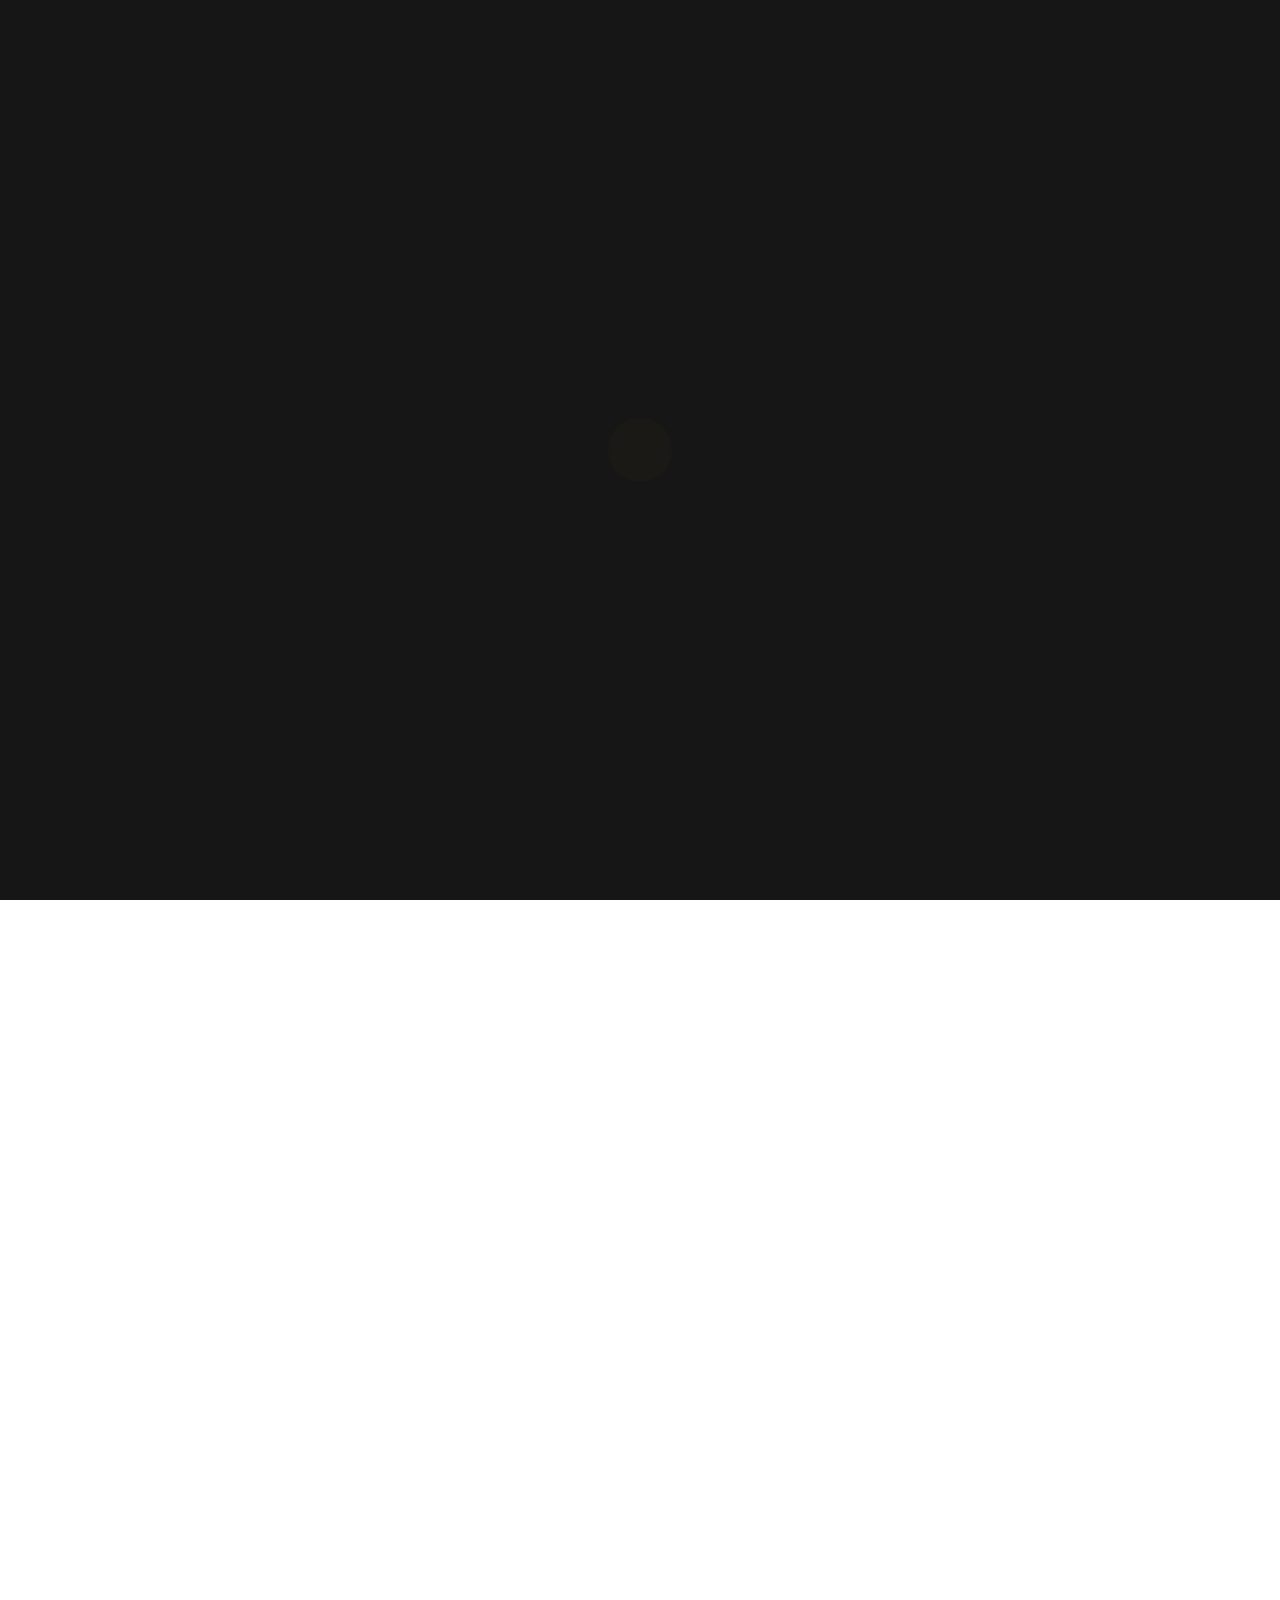
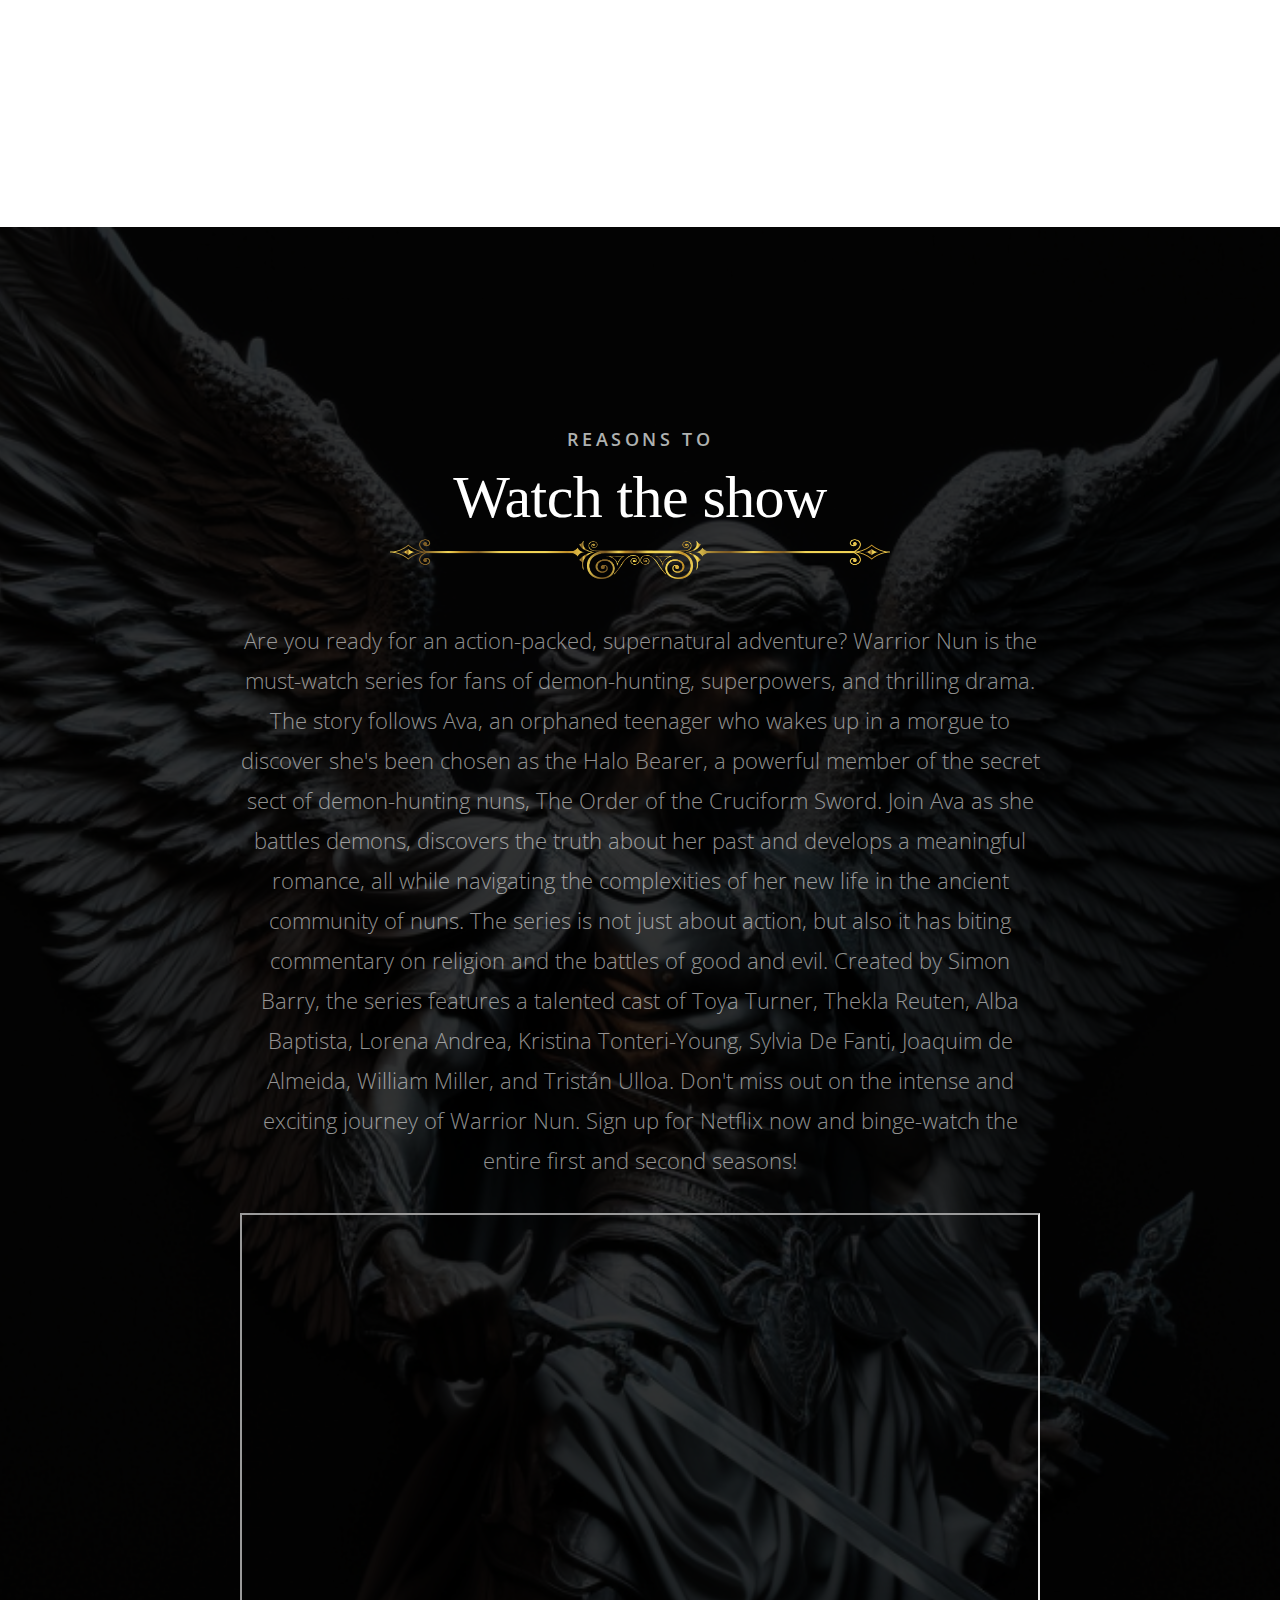
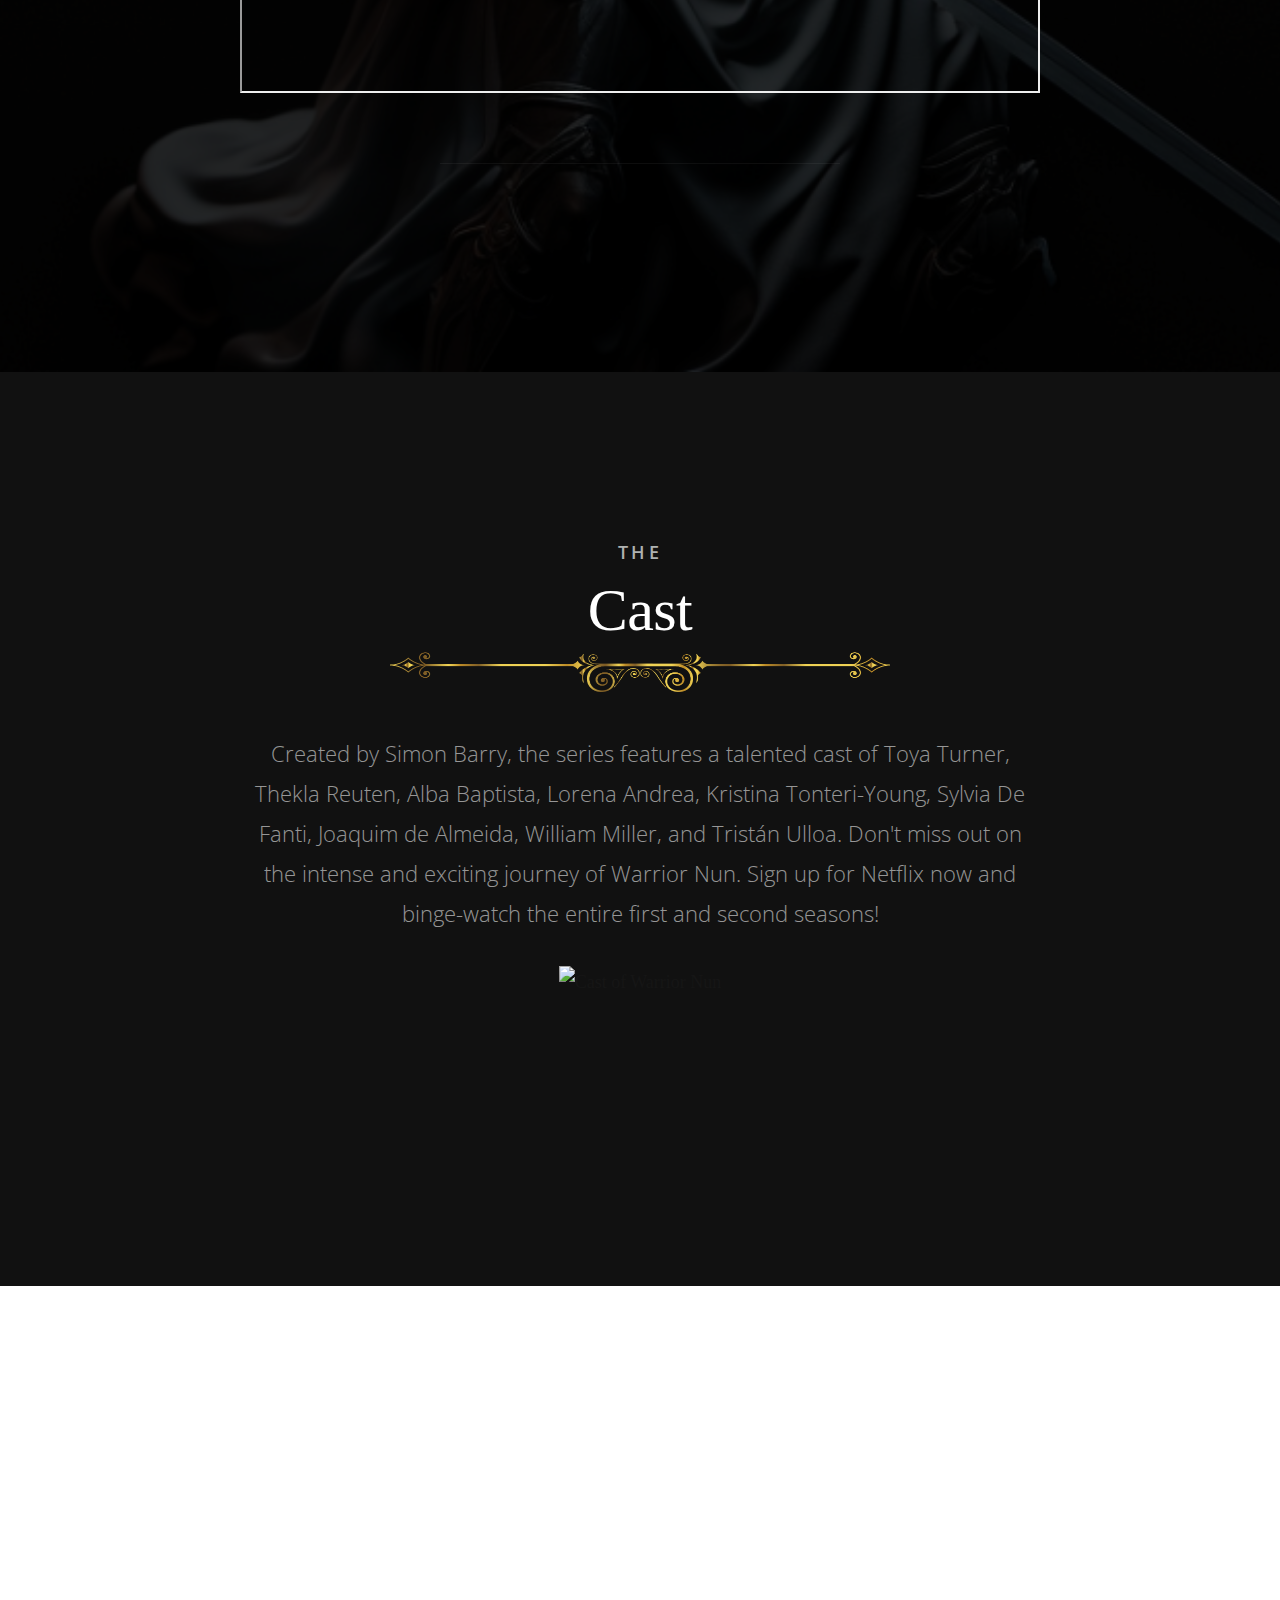
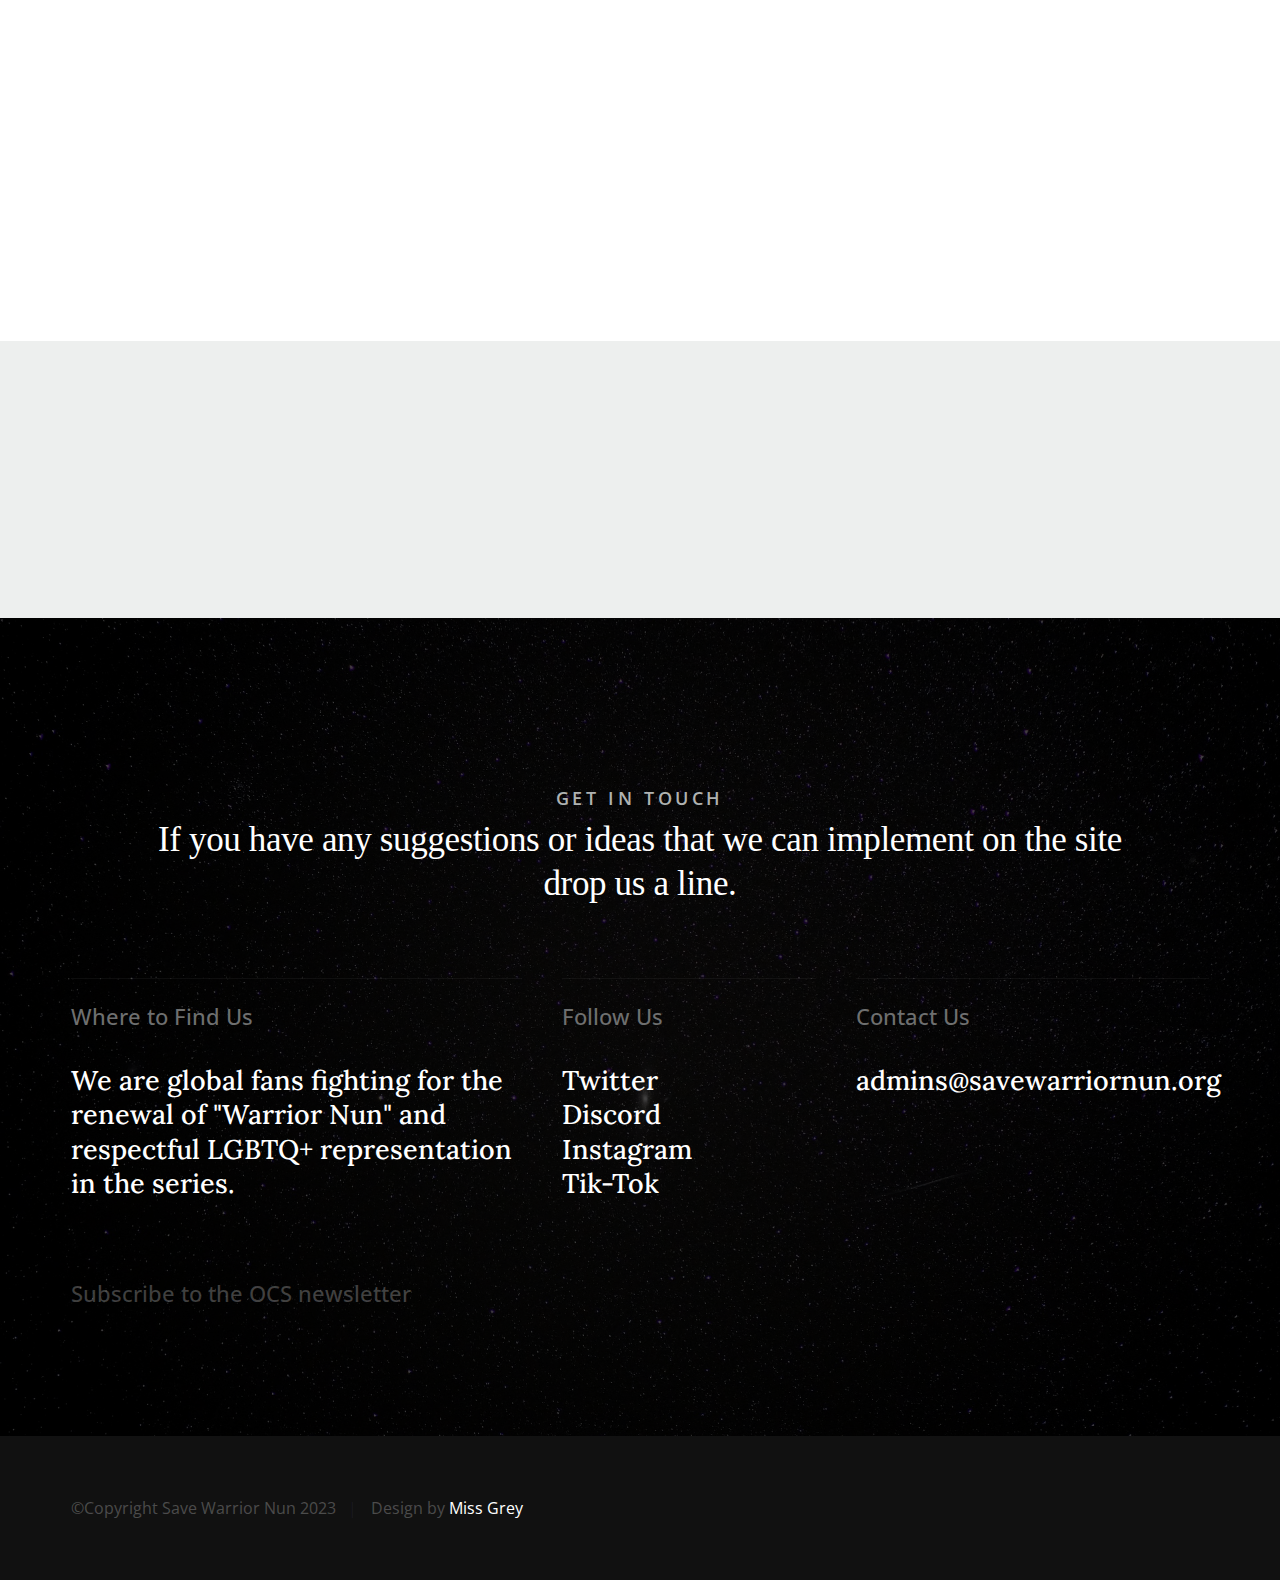
==== index.html @ 1316f58a "first commit" ====
<!DOCTYPE html>
<html lang="en" class="no-js">

<head>
    <meta charset="UTF-8">
    <meta http-equiv="X-UA-Compatible" content="IE=edge">
    <meta name="viewport" content="width=device-width, initial-scale=1.0">
    <title>Warrior Nun</title>

    <script>
        document.documentElement.classList.remove('no-js');
        document.documentElement.classList.add('js');
    </script>
    <!-- CSS======================================= -->
    <link rel="stylesheet" href="./css/vendor.css">
    <link rel="stylesheet" href="./css/style.css">
    <script src="https://kit.fontawesome.com/f96fc7d698.js" crossorigin="anonymous"></script>

    <!--favicon-->
    <link rel="icon" type="image/png" href="/assets/img/index/cruciform.png">

</head>

<body id="top">


    <!-- preloader=============================== -->
    <div id="preloader">
        <div id="loader"></div>
    </div>


    <!-- page wrap ============================== -->
    <div id="page" class="s-pagewrap">


        <!-- # site header ======================= -->
        <header class="s-header">

            <div class="s-header__logo">
                <a class="logo" href="index.html">
                    <img src="/assets/img/index/cruciform.png" width="50px" height="50px" alt="Homepage">
                </a>
            </div>

            <a class="s-header__menu-toggle" href="#0" class="">
                <span class="s-header__menu-text">Menu</span>
                <span class="s-header__menu-icon"></span>
            </a>

            <nav class="s-header__nav">

                <a href="/index.html" class="s-header__nav-close-btn" title="close">
                    <span>Close</span>
                </a>
                <h3>Warrior Nun</h3>

                <ul class="s-header__nav-list">
                    <li>
                        <a href="./index.html">Home</a>
                    </li>
                    <li>
                        <a href="./pages/campaign.html">Campaign</a>
                    </li>
                    <li>
                        <a href="./pages/help.html">How Can I Help?</a>
                    </li>
                    <li>
                        <a href="./pages/press.html">Press</a>
                    </li>
                    <li>
                        <a href="./pages/community.html">Community</a>
                    </li>
                </ul>
                <!--SIDEBAR-->
                <p>
                    In This Life or The Next...
                </p>

                <ul class="s-header__social">
                    <li>
                        <a href="https://twitter.com/sapphicinpain" target="_blank">
                            <i class="fa-brands fa-twitter" id="icons"></i>
                            <span class="u-screen-reader-text">Twitter</span>
                        </a>
                    </li>
                    <li>
                        <a href="https://discord.com/invite/swn" target="_blank">
                            <i class="fa-brands fa-discord" id="icons1"></i>
                            <span class="u-screen-reader-text">Discord</span>
                        </a>
                    </li>
                    <li>
                        <a href="https://www.tiktok.com/@sapphicsinpain" target="_blank">
                            <i class="fa-brands fa-tiktok" id="icons2"></i>
                            <span class="u-screen-reader-text">Tik-Tok</span>
                        </a>
                    </li>
                    <li>
                        <a href="https://www.instagram.com/sapphicsinpain/" target="_blank">
                            <i class="fa-brands fa-instagram" id="icons3"></i>
                            <span class="u-screen-reader-text">Instagram</span>
                        </a>
                    </li>
                </ul>
            </nav>
        </header>
        <!-- ends-header -->


        <!-- # site-content ====================== -->
        <section id="content" class="s-content">


            <!-- intro ----------------------------------------------- -->
            <section id="intro" class="s-intro target-section">

                <div class="s-intro__bg rellax" data-rellax-speed="-5"></div>

                <div class="row s-intro__content">

                    <div class="column lg-12 s-intro__content-inner">
                        <h1 class="s-intro__title">
                            #Save
                            <br>
                            Warrior Nun
                        </h1>

                        <div class="s-intro__more">
                            <a class="smoothscroll btn btn--stroke s-intro__more-btn" href="#about">
                                Learn More
                            </a>
                        </div>
                    </div>
                    <!-- s-intro__content-inner -->

                </div>
                <!-- s-intro__content -->

                <ul class="s-intro__social">
                    <li>
                        <a href="https://twitter.com/sapphicinpain" target="_blank">
                            <i class="fa-brands fa-twitter"></i>
                            <span class="u-screen-reader-text">Twitter</span>
                        </a>
                    </li>
                    <li>
                        <a href="https://discord.com/invite/swn" target="_blank">
                            <i class="fa-brands fa-discord"></i>
                            <span class="u-screen-reader-text">Discord</span>
                        </a>
                    </li>
                    <li>
                        <a href="https://www.instagram.com/sapphicsinpain/" target="_blank">
                            <i class="fa-brands fa-instagram"></i>
                            <span class="u-screen-reader-text">Instagram</span>
                        </a>
                    </li>
                    <li>
                        <a href="https://www.tiktok.com/@sapphicsinpain" target="_blank">
                            <i class="fa-brands fa-tiktok"></i>
                            <span class="u-screen-reader-text">Tik-Tok</span>
                        </a>
                    </li>
                </ul>
                <!-- s-intro__social -->

                <div class="s-intro__scroll">
                    <a href="#about" class="smoothscroll">
                        <span>Scroll Down</span>
                        <svg xmlns="http://www.w3.org/2000/svg" width="24" height="24" viewbox="0 0 24 24"
                            style="fill: rgba(0, 0, 0, 1);transform: rotate(180deg);msFilter:progid:DXImageTransform.Microsoft.BasicImage(rotation=2);">
                            <path
                                d="M21 11H6.414l5.293-5.293-1.414-1.414L2.586 12l7.707 7.707 1.414-1.414L6.414 13H21z">
                            </path>
                        </svg>
                    </a>
                </div>
                <!-- s-intro__scroll -->

            </section>
            <!-- end s-intro -->


            <!-- about ----------------------------------------------- -->
            <section id="about" class="s-about target-section">

                <div class="row s-about__content" data-animate-block>
                    <div class="column lg-12">
                        <h2 class="text-pretitle" data-animate-el>About Our Fight</h2>
                        <p class="s-about__desc" data-animate-el>
                            Despite receiving high ratings on Rotten Tomatoes and ticking all the boxes of a successful
                            show,
                            <span>Warrior Nun</span>
                            was still not renewed for a third season. This is a disappointing trend among shows led by
                            queer women, which have consistently been cancelled despite their quality. We are tired of
                            begging for representation and demand that our stories be given the same attention and
                            respect as any other. We are determined to save
                            <span>Warrior Nun</span>
                            and are calling on all fans to join us in making noise and pressuring Netflix and other
                            platforms to reconsider their approach to diverse representation. Will you join us in the
                            fight for representation?
                        </p>
                    </div>
                    <!-- end column  -->
                </div>
                <!-- end s-about__content  -->
            </section>
            <!-- end about -->


            <!-- reasons to watch the show  ----------------------------------------------- -->
            <section id="services" class="s-services">

                <div class="s-services__bg"></div>

                <div class="row narrow section-header section-header--dark has-bottom-sep">
                    <div class="column lg-12">

                        <h3 class="text-pretitle">Reasons To</h3>
                        <h1 class="text-display-title">Watch the show</h1>
                        <div><img class="decoration-line" src="/assets/img/index/lineDeco.png" alt="Deco">
                        </div>

                        <p class="lead">Are you ready for an action-packed, supernatural adventure? Warrior Nun is the
                            must-watch series for fans of demon-hunting, superpowers, and thrilling drama. The story
                            follows Ava, an orphaned teenager who wakes up in a morgue to discover she's been chosen as
                            the Halo Bearer, a powerful member of the secret sect of demon-hunting nuns, The Order of
                            the Cruciform Sword. Join Ava as she battles demons, discovers the truth about her past and
                            develops a meaningful romance, all while navigating the complexities of her new life in the
                            ancient community of nuns. The series is not just about action, but also it has biting
                            commentary on religion and the battles of good and evil. Created by Simon Barry, the series
                            features a talented cast of Toya Turner, Thekla Reuten, Alba Baptista, Lorena Andrea,
                            Kristina Tonteri-Young, Sylvia De Fanti, Joaquim de Almeida, William Miller, and Tristán
                            Ulloa. Don't miss out on the intense and exciting journey of Warrior Nun. Sign up for
                            Netflix now and binge-watch the entire first and second seasons!</p>
                        <div class="video-container">
                            <iframe width="860" height="415" src="https://www.youtube.com/embed/qBdSfbljde4"
                                title="YouTube video player"
                                allow="accelerometer; autoplay; clipboard-write; encrypted-media; gyroscope; picture-in-picture; web-share"
                                allowfullscreen>
                            </iframe>
                        </div>
                    </div>
                    <!-- end column -->
                </div>
                <!-- end section header -->
            </section>
            <!-- end services -->


            <!-- cast ----------------------------------------------- -->
            <section id="portfolio" class="s-portfolio">
                <div class="s-portfolio__header">
                    <div class="row section-header section-header--dark">
                        <div class="column lg-12">
                            <h3 class="text-pretitle">The</h3>
                            <h1 class="text-display-title">Cast</h1>
                            <div><img class="decoration-line" src="/assets/img/index/lineDeco.png" alt="Deco">
                            </div>

                            <p class="lead">
                                Created by Simon Barry, the series features a talented cast of Toya Turner, Thekla
                                Reuten, Alba Baptista, Lorena Andrea, Kristina Tonteri-Young, Sylvia De Fanti, Joaquim
                                de Almeida, William Miller, and Tristán Ulloa. Don't miss out on the intense and
                                exciting journey of Warrior Nun. Sign up for Netflix now and binge-watch the entire
                                first and second seasons!
                            </p>

                            <img class="castImg" src="/assets/img/index/cast.png" alt="Cast of Warrior Nun">

                        </div>
                        <!-- end column -->
                    </div>
                    <!-- end section header -->
                </div>
                <!-- end cast__header -->

                <div class="row testimonials">
                    <div class="column lg-12" data-animate-block>
                        <h2 class="text-pretitle" data-animate-el>Media is talking about the show</h2>

                        <div class="swiper-container testimonial-slider" data-animate-el>

                            <div class="swiper-wrapper">

                                <div class="testimonial-slider__slide swiper-slide">
                                    <p>
                                        There are plenty of reasons why it would behoove any streaming service out there
                                        to pick up "Warrior Nun" for Season 3 and beyond. It's a fantastic
                                        female-centric series that combines romance, fantasy, and action in a way few
                                        shows have managed as of late.
                                    </p>
                                    <div class="testimonial-slider__author">
                                        <cite class="testimonial-slider__cite">
                                            <strong>Mike Bedard</strong>
                                            <span>Looper</span>
                                        </cite>
                                    </div>
                                </div>
                                <!-- end testimonial-slider__slide -->

                                <div class="testimonial-slider__slide swiper-slide">
                                    <p>
                                        Netflix needs to reconsider what it views as a “success,” and at times, it has
                                        to be driven by more than just viewing hours and other data metrics. Warrior
                                        Nun, for instance, was a good show. It has a fanbase passionate enough to give
                                        the second season 99% audience scores.
                                    </p>
                                    <div class="testimonial-slider__author">
                                        <cite class="testimonial-slider__cite">
                                            <strong>Paul Tassi</strong>
                                            <span>Forbes</span>
                                        </cite>
                                    </div>
                                </div>
                                <!-- end testimonial-slider__slide -->

                                <div class="testimonial-slider__slide swiper-slide">
                                    <p>
                                        Warrior Nun not only should the show be renewed, but shows with similar premises
                                        should follow in its footsteps. The creative forces behind the show proved
                                        they're unafraid to trust their audiences' capacity to embrace the story they
                                        want to tell by having Ava and Beatrice to be their own characters instead of
                                        two halves a whole.
                                    </p>
                                    <div class="testimonial-slider__author">
                                        <cite class="testimonial-slider__cite">
                                            <strong>Jenna Post</strong>
                                            <span>Collider</span>
                                        </cite>
                                    </div>
                                </div>
                                <!-- end testimonial-slider__slide -->

                                <div class="testimonial-slider__slide swiper-slide">
                                    <p>
                                        The second season scored 100% from critics and 99% from audiences on Rotten
                                        Tomatoes, a record-setting high for a Netflix original series. It also landed in
                                        the New York Times’ “50 Best TV Shows on Netflix Right Now” and the Washington
                                        Post’s “10 Hidden TV Gems You May Have Missed”—all with “$0 spent on promotion,”
                                        according to the showrunner.
                                    </p>
                                    <div class="testimonial-slider__author">
                                        <cite class="testimonial-slider__cite">
                                            <strong>Laura Zornosa</strong>
                                            <span>Time Magazine</span>
                                        </cite>
                                    </div>
                                </div>
                                <!-- end testimonial-slider__slide -->
                            </div>
                            <!-- end swiper-wrapper -->
                            <div class="swiper-pagination"></div>

                        </div>
                        <!-- end swiper-container -->
                    </div>
                    <!-- end column -->
                </div>
                <!-- end row testimonials -->

                <div class="clients-block">
                    <div class="row">
                        <div class="column lg-12" data-animate-block>

                            <div class="swiper-container clients" data-animate-el>
                                <div class="swiper-wrapper clients__content">
                                    <a href="#0" title="" class="swiper-slide clients__slide">
                                        <img src="/assets/brands/rotten.svg.png" alt="Rotten Tomatoes" />
                                    </a>
                                    <a href="#0" title="" class="swiper-slide clients__slide">
                                        <img src="/assets/brands/time.svg.png" alt="Times Magazine" />
                                    </a>
                                    <a href="#0" title="" class="swiper-slide clients__slide">
                                        <img src="/assets/brands/Nyt.svg" alt="New York Times" />
                                    </a>
                                    <a href="#0" title="" class="swiper-slide clients__slide">
                                        <img src="/assets/brands/stv.png" alt="Spoiler TV" />
                                    </a>
                                    <a href="#0" title="" class="swiper-slide clients__slide">
                                        <img src="/assets/brands/looper.svg" alt="Looper" />
                                    </a>
                                    <a href="#0" title="" class="swiper-slide clients__slide">
                                        <img src="/assets/brands/collider.png" alt="Collider" />
                                    </a>
                                </div>

                                <div class="swiper-pagination"></div>
                            </div>

                        </div>

                    </div>

                </div>


            </section>


            <!-- contact
                        ----------------------------------------------- -->
            <section id="contact" class="s-contact target-section">

                <div class="row section-header section-header--dark">
                    <div class="column lg-12">

                        <h3 class="text-pretitle">Get In Touch</h3>
                        <h1 class="text-display-contact">
                            If you have any suggestions or ideas that we can implement on the site drop us a line.
                        </h1>

                    </div>
                    <!-- end column -->
                </div>
                <!-- end section header -->

                <div class="row s-contact__infos">

                    <div class="column lg-5 md-6 stack-on-900 s-contact__block-address">
                        <h5 class="with-top-line">Where to Find Us</h5>

                        <p>
                            We are global fans fighting for the renewal of "Warrior Nun" and respectful LGBTQ+
                            representation in the series.
                        </p>
                    </div>

                    <div class="column lg-3 md-6 stack-on-900 s-contact__block-social">
                        <h5 class="with-top-line">Follow Us</h5>

                        <ul class="s-contact__list">
                            <li>
                                <a href="https://twitter.com/sapphicinpain" target="_blank">Twitter</a>
                            </li>
                            <li>
                                <a href="https://discord.com/invite/swn" target="_blank">Discord</a>
                            </li>
                            <li>
                                <a href="https://www.instagram.com/sapphicsinpain/" target="_blank">Instagram</a>
                            </li>
                            <li>
                                <a href="https://www.tiktok.com/@sapphicsinpain" target="_blank">Tik-Tok</a>
                            </li>
                        </ul>
                    </div>

                    <div class="column lg-4 md-12 stack-on-900 s-contact__block-number">
                        <h5 class="with-top-line">Contact Us</h5>

                        <ul class="s-contact__list">
                            <li>
                                <a href="mailto:admins@savewarriornun.org">admins@savewarriornun.org</a>
                            </li>
                        </ul>
                    </div>

                </div>
                <!-- end s-contact__infos -->

                <div class="row s-contact__bottom">

                    <div class="column lg-7 tab-12 s-contact__subscribe">
                        <h5>Subscribe to the OCS newsletter</h5>

                        <div class="subscribe-form">
                            <div id="custom-substack-embed"></div>


<script>
  window.CustomSubstackWidget = {
    substackUrl: "savewarriornun.substack.com",
    placeholder: "example@gmail.com",
    buttonText: "Subscribe",
    theme: "purple"
  };
</script>
<script src="https://substackapi.com/widget.js" async></script>
                        </div>
                    </div>

                </div>
                <!-- end s-contact__button -->


            </section>
            <!-- end contact -->

        </section>
        <!-- end s-content -->


        <!-- footer
                ================================================== -->
        <footer id="colophon" class="s-footer">
            <div class="row">
                <div class="column lg-12 ss-copyright">
                    <span>©Copyright Save Warrior Nun 2023</span>
                    <span>Design by
                        <a href="https://github.com/LuzmaGrey" target="_blank">Miss Grey</a>
                    </span>
                </div>
            </div>

            <div class="ss-go-top">
                <a class="smoothscroll" title="Back to Top" href="#top">
                    <svg xmlns="http://www.w3.org/2000/svg" width="24" height="24" viewbox="0 0 24 24"
                        style="fill: rgba(0, 0, 0, 1);transform: ;msFilter:;">
                        <path d="M6 4h12v2H6zm5 10v6h2v-6h5l-6-6-6 6z"></path>
                    </svg>
                </a>
            </div>
            <!-- end ss-go-top -->
        </footer>
        <!-- end s-footer -->
</body>

</html>
</div><!-- end s-pagewrap --><!-- photoswipe background
        ================================================== -->
<div aria-hidden="true" class="pswp" role="dialog" tabindex="-1">

    <div class="pswp__bg"></div>
    <div class="pswp__scroll-wrap">

        <div class="pswp__container">
            <div class="pswp__item"></div>
            <div class="pswp__item"></div>
            <div class="pswp__item"></div>
        </div>

        <div class="pswp__ui pswp__ui--hidden">
            <div class="pswp__top-bar">
                <div class="pswp__counter"></div>
                <button class="pswp__button pswp__button--close" title="Close (Esc)"></button>
                <button class="pswp__button pswp__button--share" title="Share"></button>
                <button class="pswp__button pswp__button--fs" title="Toggle fullscreen"></button>
                <button class="pswp__button pswp__button--zoom" title="Zoom in/out"></button>
                <div class="pswp__preloader">
                    <div class="pswp__preloader__icn">
                        <div class="pswp__preloader__cut">
                            <div class="pswp__preloader__donut"></div>
                        </div>
                    </div>
                </div>
            </div>
            <div class="pswp__share-modal pswp__share-modal--hidden pswp__single-tap">
                <div class="pswp__share-tooltip"></div>
            </div>
            <button class="pswp__button pswp__button--arrow--left" title="Previous (arrow left)"></button>
            <button class="pswp__button pswp__button--arrow--right" title="Next (arrow right)"></button>
            <div class="pswp__caption">
                <div class="pswp__caption__center"></div>
            </div>
        </div>

    </div>
</div><!-- end photoSwipe background --><!-- Java Script
        ================================================== -->
<script src="js/plugins.js"></script>
<script src="js/main.js"></script>
</body>

</html>
---- css/vendor.css ----
code[class*="language-"],
 pre[class*="language-"] {
     color           : #ccc;
     background      : none;
     font-family     : var(--font-mono);
     font-size       : calc(var(--text-size) * 0.9444);
     text-align      : left;
     white-space     : pre;
     word-spacing    : normal;
     word-break      : normal;
     word-wrap       : normal;
     line-height     : var(--vspace-1);
     -moz-tab-size   : 4;
     -o-tab-size     : 4;
     tab-size        : 4;
     -webkit-hyphens : none;
     -moz-hyphens    : none;
     -ms-hyphens     : none;
     hyphens         : none;
 }
 
 /* Code blocks */
 pre[class*="language-"] {
     padding  : var(--vspace-0_5) 0 var(--vspace-1);
     margin   : 0;
     overflow : auto;
 }
 
 :not(pre)>code[class*="language-"],
 pre[class*="language-"] {
     background : #2d2d2d;
 }
 
 /* Inline code */
 :not(pre)>code[class*="language-"] {
     padding     : .1em;
     white-space : normal;
 }
 
 .token.comment,
 .token.block-comment,
 .token.prolog,
 .token.doctype,
 .token.cdata {
     color : #999;
 }
 
 .token.punctuation {
     color : #ccc;
 }
 
 .token.tag,
 .token.attr-name,
 .token.namespace,
 .token.deleted {
     color : #e2777a;
 }
 
 .token.function-name {
     color : #6196cc;
 }
 
 .token.boolean,
 .token.number,
 .token.function {
     color : #f08d49;
 }
 
 .token.property,
 .token.class-name,
 .token.constant,
 .token.symbol {
     color : #f8c555;
 }
 
 .token.selector,
 .token.important,
 .token.atrule,
 .token.keyword,
 .token.builtin {
     color : #cc99cd;
 }
 
 .token.string,
 .token.char,
 .token.attr-value,
 .token.regex,
 .token.variable {
     color : #7ec699;
 }
 
 .token.operator,
 .token.entity,
 .token.url {
     color : #67cdcc;
 }
 
 .token.important,
 .token.bold {
     font-weight : bold;
 }
 
 .token.italic {
     font-style : italic;
 }
 
 .token.entity {
     cursor : help;
 }
 
 .token.inserted {
     color : green;
 }
 
 
 /* ===================================================================
  * # Swiper 6.4.5
  *   Most modern mobile touch slider and framework with hardware accelerated transitions
  *   https://swiperjs.com
  *
  *   Copyright 2014-2020 Vladimir Kharlampidi
  *
  *   Released under the MIT License
  *
  *   Released on: December 18, 2020
  * ------------------------------------------------------------------- */
 @font-face {
     font-family : "swiper-icons";
     src         : url("data:application/font-woff;charset=utf-8;base64, [base64]//wADZ2x5ZgAAAywAAADMAAAD2MHtryVoZWFkAAABbAAAADAAAAA2E2+eoWhoZWEAAAGcAAAAHwAAACQC9gDzaG10eAAAAigAAAAZAAAArgJkABFsb2NhAAAC0AAAAFoAAABaFQAUGG1heHAAAAG8AAAAHwAAACAAcABAbmFtZQAAA/gAAAE5AAACXvFdBwlwb3N0AAAFNAAAAGIAAACE5s74hXjaY2BkYGAAYpf5Hu/j+W2+MnAzMYDAzaX6QjD6/4//Bxj5GA8AuRwMYGkAPywL13jaY2BkYGA88P8Agx4j+/8fQDYfA1AEBWgDAIB2BOoAeNpjYGRgYNBh4GdgYgABEMnIABJzYNADCQAACWgAsQB42mNgYfzCOIGBlYGB0YcxjYGBwR1Kf2WQZGhhYGBiYGVmgAFGBiQQkOaawtDAoMBQxXjg/wEGPcYDDA4wNUA2CCgwsAAAO4EL6gAAeNpj2M0gyAACqxgGNWBkZ2D4/wMA+xkDdgAAAHjaY2BgYGaAYBkGRgYQiAHyGMF8FgYHIM3DwMHABGQrMOgyWDLEM1T9/w8UBfEMgLzE////P/5//f/V/xv+r4eaAAeMbAxwIUYmIMHEgKYAYjUcsDAwsLKxc3BycfPw8jEQA/[base64]/uznmfPFBNODM2K7MTQ45YEAZqGP81AmGGcF3iPqOop0r1SPTaTbVkfUe4HXj97wYE+yNwWYxwWu4v1ugWHgo3S1XdZEVqWM7ET0cfnLGxWfkgR42o2PvWrDMBSFj/IHLaF0zKjRgdiVMwScNRAoWUoH78Y2icB/yIY09An6AH2Bdu/UB+yxopYshQiEvnvu0dURgDt8QeC8PDw7Fpji3fEA4z/PEJ6YOB5hKh4dj3EvXhxPqH/SKUY3rJ7srZ4FZnh1PMAtPhwP6fl2PMJMPDgeQ4rY8YT6Gzao0eAEA409DuggmTnFnOcSCiEiLMgxCiTI6Cq5DZUd3Qmp10vO0LaLTd2cjN4fOumlc7lUYbSQcZFkutRG7g6JKZKy0RmdLY680CDnEJ+UMkpFFe1RN7nxdVpXrC4aTtnaurOnYercZg2YVmLN/d/gczfEimrE/fs/bOuq29Zmn8tloORaXgZgGa78yO9/cnXm2BpaGvq25Dv9S4E9+5SIc9PqupJKhYFSSl47+Qcr1mYNAAAAeNptw0cKwkAAAMDZJA8Q7OUJvkLsPfZ6zFVERPy8qHh2YER+3i/BP83vIBLLySsoKimrqKqpa2hp6+jq6RsYGhmbmJqZSy0sraxtbO3sHRydnEMU4uR6yx7JJXveP7WrDycAAAAAAAH//wACeNpjYGRgYOABYhkgZgJCZgZNBkYGLQZtIJsFLMYAAAw3ALgAeNolizEKgDAQBCchRbC2sFER0YD6qVQiBCv/H9ezGI6Z5XBAw8CBK/m5iQQVauVbXLnOrMZv2oLdKFa8Pjuru2hJzGabmOSLzNMzvutpB3N42mNgZGBg4GKQYzBhYMxJLMlj4GBgAYow/P/PAJJhLM6sSoWKfWCAAwDAjgbRAAB42mNgYGBkAIIbCZo5IPrmUn0hGA0AO8EFTQAA") format("woff");
     font-weight : 400;
     font-style  : normal;
 }
 
 :root {
     --swiper-theme-color : #007aff;
 }
 
 .swiper-container {
     margin-left  : auto;
     margin-right : auto;
     position     : relative;
     overflow     : hidden;
     list-style   : none;
     padding      : 0;
     /* Fix of Webkit flickering */
     z-index      : 1;
 }
 
 .swiper-container-vertical>.swiper-wrapper {
     flex-direction : column;
 }
 
 .swiper-wrapper {
     position            : relative;
     width               : 100%;
     height              : 100%;
     z-index             : 1;
     display             : flex;
     transition-property : transform;
     box-sizing          : content-box;
 }
 
 .swiper-container-android .swiper-slide,
 .swiper-wrapper {
     transform : translate3d(0px, 0, 0);
 }
 
 .swiper-container-multirow>.swiper-wrapper {
     flex-wrap : wrap;
 }
 
 .swiper-container-multirow-column>.swiper-wrapper {
     flex-wrap      : wrap;
     flex-direction : column;
 }
 
 .swiper-container-free-mode>.swiper-wrapper {
     transition-timing-function : ease-out;
     margin                     : 0 auto;
 }
 
 .swiper-slide {
     flex-shrink         : 0;
     width               : 100%;
     height              : 100%;
     position            : relative;
     transition-property : transform;
 }
 
 .swiper-slide-invisible-blank {
     visibility : hidden;
 }
 
 /* Auto Height */
 .swiper-container-autoheight,
 .swiper-container-autoheight .swiper-slide {
     height : auto;
 }
 
 .swiper-container-autoheight .swiper-wrapper {
     align-items         : flex-start;
     transition-property : transform, height;
 }
 
 /* 3D Effects */
 .swiper-container-3d {
     perspective : 1200px;
 }
 
 .swiper-container-3d .swiper-wrapper,
 .swiper-container-3d .swiper-slide,
 .swiper-container-3d .swiper-slide-shadow-left,
 .swiper-container-3d .swiper-slide-shadow-right,
 .swiper-container-3d .swiper-slide-shadow-top,
 .swiper-container-3d .swiper-slide-shadow-bottom,
 .swiper-container-3d .swiper-cube-shadow {
     transform-style : preserve-3d;
 }
 
 .swiper-container-3d .swiper-slide-shadow-left,
 .swiper-container-3d .swiper-slide-shadow-right,
 .swiper-container-3d .swiper-slide-shadow-top,
 .swiper-container-3d .swiper-slide-shadow-bottom {
     position       : absolute;
     left           : 0;
     top            : 0;
     width          : 100%;
     height         : 100%;
     pointer-events : none;
     z-index        : 10;
 }
 
 .swiper-container-3d .swiper-slide-shadow-left {
     background-image : linear-gradient(to left, rgba(0, 0, 0, 0.5), rgba(0, 0, 0, 0));
 }
 
 .swiper-container-3d .swiper-slide-shadow-right {
     background-image : linear-gradient(to right, rgba(0, 0, 0, 0.5), rgba(0, 0, 0, 0));
 }
 
 .swiper-container-3d .swiper-slide-shadow-top {
     background-image : linear-gradient(to top, rgba(0, 0, 0, 0.5), rgba(0, 0, 0, 0));
 }
 
 .swiper-container-3d .swiper-slide-shadow-bottom {
     background-image : linear-gradient(to bottom, rgba(0, 0, 0, 0.5), rgba(0, 0, 0, 0));
 }
 
 /* CSS Mode */
 .swiper-container-css-mode>.swiper-wrapper {
     overflow           : auto;
     scrollbar-width    : none;
     /* For Firefox */
     -ms-overflow-style : none;
     /* For Internet Explorer and Edge */
 }
 
 .swiper-container-css-mode>.swiper-wrapper::-webkit-scrollbar {
     display : none;
 }
 
 .swiper-container-css-mode>.swiper-wrapper>.swiper-slide {
     scroll-snap-align : start start;
 }
 
 .swiper-container-horizontal.swiper-container-css-mode>.swiper-wrapper {
     scroll-snap-type : x mandatory;
 }
 
 .swiper-container-vertical.swiper-container-css-mode>.swiper-wrapper {
     scroll-snap-type : y mandatory;
 }
 
 :root {
     --swiper-navigation-size  : 44px;
     /*
     --swiper-navigation-color : var(--swiper-theme-color);
     */
 }
 
 .swiper-button-prev,
 .swiper-button-next {
     position        : absolute;
     top             : 50%;
     width           : calc(var(--swiper-navigation-size) / 44 * 27);
     height          : var(--swiper-navigation-size);
     margin-top      : calc(-1 * var(--swiper-navigation-size) / 2);
     z-index         : 10;
     cursor          : pointer;
     display         : flex;
     align-items     : center;
     justify-content : center;
     color           : var(--swiper-navigation-color, var(--swiper-theme-color));
 }
 
 .swiper-button-prev.swiper-button-disabled,
 .swiper-button-next.swiper-button-disabled {
     opacity        : 0.35;
     cursor         : auto;
     pointer-events : none;
 }
 
 .swiper-button-prev:after,
 .swiper-button-next:after {
     font-family    : swiper-icons;
     font-size      : var(--swiper-navigation-size);
     text-transform : none !important;
     letter-spacing : 0;
     text-transform : none;
     font-variant   : initial;
     line-height    : 1;
 }
 
 .swiper-button-prev,
 .swiper-container-rtl .swiper-button-next {
     left  : 10px;
     right : auto;
 }
 
 .swiper-button-prev:after,
 .swiper-container-rtl .swiper-button-next:after {
     content : "prev";
 }
 
 .swiper-button-next,
 .swiper-container-rtl .swiper-button-prev {
     right : 10px;
     left  : auto;
 }
 
 .swiper-button-next:after,
 .swiper-container-rtl .swiper-button-prev:after {
     content : "next";
 }
 
 .swiper-button-prev.swiper-button-white,
 .swiper-button-next.swiper-button-white {
     --swiper-navigation-color : #ffffff;
 }
 
 .swiper-button-prev.swiper-button-black,
 .swiper-button-next.swiper-button-black {
     --swiper-navigation-color : #000000;
 }
 
 .swiper-button-lock {
     display : none;
 }
 
 :root {
     /*
     --swiper-pagination-color: var(--swiper-theme-color);
     */
 }
 
 .swiper-pagination {
     position   : absolute;
     text-align : center;
     transition : 300ms opacity;
     transform  : translate3d(0, 0, 0);
     z-index    : 10;
 }
 
 .swiper-pagination.swiper-pagination-hidden {
     opacity : 0;
 }
 
 /* Common Styles */
 .swiper-pagination-fraction,
 .swiper-pagination-custom,
 .swiper-container-horizontal>.swiper-pagination-bullets {
     bottom : 10px;
     left   : 0;
     width  : 100%;
 }
 
 /* Bullets */
 .swiper-pagination-bullets-dynamic {
     overflow  : hidden;
     font-size : 0;
 }
 
 .swiper-pagination-bullets-dynamic .swiper-pagination-bullet {
     transform : scale(0.33);
     position  : relative;
 }
 
 .swiper-pagination-bullets-dynamic .swiper-pagination-bullet-active {
     transform : scale(1);
 }
 
 .swiper-pagination-bullets-dynamic .swiper-pagination-bullet-active-main {
     transform : scale(1);
 }
 
 .swiper-pagination-bullets-dynamic .swiper-pagination-bullet-active-prev {
     transform : scale(0.66);
 }
 
 .swiper-pagination-bullets-dynamic .swiper-pagination-bullet-active-prev-prev {
     transform : scale(0.33);
 }
 
 .swiper-pagination-bullets-dynamic .swiper-pagination-bullet-active-next {
     transform : scale(0.66);
 }
 
 .swiper-pagination-bullets-dynamic .swiper-pagination-bullet-active-next-next {
     transform : scale(0.33);
 }
 
 .swiper-pagination-bullet {
     width         : 8px;
     height        : 8px;
     display       : inline-block;
     border-radius : 100%;
     background    : #000;
     opacity       : 0.2;
 }
 
 button.swiper-pagination-bullet {
     border             : none;
     margin             : 0;
     padding            : 0;
     box-shadow         : none;
     -webkit-appearance : none;
     -moz-appearance    : none;
     appearance         : none;
 }
 
 .swiper-pagination-clickable .swiper-pagination-bullet {
     cursor : pointer;
 }
 
 .swiper-pagination-bullet-active {
     opacity    : 1;
     background : var(--swiper-pagination-color, var(--swiper-theme-color));
 }
 
 .swiper-container-vertical>.swiper-pagination-bullets {
     right     : 10px;
     top       : 50%;
     transform : translate3d(0px, -50%, 0);
 }
 
 .swiper-container-vertical>.swiper-pagination-bullets .swiper-pagination-bullet {
     margin  : 6px 0;
     display : block;
 }
 
 .swiper-container-vertical>.swiper-pagination-bullets.swiper-pagination-bullets-dynamic {
     top       : 50%;
     transform : translateY(-50%);
     width     : 8px;
 }
 
 .swiper-container-vertical>.swiper-pagination-bullets.swiper-pagination-bullets-dynamic .swiper-pagination-bullet {
     display    : inline-block;
     transition : 200ms transform, 200ms top;
 }
 
 .swiper-container-horizontal>.swiper-pagination-bullets .swiper-pagination-bullet {
     margin : 0 4px;
 }
 
 .swiper-container-horizontal>.swiper-pagination-bullets.swiper-pagination-bullets-dynamic {
     left        : 50%;
     transform   : translateX(-50%);
     white-space : nowrap;
 }
 
 .swiper-container-horizontal>.swiper-pagination-bullets.swiper-pagination-bullets-dynamic .swiper-pagination-bullet {
     transition : 200ms transform, 200ms left;
 }
 
 .swiper-container-horizontal.swiper-container-rtl>.swiper-pagination-bullets-dynamic .swiper-pagination-bullet {
     transition : 200ms transform, 200ms right;
 }
 
 /* Progress */
 .swiper-pagination-progressbar {
     background : rgba(0, 0, 0, 0.25);
     position   : absolute;
 }
 
 .swiper-pagination-progressbar .swiper-pagination-progressbar-fill {
     background       : var(--swiper-pagination-color, var(--swiper-theme-color));
     position         : absolute;
     left             : 0;
     top              : 0;
     width            : 100%;
     height           : 100%;
     transform        : scale(0);
     transform-origin : left top;
 }
 
 .swiper-container-rtl .swiper-pagination-progressbar .swiper-pagination-progressbar-fill {
     transform-origin : right top;
 }
 
 .swiper-container-horizontal>.swiper-pagination-progressbar,
 .swiper-container-vertical>.swiper-pagination-progressbar.swiper-pagination-progressbar-opposite {
     width  : 100%;
     height : 4px;
     left   : 0;
     top    : 0;
 }
 
 .swiper-container-vertical>.swiper-pagination-progressbar,
 .swiper-container-horizontal>.swiper-pagination-progressbar.swiper-pagination-progressbar-opposite {
     width  : 4px;
     height : 100%;
     left   : 0;
     top    : 0;
 }
 
 .swiper-pagination-white {
     --swiper-pagination-color : #ffffff;
 }
 
 .swiper-pagination-black {
     --swiper-pagination-color : #000000;
 }
 
 .swiper-pagination-lock {
     display : none;
 }
 
 /* Scrollbar */
 .swiper-scrollbar {
     border-radius    : 10px;
     position         : relative;
     -ms-touch-action : none;
     background       : rgba(0, 0, 0, 0.1);
 }
 
 .swiper-container-horizontal>.swiper-scrollbar {
     position : absolute;
     left     : 1%;
     bottom   : 3px;
     z-index  : 50;
     height   : 5px;
     width    : 98%;
 }
 
 .swiper-container-vertical>.swiper-scrollbar {
     position : absolute;
     right    : 3px;
     top      : 1%;
     z-index  : 50;
     width    : 5px;
     height   : 98%;
 }
 
 .swiper-scrollbar-drag {
     height        : 100%;
     width         : 100%;
     position      : relative;
     background    : rgba(0, 0, 0, 0.5);
     border-radius : 10px;
     left          : 0;
     top           : 0;
 }
 
 .swiper-scrollbar-cursor-drag {
     cursor : move;
 }
 
 .swiper-scrollbar-lock {
     display : none;
 }
 
 .swiper-zoom-container {
     width           : 100%;
     height          : 100%;
     display         : flex;
     justify-content : center;
     align-items     : center;
     text-align      : center;
 }
 
 .swiper-zoom-container>img,
 .swiper-zoom-container>svg,
 .swiper-zoom-container>canvas {
     max-width  : 100%;
     max-height : 100%;
     object-fit : contain;
 }
 
 .swiper-slide-zoomed {
     cursor : move;
 }
 
 /* Preloader */
 :root {
     /*
     --swiper-preloader-color: var(--swiper-theme-color);
     */
 }
 
 .swiper-lazy-preloader {
     width            : 42px;
     height           : 42px;
     position         : absolute;
     left             : 50%;
     top              : 50%;
     margin-left      : -21px;
     margin-top       : -21px;
     z-index          : 10;
     transform-origin : 50%;
     animation        : swiper-preloader-spin 1s infinite linear;
     box-sizing       : border-box;
     border           : 4px solid var(--swiper-preloader-color, var(--swiper-theme-color));
     border-radius    : 50%;
     border-top-color : transparent;
 }
 
 .swiper-lazy-preloader-white {
     --swiper-preloader-color : #fff;
 }
 
 .swiper-lazy-preloader-black {
     --swiper-preloader-color : #000;
 }
 
 @keyframes swiper-preloader-spin {
     100% {
         transform : rotate(360deg);
     }
 }
 
 /* a11y */
 .swiper-container .swiper-notification {
     position       : absolute;
     left           : 0;
     top            : 0;
     pointer-events : none;
     opacity        : 0;
     z-index        : -1000;
 }
 
 .swiper-container-fade.swiper-container-free-mode .swiper-slide {
     transition-timing-function : ease-out;
 }
 
 .swiper-container-fade .swiper-slide {
     pointer-events      : none;
     transition-property : opacity;
 }
 
 .swiper-container-fade .swiper-slide .swiper-slide {
     pointer-events : none;
 }
 
 .swiper-container-fade .swiper-slide-active,
 .swiper-container-fade .swiper-slide-active .swiper-slide-active {
     pointer-events : auto;
 }
 
 .swiper-container-cube {
     overflow : visible;
 }
 
 .swiper-container-cube .swiper-slide {
     pointer-events              : none;
     -webkit-backface-visibility : hidden;
     backface-visibility         : hidden;
     z-index                     : 1;
     visibility                  : hidden;
     transform-origin            : 0 0;
     width                       : 100%;
     height                      : 100%;
 }
 
 .swiper-container-cube .swiper-slide .swiper-slide {
     pointer-events : none;
 }
 
 .swiper-container-cube.swiper-container-rtl .swiper-slide {
     transform-origin : 100% 0;
 }
 
 .swiper-container-cube .swiper-slide-active,
 .swiper-container-cube .swiper-slide-active .swiper-slide-active {
     pointer-events : auto;
 }
 
 .swiper-container-cube .swiper-slide-active,
 .swiper-container-cube .swiper-slide-next,
 .swiper-container-cube .swiper-slide-prev,
 .swiper-container-cube .swiper-slide-next+.swiper-slide {
     pointer-events : auto;
     visibility     : visible;
 }
 
 .swiper-container-cube .swiper-slide-shadow-top,
 .swiper-container-cube .swiper-slide-shadow-bottom,
 .swiper-container-cube .swiper-slide-shadow-left,
 .swiper-container-cube .swiper-slide-shadow-right {
     z-index                     : 0;
     -webkit-backface-visibility : hidden;
     backface-visibility         : hidden;
 }
 
 .swiper-container-cube .swiper-cube-shadow {
     position       : absolute;
     left           : 0;
     bottom         : 0px;
     width          : 100%;
     height         : 100%;
     background     : #000;
     opacity        : 0.6;
     -webkit-filter : blur(50px);
     filter         : blur(50px);
     z-index        : 0;
 }
 
 .swiper-container-flip {
     overflow : visible;
 }
 
 .swiper-container-flip .swiper-slide {
     pointer-events              : none;
     -webkit-backface-visibility : hidden;
     backface-visibility         : hidden;
     z-index                     : 1;
 }
 
 .swiper-container-flip .swiper-slide .swiper-slide {
     pointer-events : none;
 }
 
 .swiper-container-flip .swiper-slide-active,
 .swiper-container-flip .swiper-slide-active .swiper-slide-active {
     pointer-events : auto;
 }
 
 .swiper-container-flip .swiper-slide-shadow-top,
 .swiper-container-flip .swiper-slide-shadow-bottom,
 .swiper-container-flip .swiper-slide-shadow-left,
 .swiper-container-flip .swiper-slide-shadow-right {
     z-index                     : 0;
     -webkit-backface-visibility : hidden;
     backface-visibility         : hidden;
 }
 
 
 /* ===================================================================
  * # PhotoSwipe main CSS by Dmitry Semenov
  *   photoswipe.com | MIT license 
  *
  * ------------------------------------------------------------------- */
 /*
     Styles for basic PhotoSwipe functionality (sliding area, open/close transitions)
 */
 /* pswp = photoswipe */
 .pswp {
     display                     : none;
     position                    : absolute;
     width                       : 100%;
     height                      : 100%;
     left                        : 0;
     top                         : 0;
     overflow                    : hidden;
     -ms-touch-action            : none;
     touch-action                : none;
     z-index                     : 1500;
     -webkit-text-size-adjust    : 100%;
     /* create separate layer, to avoid paint on window.onscroll in webkit/blink */
     -webkit-backface-visibility : hidden;
     outline                     : none;
 }
 
 .pswp * {
     -webkit-box-sizing : border-box;
     box-sizing         : border-box;
 }
 
 .pswp img {
     max-width : none;
 }
 
 /* style is added when JS option showHideOpacity is set to true */
 .pswp--animate_opacity {
     /* 0.001, because opacity:0 doesn't trigger Paint action, which causes lag at start of transition */
     opacity            : 0.001;
     will-change        : opacity;
     /* for open/close transition */
     -webkit-transition : opacity 333ms cubic-bezier(0.4, 0, 0.22, 1);
     transition         : opacity 333ms cubic-bezier(0.4, 0, 0.22, 1);
 }
 
 .pswp--open {
     display : block;
 }
 
 .pswp--zoom-allowed .pswp__img {
     /* autoprefixer: off */
     cursor : -webkit-zoom-in;
     cursor : -moz-zoom-in;
     cursor : zoom-in;
 }
 
 .pswp--zoomed-in .pswp__img {
     /* autoprefixer: off */
     cursor : -webkit-grab;
     cursor : -moz-grab;
     cursor : grab;
 }
 
 .pswp--dragging .pswp__img {
     /* autoprefixer: off */
     cursor : -webkit-grabbing;
     cursor : -moz-grabbing;
     cursor : grabbing;
 }
 
 /*
     Background is added as a separate element.
     As animating opacity is much faster than animating rgba() background-color.
 */
 .pswp__bg {
     position                    : absolute;
     left                        : 0;
     top                         : 0;
     width                       : 100%;
     height                      : 100%;
     background                  : #000;
     opacity                     : 0;
     -webkit-transform           : translateZ(0);
     transform                   : translateZ(0);
     -webkit-backface-visibility : hidden;
     will-change                 : opacity;
 }
 
 .pswp__scroll-wrap {
     position : absolute;
     left     : 0;
     top      : 0;
     width    : 100%;
     height   : 100%;
     overflow : hidden;
 }
 
 .pswp__container,
 .pswp__zoom-wrap {
     -ms-touch-action : none;
     touch-action     : none;
     position         : absolute;
     left             : 0;
     right            : 0;
     top              : 0;
     bottom           : 0;
 }
 
 /* Prevent selection and tap highlights */
 .pswp__container,
 .pswp__img {
     -webkit-user-select         : none;
     -moz-user-select            : none;
     -ms-user-select             : none;
     user-select                 : none;
     -webkit-tap-highlight-color : transparent;
     -webkit-touch-callout       : none;
 }
 
 .pswp__zoom-wrap {
     position                 : absolute;
     width                    : 100%;
     -webkit-transform-origin : left top;
     -ms-transform-origin     : left top;
     transform-origin         : left top;
     /* for open/close transition */
     -webkit-transition       : -webkit-transform 333ms cubic-bezier(0.4, 0, 0.22, 1);
     transition               : transform 333ms cubic-bezier(0.4, 0, 0.22, 1);
 }
 
 .pswp__bg {
     will-change        : opacity;
     /* for open/close transition */
     -webkit-transition : opacity 333ms cubic-bezier(0.4, 0, 0.22, 1);
     transition         : opacity 333ms cubic-bezier(0.4, 0, 0.22, 1);
 }
 
 .pswp--animated-in .pswp__bg,
 .pswp--animated-in .pswp__zoom-wrap {
     -webkit-transition : none;
     transition         : none;
 }
 
 .pswp__container,
 .pswp__zoom-wrap {
     -webkit-backface-visibility : hidden;
 }
 
 .pswp__item {
     position : absolute;
     left     : 0;
     right    : 0;
     top      : 0;
     bottom   : 0;
     overflow : hidden;
 }
 
 .pswp__img {
     position : absolute;
     width    : auto;
     height   : auto;
     top      : 0;
     left     : 0;
 }
 
 /*
     stretched thumbnail or div placeholder element (see below)
     style is added to avoid flickering in webkit/blink when layers overlap
 */
 .pswp__img--placeholder {
     -webkit-backface-visibility : hidden;
 }
 
 /*
     div element that matches size of large image
     large image loads on top of it
 */
 .pswp__img--placeholder--blank {
     background : #222;
 }
 
 .pswp--ie .pswp__img {
     width  : 100% !important;
     height : auto !important;
     left   : 0;
     top    : 0;
 }
 
 /*
     Error message appears when image is not loaded
     (JS option errorMsg controls markup)
 */
 .pswp__error-msg {
     position    : absolute;
     left        : 0;
     top         : 50%;
     width       : 100%;
     text-align  : center;
     font-size   : 14px;
     line-height : 16px;
     margin-top  : -8px;
     color       : #CCC;
 }
 
 .pswp__error-msg a {
     color           : #CCC;
     text-decoration : underline;
 }
 
 
 /* ===================================================================
  * # PhotoSwipe Skin
  *
  *
  * ------------------------------------------------------------------- */
 /*
     Contents:
 
     1. Buttons
     2. Share modal and links
     3. Index indicator ("1 of X" counter)
     4. Caption
     5. Loading indicator
     6. Additional styles (root element, top bar, idle state, hidden state, etc.)
 */
 /* -------------------------------------------------------------------
  * ## 1. buttons
  * ------------------------------------------------------------------- */
 /* <button> css reset */
 .pswp__button {
     width              : 44px;
     height             : 44px;
     line-height        : 1;
     position           : relative;
     background         : none;
     cursor             : pointer;
     overflow           : visible;
     -webkit-appearance : none;
     display            : block;
     border             : 0;
     padding            : 0;
     margin             : 0;
     float              : right;
     opacity            : 0.6;
     -webkit-transition : opacity 0.2s;
     transition         : opacity 0.2s;
     -webkit-box-shadow : none;
     box-shadow         : none;
 }
 
 .pswp__button:focus,
 .pswp__button:hover {
     opacity          : 1;
     background-color : transparent;
 }
 
 .pswp__button:active {
     outline : none;
     opacity : 0.9;
 }
 
 .pswp__button::-moz-focus-inner {
     padding : 0;
     border  : 0;
 }
 
 /* 
 pswp__ui--over-close class it added when mouse is 
 over element that should close gallery 
 */
 .pswp__ui--over-close .pswp__button--close {
     opacity : 1;
 }
 
 .pswp__button,
 .pswp__button--arrow--left:before,
 .pswp__button--arrow--right:before {
     background      : url(../images/photoswipe/default-skin.png) 0 0 no-repeat;
     background-size : 264px 88px;
     width           : 44px;
     height          : 44px;
 }
 
 @media (-webkit-min-device-pixel-ratio: 1.1),
 (-webkit-min-device-pixel-ratio: 1.09375),
 (min-resolution: 105dpi),
 (min-resolution: 1.1dppx) {
 
     /* Serve SVG sprite if browser supports SVG and resolution is more than 105dpi */
     .pswp--svg .pswp__button,
     .pswp--svg .pswp__button--arrow--left:before,
     .pswp--svg .pswp__button--arrow--right:before {
         background-image : url(images/photoswipe/default-skin.svg);
     }
 
     .pswp--svg .pswp__button--arrow--left,
     .pswp--svg .pswp__button--arrow--right {
         background : none;
     }
 }
 
 .pswp__button--close {
     background-position : 0 -44px;
 }
 
 .pswp__button--share {
     background-position : -44px -44px;
 }
 
 .pswp__button--fs {
     display : none;
 }
 
 .pswp--supports-fs .pswp__button--fs {
     display : block;
 }
 
 .pswp--fs .pswp__button--fs {
     background-position : -44px 0;
 }
 
 .pswp__button--zoom {
     display             : none;
     background-position : -88px 0;
 }
 
 .pswp--zoom-allowed .pswp__button--zoom {
     display : block;
 }
 
 .pswp--zoomed-in .pswp__button--zoom {
     background-position : -132px 0;
 }
 
 /* no arrows on touch screens */
 .pswp--touch .pswp__button--arrow--left,
 .pswp--touch .pswp__button--arrow--right {
     visibility : hidden;
 }
 
 /*
 Arrow buttons hit area
 (icon is added to :before pseudo-element)
 */
 .pswp__button--arrow--left,
 .pswp__button--arrow--right {
     background : none;
     top        : 50%;
     margin-top : -22px;
     width      : 30px;
     height     : 32px;
     position   : absolute;
 }
 
 .pswp__button--arrow--left {
     left : 12px;
 }
 
 .pswp__button--arrow--right {
     right : 12px;
 }
 
 .pswp__button--arrow--left:before,
 .pswp__button--arrow--right:before {
     content          : '';
     top              : 0;
     background-color : rgba(0, 0, 0, 0.3);
     height           : 30px;
     width            : 32px;
     position         : absolute;
     border-radius    : 3px;
 }
 
 .pswp__button--arrow--left:before {
     left                : 6px;
     background-position : -138px -44px;
 }
 
 .pswp__button--arrow--right:before {
     right               : 6px;
     background-position : -94px -44px;
 }
 
 /* -------------------------------------------------------------------
  * ## 2. Share modal/popup and links
  * ------------------------------------------------------------------- */
 .pswp__counter,
 .pswp__share-modal {
     -webkit-user-select : none;
     -moz-user-select    : none;
     -ms-user-select     : none;
     user-select         : none;
 }
 
 .pswp__share-modal {
     display                     : block;
     background                  : rgba(0, 0, 0, 0.5);
     width                       : 100%;
     height                      : 100%;
     top                         : 0;
     left                        : 0;
     padding                     : 10px;
     position                    : absolute;
     z-index                     : 1600;
     opacity                     : 0;
     -webkit-transition          : opacity 0.25s ease-out;
     transition                  : opacity 0.25s ease-out;
     -webkit-backface-visibility : hidden;
     will-change                 : opacity;
 }
 
 .pswp__share-modal--hidden {
     display : none;
 }
 
 .pswp__share-tooltip {
     z-index                     : 1620;
     position                    : absolute;
     background                  : #FFF;
     top                         : 56px;
     border-radius               : 3px;
     display                     : block;
     width                       : auto;
     right                       : 44px;
     -webkit-box-shadow          : 0 2px 5px rgba(0, 0, 0, 0.25);
     box-shadow                  : 0 2px 5px rgba(0, 0, 0, 0.25);
     -webkit-transform           : translateY(6px);
     -ms-transform               : translateY(6px);
     transform                   : translateY(6px);
     -webkit-transition          : -webkit-transform 0.25s;
     transition                  : transform 0.25s;
     -webkit-backface-visibility : hidden;
     will-change                 : transform;
 }
 
 .pswp__share-tooltip a {
     display         : block;
     padding         : 9px 15px;
     color           : #000;
     text-decoration : none;
     font-size       : 13px;
     line-height     : 18px;
 }
 
 .pswp__share-tooltip a:hover {
     text-decoration : none;
     color           : #000;
 }
 
 .pswp__share-tooltip a:first-child {
     /* round corners on the first/last list item */
     border-radius : 3px 3px 0 0;
 }
 
 .pswp__share-tooltip a:last-child {
     border-radius : 0 0 3px 3px;
 }
 
 .pswp__share-modal--fade-in {
     opacity : 1;
 }
 
 .pswp__share-modal--fade-in .pswp__share-tooltip {
     -webkit-transform : translateY(0);
     -ms-transform     : translateY(0);
     transform         : translateY(0);
 }
 
 /* increase size of share links on touch devices */
 .pswp--touch .pswp__share-tooltip a {
     padding : 16px 12px;
 }
 
 a.pswp__share--facebook:before {
     content                : '';
     display                : block;
     width                  : 0;
     height                 : 0;
     position               : absolute;
     top                    : -12px;
     right                  : 15px;
     border                 : 6px solid transparent;
     border-bottom-color    : #FFF;
     -webkit-pointer-events : none;
     -moz-pointer-events    : none;
     pointer-events         : none;
 }
 
 a.pswp__share--facebook:hover {
     background : #3E5C9A;
     color      : #FFF;
 }
 
 a.pswp__share--facebook:hover:before {
     border-bottom-color : #3E5C9A;
 }
 
 a.pswp__share--twitter:hover {
     background : #55ACEE;
     color      : #FFF;
 }
 
 a.pswp__share--pinterest:hover {
     background : #CCC;
     color      : #CE272D;
 }
 
 a.pswp__share--download:hover {
     background : #DDD;
 }
 
 /* -------------------------------------------------------------------
  * ## 3. Index indicator ("1 of X" counter)
  * ------------------------------------------------------------------- */
 .pswp__counter {
     position    : absolute;
     left        : 6px;
     top         : 0;
     height      : 44px;
     font-size   : 13px;
     line-height : 44px;
     color       : #FFF;
     opacity     : 0.75;
     padding     : 0 10px;
 }
 
 /* -------------------------------------------------------------------
  * ## 4. Caption
  * ------------------------------------------------------------------- */
 .pswp__caption {
     position   : absolute;
     left       : 0;
     bottom     : 0;
     width      : 100%;
     min-height : 45px;
 }
 
 .pswp__caption h4 {
     font-size   : 1.6rem;
     line-height : 1.5;
     margin      : 0 0 .6rem;
     color       : white;
 }
 
 .pswp__caption small {
     font-size : 12px;
     color     : rgba(255, 255, 255, 0.5);
 }
 
 .pswp__caption__center {
     text-align  : center;
     max-width   : 900px;
     margin      : 0 auto;
     font-size   : 14px;
     padding     : 10px;
     line-height : 20px;
     color       : rgba(255, 255, 255, 0.5);
 }
 
 .pswp__caption--empty {
     display : none;
 }
 
 /* Fake caption element, used to calculate height of next/prev image */
 .pswp__caption--fake {
     visibility : hidden;
 }
 
 /* -------------------------------------------------------------------
  * ## 5. Loading indicator (preloader)
  * You can play with it here - http://codepen.io/dimsemenov/pen/yyBWoR
  * ------------------------------------------------------------------- */
 .pswp__preloader {
     width              : 44px;
     height             : 44px;
     position           : absolute;
     top                : 0;
     left               : 50%;
     margin-left        : -22px;
     opacity            : 0;
     -webkit-transition : opacity 0.25s ease-out;
     transition         : opacity 0.25s ease-out;
     will-change        : opacity;
     direction          : ltr;
 }
 
 .pswp__preloader__icn {
     width  : 20px;
     height : 20px;
     margin : 12px;
 }
 
 .pswp__preloader--active {
     opacity : 1;
 }
 
 .pswp__preloader--active .pswp__preloader__icn {
     /* We use .gif in browsers that don't support CSS animation */
     background : url(..images/photoswipe/preloader.gif) 0 0 no-repeat;
 }
 
 .pswp--css_animation .pswp__preloader--active {
     opacity : 1;
 }
 
 .pswp--css_animation .pswp__preloader--active .pswp__preloader__icn {
     -webkit-animation : clockwise 500ms linear infinite;
     animation         : clockwise 500ms linear infinite;
 }
 
 .pswp--css_animation .pswp__preloader--active .pswp__preloader__donut {
     -webkit-animation : donut-rotate 1000ms cubic-bezier(0.4, 0, 0.22, 1) infinite;
     animation         : donut-rotate 1000ms cubic-bezier(0.4, 0, 0.22, 1) infinite;
 }
 
 .pswp--css_animation .pswp__preloader__icn {
     background : none;
     opacity    : 0.75;
     width      : 14px;
     height     : 14px;
     position   : absolute;
     left       : 15px;
     top        : 15px;
     margin     : 0;
 }
 
 .pswp--css_animation .pswp__preloader__cut {
     /* 
             The idea of animating inner circle is based on Polymer ("material") loading indicator 
              by Keanu Lee https://blog.keanulee.com/2014/10/20/the-tale-of-three-spinners.html
         */
     position : relative;
     width    : 7px;
     height   : 14px;
     overflow : hidden;
 }
 
 .pswp--css_animation .pswp__preloader__donut {
     -webkit-box-sizing  : border-box;
     box-sizing          : border-box;
     width               : 14px;
     height              : 14px;
     border              : 2px solid #FFF;
     border-radius       : 50%;
     border-left-color   : transparent;
     border-bottom-color : transparent;
     position            : absolute;
     top                 : 0;
     left                : 0;
     background          : none;
     margin              : 0;
 }
 
 @media screen and (max-width: 1024px) {
     .pswp__preloader {
         position : relative;
         left     : auto;
         top      : auto;
         margin   : 0;
         float    : right;
     }
 }
 
 @-webkit-keyframes clockwise {
     0% {
         -webkit-transform : rotate(0deg);
         transform         : rotate(0deg);
     }
 
     100% {
         -webkit-transform : rotate(360deg);
         transform         : rotate(360deg);
     }
 }
 
 @keyframes clockwise {
     0% {
         -webkit-transform : rotate(0deg);
         transform         : rotate(0deg);
     }
 
     100% {
         -webkit-transform : rotate(360deg);
         transform         : rotate(360deg);
     }
 }
 
 @-webkit-keyframes donut-rotate {
     0% {
         -webkit-transform : rotate(0);
         transform         : rotate(0);
     }
 
     50% {
         -webkit-transform : rotate(-140deg);
         transform         : rotate(-140deg);
     }
 
     100% {
         -webkit-transform : rotate(0);
         transform         : rotate(0);
     }
 }
 
 @keyframes donut-rotate {
     0% {
         -webkit-transform : rotate(0);
         transform         : rotate(0);
     }
 
     50% {
         -webkit-transform : rotate(-140deg);
         transform         : rotate(-140deg);
     }
 
     100% {
         -webkit-transform : rotate(0);
         transform         : rotate(0);
     }
 }
 
 /* -------------------------------------------------------------------
  * ## 6. additional styles
  * ------------------------------------------------------------------- */
 /* root element of UI */
 .pswp {
     font-family : var(--font-2);
 }
 
 .pswp__ui {
     -webkit-font-smoothing : auto;
     visibility             : visible;
     opacity                : 1;
     z-index                : 1550;
 }
 
 /* top black bar with buttons and "1 of X" indicator */
 .pswp__top-bar {
     position : absolute;
     left     : 0;
     top      : 0;
     height   : 44px;
     width    : 100%;
     padding  : 0 6px;
 }
 
 .pswp__caption,
 .pswp__top-bar,
 .pswp--has_mouse .pswp__button--arrow--left,
 .pswp--has_mouse .pswp__button--arrow--right {
     -webkit-backface-visibility : hidden;
     will-change                 : opacity;
     -webkit-transition          : opacity 333ms cubic-bezier(0.4, 0, 0.22, 1);
     transition                  : opacity 333ms cubic-bezier(0.4, 0, 0.22, 1);
 }
 
 /* pswp--has_mouse class is added only when two subsequent mousemove events occur */
 .pswp--has_mouse .pswp__button--arrow--left,
 .pswp--has_mouse .pswp__button--arrow--right {
     visibility : visible;
 }
 
 .pswp__top-bar,
 .pswp__caption {
     background-color : rgba(0, 0, 0, 0.5);
 }
 
 /* pswp__ui--fit class is added when main image "fits" between top bar and bottom bar (caption) */
 .pswp__ui--fit .pswp__top-bar,
 .pswp__ui--fit .pswp__caption {
     background-color : rgba(0, 0, 0, 0.3);
 }
 
 /* pswp__ui--idle class is added when mouse isn't moving for several seconds (JS option timeToIdle) */
 .pswp__ui--idle .pswp__top-bar {
     opacity : 0;
 }
 
 .pswp__ui--idle .pswp__button--arrow--left,
 .pswp__ui--idle .pswp__button--arrow--right {
     opacity : 0;
 }
 
 /*
     pswp__ui--hidden class is added when controls are hidden
     e.g. when user taps to toggle visibility of controls
 */
 .pswp__ui--hidden .pswp__top-bar,
 .pswp__ui--hidden .pswp__caption,
 .pswp__ui--hidden .pswp__button--arrow--left,
 .pswp__ui--hidden .pswp__button--arrow--right {
     /* Force paint & create composition layer for controls. */
     opacity : 0.001;
 }
 
 /* pswp__ui--one-slide class is added when there is just one item in gallery */
 .pswp__ui--one-slide .pswp__button--arrow--left,
 .pswp__ui--one-slide .pswp__button--arrow--right,
 .pswp__ui--one-slide .pswp__counter {
     display : none;
 }
 
 .pswp__element--disabled {
     display : none !important;
 }
 
 .pswp--minimal--dark .pswp__top-bar {
     background : none;
 }
---- css/style.css ----
@import url(//db.onlinewebfonts.com/c/0fae720df3abdaacbf175156c66bed01?family=Beclave+Bold+DEMO);
/*font-family: "Beclave Bold DEMO"; ---- SUITS FOR Headings*/
@import url('https://fonts.googleapis.com/css2?family=Open+Sans:wght@550&display=swap');
/*font-family: 'Open Sans', sans-serif;  ----  SUITS FOR Subheadings*/
@import url('https://fonts.googleapis.com/css2?family=Lora:wght@400;530&display=swap');

/*font-family: 'Lora', serif;  ---- SUITS FOR Text*/
:root {
    --font-1: "Beclave Bold DEMO";
    --font-2: 'Open Sans', sans-serif;
    --font-3: 'Lora', serif;
}

/* ------------------------------------------------------------------- 
 * ## colors
 * ------------------------------------------------------------------- */
:root {

    /* color-1(#F9A828)
     * color-2(#07617D)
     */
    --color-1 : hsla(37, 95%, 57%, 1);
    --color-2 : hsla(194, 89%, 26%, 1);

    /* theme color variations
     */
    --color-1-lighter : hsla(37, 95%, 77%, 1);
    --color-1-light   : hsla(37, 95%, 67%, 1);
    --color-1-dark    : hsla(37, 95%, 47%, 1);
    --color-1-darker  : hsla(37, 95%, 37%, 1);
    --color-2-lighter : hsla(194, 89%, 46%, 1);
    --color-2-light   : hsla(194, 89%, 36%, 1);
    --color-2-dark    : hsla(194, 89%, 16%, 1);
    --color-2-darker  : hsla(194, 89%, 10%, 1);
    
    /* shades 
     * generated using 
     * Tint & Shade Generator 
     * (https://maketintsandshades.com/)
     */
    --color-black                  : #000000;
    --color-gray-19                : #161616;
    --color-gray-18                : #2c2c2c;
    --color-gray-17                : #424342;
    --color-gray-16                : #585958;
    --color-gray-15                : #6e6f6f;
    --color-gray-14                : #838585;
    --color-gray-13                : #999b9b;
    --color-gray-12                : #afb2b1;
    --color-gray-11                : #c5c8c7;
    --color-gray-10                : #dbdedd;
    --color-gray-9                 : #dfe1e0;
    --color-gray-8                 : #e2e5e4;
    --color-gray-7                 : #e6e8e7;
    --color-gray-6                 : #e9ebeb;
    --color-gray-5                 : #edefee;
    --color-gray-4                 : #f1f2f1;
    --color-gray-3                 : #f4f5f5;
    --color-gray-2                 : #f8f8f8;
    --color-gray-1                 : #fbfcfc;
    --color-white                  : #ffffff;

    /* text
     */
    --color-text                   : var(--color-gray-19);
    --color-text-dark              : var(--color-black);
    --color-text-light             : var(--color-gray-9);
    --color-placeholder            : var(--color-gray-9);

    /* buttons
     */
    --color-btn                    : var(--color-gray-9);
    --color-btn-text               : var(--color-black);
    --color-btn-hover              : var(--color-gray-11);
    --color-btn-hover-text         : var(--color-black);
    --color-btn-primary            : var(--color-1);
    --color-btn-primary-text       : var(--color-black);
    --color-btn-primary-hover      : var(--color-1-dark);
    --color-btn-primary-hover-text : var(--color-black);
    --color-btn-stroke             : var(--color-black);
    --color-btn-stroke-text        : var(--color-black);
    --color-btn-stroke-hover       : var(--color-black);
    --color-btn-stroke-hover-text  : var(--color-white);

    /* preloader
     */
    --color-preloader-bg           : var(--color-gray-19);
    --color-loader                 : var(--color-1);
    --color-loader-light           : rgba(255, 255, 255, 0.1);

    /* others
     */
    --color-body                   : white;
    --color-border                 : rgba(0, 0, 0, .08);
    --border-radius                : 3px;
}

/* ------------------------------------------------------------------- 
 * ## spacing and typescale
 * ------------------------------------------------------------------- */
:root {

    /* spacing
     * base font size: 18px 
     * vertical space unit : 32px
     */
    --base-size        : 62.5%;
    --multiplier       : 1;
    --base-font-size   : calc(1.8rem * var(--multiplier));
    --space            : calc(3.2rem * var(--multiplier));

    /* vertical spacing 
     */
    --vspace-0_125     : calc(0.125 * var(--space));
    --vspace-0_25      : calc(0.25 * var(--space));
    --vspace-0_375     : calc(0.375 * var(--space));
    --vspace-0_5       : calc(0.5 * var(--space));
    --vspace-0_625     : calc(0.625 * var(--space));
    --vspace-0_75      : calc(0.75 * var(--space));
    --vspace-0_875     : calc(0.875 * var(--space));
    --vspace-1         : calc(var(--space));
    --vspace-1_25      : calc(1.25 * var(--space));
    --vspace-1_5       : calc(1.5 * var(--space));
    --vspace-1_75      : calc(1.75 * var(--space));
    --vspace-2         : calc(2 * var(--space));
    --vspace-2_5       : calc(2.5 * var(--space));
    --vspace-3         : calc(3 * var(--space));
    --vspace-3_5       : calc(3.5 * var(--space));
    --vspace-4         : calc(4 * var(--space));
    --vspace-4_5       : calc(4.5 * var(--space));
    --vspace-5         : calc(5 * var(--space));
    --vspace-5_5       : calc(5.5 * var(--space));
    --vspace-6         : calc(6 * var(--space));

    /* type scale
     * ratio 1         :2 | base: 18px
     * -------------------------------------------------------
     *
     * --text-display-3 = (77.40px)
     * --text-display-2 = (64.50px)
     * --text-display-1 = (53.75px)
     * --text-xxxl      = (44.79px)
     * --text-xxl       = (37.32px)
     * --text-xl        = (31.10px)
     * --text-lg        = (25.92px)
     * --text-md        = (21.60px)
     * --text-size      = (18.00px) BASE
     * --text-sm        = (15.00px)
     * --text-xs        = (12.50px)
     *
     * ---------------------------------------------------------
     */
    --text-scale-ratio : 1.2;
    --text-size        : var(--base-font-size);
    --text-xs          : calc((var(--text-size) / var(--text-scale-ratio)) / var(--text-scale-ratio));
    --text-sm          : calc(var(--text-xs) * var(--text-scale-ratio));
    --text-md          : calc(var(--text-sm) * var(--text-scale-ratio) * var(--text-scale-ratio));
    --text-lg          : calc(var(--text-md) * var(--text-scale-ratio));
    --text-xl          : calc(var(--text-lg) * var(--text-scale-ratio));
    --text-xxl         : calc(var(--text-xl) * var(--text-scale-ratio));
    --text-xxxl        : calc(var(--text-xxl) * var(--text-scale-ratio));
    --text-display-1   : calc(var(--text-xxxl) * var(--text-scale-ratio));
    --text-display-2   : calc(var(--text-display-1) * var(--text-scale-ratio));
    --text-display-3   : calc(var(--text-display-2) * var(--text-scale-ratio));

    /* default button height
     */
    --vspace-btn       : var(--vspace-2);
}

/* on mobile devices below 600px, change the value of '--multiplier' 
 * to adjust the values of base font size and vertical space unit.
 */
@media screen and (max-width: 600px) {
    :root {
        --multiplier : .875;
    }
}

/* ------------------------------------------------------------------- 
 * ## grid variables
 * ------------------------------------------------------------------- */
:root {
    /* widths for rows and containers
     */
    --width-full     : 100%;
    --width-max      : 1200px;
    --width-wide     : 1400px;
    --width-wider    : 1600px;
    --width-widest   : 1800px;
    --width-narrow   : 1000px;
    --width-narrower : 800px;
    --width-grid-max : var(--width-max);

    /* gutter
     */
    --gutter         : 2rem;
}

/* on medium screen devices
 */
@media screen and (max-width: 1200px) {
    :root {
        --gutter : 1.8rem;
    }
}

/* on mobile devices
 */
@media screen and (max-width: 600px) {
    :root {
        --gutter : 1rem;
    }
}


/* ====================================================================
 * # NORMALIZE
 *
 *
 * --------------------------------------------------------------------
 * normalize.css v8.0.1 | MIT License |
 * github.com/necolas/normalize.css
 * -------------------------------------------------------------------- */
html {
    line-height              : 1.15;
    -webkit-text-size-adjust : 100%;
}

body {
    margin : 0;
}

main {
    display : block;
}

h1 {
    font-size : 2em;
    margin    : 0.67em 0;
}

hr {
    box-sizing : content-box;
    height     : 0;
    overflow   : visible;
}

a {
    background-color : transparent;
}

abbr[title] {
    border-bottom   : none;
    text-decoration : underline;
    text-decoration : underline dotted;
}

b,
strong {
    font-weight : bolder;
}


small {
    font-size : 80%;
}

img {
    border-style : none;
}

button,
input,
optgroup,
select,
textarea {
    font-family : inherit;
    font-size   : 100%;
    line-height : 1.15;
    margin      : 0;
}

button,
input {
    overflow : visible;
}

button,
select {
    text-transform : none;
}

button,
[type="button"],
[type="reset"],
[type="submit"] {
    -webkit-appearance : button;
}

button::-moz-focus-inner,
[type="button"]::-moz-focus-inner,
[type="reset"]::-moz-focus-inner,
[type="submit"]::-moz-focus-inner {
    border-style : none;
    padding      : 0;
}

button:-moz-focusring,
[type="button"]:-moz-focusring,
[type="reset"]:-moz-focusring,
[type="submit"]:-moz-focusring {
    outline : 1px dotted ButtonText;
}

fieldset {
    padding : 0.35em 0.75em 0.625em;
}

legend {
    box-sizing  : border-box;
    color       : inherit;
    display     : table;
    max-width   : 100%;
    padding     : 0;
    white-space : normal;
}

textarea {
    overflow : auto;
}

[type="checkbox"],
[type="radio"] {
    box-sizing : border-box;
    padding    : 0;
}

[type="number"]::-webkit-inner-spin-button,
[type="number"]::-webkit-outer-spin-button {
    height : auto;
}

[type="search"] {
    -webkit-appearance : textfield;
    outline-offset     : -2px;
}

[type="search"]::-webkit-search-decoration {
    -webkit-appearance : none;
}

::-webkit-file-upload-button {
    -webkit-appearance : button;
    font               : inherit;
}

details {
    display : block;
}

summary {
    display : list-item;
}

template {
    display : none;
}

[hidden] {
    display : none;
}


/* ===================================================================
 * # BASE SETUP
 *
 *
 * ------------------------------------------------------------------- */
html {
    font-size  : var(--base-size);
    box-sizing : border-box;
}

*,
*::before,
*::after {
    box-sizing : inherit;
}

html,
body {
    height : 100%;
}

body {
    background-color            : var(--color-body);
    -webkit-overflow-scrolling  : touch;
    -webkit-text-size-adjust    : 100%;
    -webkit-tap-highlight-color : rgba(0, 0, 0, 0);
    -webkit-font-smoothing      : antialiased;
    -moz-osx-font-smoothing     : grayscale;
}

p {
    font-size      : inherit;
    text-rendering : optimizeLegibility;
}

a {
    text-decoration : none;
}

svg,
img,
video {
    max-width : 100%;
    height    : auto;
}

pre {
    overflow : auto;
}

div,
dl,
dt,
dd,
ul,
ol,
li,
h1,
h2,
h3,
h4,
h5,
h6,
pre,
form,
p,
blockquote,
th,
td {
    margin  : 0;
    padding : 0;
}

input[type="email"],
input[type="number"],
input[type="search"],
input[type="text"],
input[type="tel"],
input[type="url"],
input[type="password"],
textarea {
    -webkit-appearance : none;
    -moz-appearance    : none;
    appearance         : none;
}


/* ===================================================================
 * # GRID v4.0.0
 *
 *
 *   -----------------------------------------------------------------
 * - Grid breakpoints are based on MAXIMUM WIDTH media queries, 
 *   meaning they apply to that one breakpoint and ALL THOSE BELOW IT.
 * - Grid columns without a specified width will automatically layout 
 *   as equal width columns.
 *
 * - BLOCK GRID columns(columns inside BLOCK GRID containers) are 
 *   equally-sized columns define at parent/row level. 
 *   A BLOCK GRID container's class attribute value begins with "block-".
 *
 * ------------------------------------------------------------------- */

/* row 
 */
.row {
    width     : 92%;
    max-width : var(--width-grid-max);
    margin    : 0 auto;
    display   : flex;
    flex-flow : row wrap;
}

.row .row {
    width        : auto;
    max-width    : none;
    margin-left  : calc(var(--gutter) * -1);
    margin-right : calc(var(--gutter) * -1);
}

/* column
 */
.column {
    display : block;
    flex    : 1 1 0%;
    padding : 0 var(--gutter);
}

.collapse>.column,
.column.collapse {
    padding : 0;
}

/* row utility classes
 */
.row.row-wrap {
    flex-wrap : wrap;
}

.row.row-nowrap {
    flex-wrap : nowrap;
}

.row.row-y-top {
    align-items : flex-start;
}

.row.row-y-bottom {
    align-items : flex-end;
}

.row.row-y-center {
    align-items : center;
}

.row.row-stretch {
    align-items : stretch;
}

.row.row-baseline {
    align-items : baseline;
}

.row.row-x-left {
    justify-content : flex-start;
}

.row.row-x-right {
    justify-content : flex-end;
}

.row.row-x-center {
    justify-content : center;
}

/* --------------------------------------------------------------------
 * ## large screen devices 
 * -------------------------------------------------------------------- */
.lg-1 {
    flex  : none;
    width : 8.33333%;
}

.lg-2 {
    flex  : none;
    width : 16.66667%;
}

.lg-3 {
    flex  : none;
    width : 25%;
}

.lg-4 {
    flex  : none;
    width : 33.33333%;
}

.lg-5 {
    flex  : none;
    width : 41.66667%;
}

.lg-6 {
    flex  : none;
    width : 50%;
}

.lg-7 {
    flex  : none;
    width : 58.33333%;
}

.lg-8 {
    flex  : none;
    width : 66.66667%;
}

.lg-9 {
    flex  : none;
    width : 75%;
}

.lg-10 {
    flex  : none;
    width : 83.33333%;
}

.lg-11 {
    flex  : none;
    width : 91.66667%;
}

.lg-12 {
    flex  : none;
    width : 100%;
}

.block-lg-one-eight>.column {
    flex  : none;
    width : 12.5%;
}

.block-lg-one-sixth>.column {
    flex  : none;
    width : 16.66667%;
}

.block-lg-one-fifth>.column {
    flex  : none;
    width : 20%;
}

.block-lg-one-fourth>.column {
    flex  : none;
    width : 25%;
}

.block-lg-one-third>.column {
    flex  : none;
    width : 33.33333%;
}

.block-lg-one-half>.column {
    flex  : none;
    width : 50%;
}

.block-lg-whole>.column {
    flex  : none;
    width : 100%;
}

/* --------------------------------------------------------------------
 * ## medium screen devices 
 * -------------------------------------------------------------------- */
@media screen and (max-width: 1200px) {
    .md-1 {
        flex  : none;
        width : 8.33333%;
    }

    .md-2 {
        flex  : none;
        width : 16.66667%;
    }

    .md-3 {
        flex  : none;
        width : 25%;
    }

    .md-4 {
        flex  : none;
        width : 33.33333%;
    }

    .md-5 {
        flex  : none;
        width : 41.66667%;
    }

    .md-6 {
        flex  : none;
        width : 50%;
    }

    .md-7 {
        flex  : none;
        width : 58.33333%;
    }

    .md-8 {
        flex  : none;
        width : 66.66667%;
    }

    .md-9 {
        flex  : none;
        width : 75%;
    }

    .md-10 {
        flex  : none;
        width : 83.33333%;
    }

    .md-11 {
        flex  : none;
        width : 91.66667%;
    }

    .md-12 {
        flex  : none;
        width : 100%;
    }

    .block-md-one-eight>.column {
        flex  : none;
        width : 12.5%;
    }

    .block-md-one-sixth>.column {
        flex  : none;
        width : 16.66667%;
    }

    .block-md-one-fifth>.column {
        flex  : none;
        width : 20%;
    }

    .block-md-one-fourth>.column {
        flex  : none;
        width : 25%;
    }

    .block-md-one-third>.column {
        flex  : none;
        width : 33.33333%;
    }

    .block-md-one-half>.column {
        flex  : none;
        width : 50%;
    }

    .block-md-whole>.column {
        flex  : none;
        width : 100%;
    }

    .hide-on-md {
        display : none;
    }
}

/* --------------------------------------------------------------------
 * ## tablet devices 
 * -------------------------------------------------------------------- */
@media screen and (max-width: 800px) {
    .tab-1 {
        flex  : none;
        width : 8.33333%;
    }

    .tab-2 {
        flex  : none;
        width : 16.66667%;
    }

    .tab-3 {
        flex  : none;
        width : 25%;
    }

    .tab-4 {
        flex  : none;
        width : 33.33333%;
    }

    .tab-5 {
        flex  : none;
        width : 41.66667%;
    }

    .tab-6 {
        flex  : none;
        width : 50%;
    }

    .tab-7 {
        flex  : none;
        width : 58.33333%;
    }

    .tab-8 {
        flex  : none;
        width : 66.66667%;
    }

    .tab-9 {
        flex  : none;
        width : 75%;
    }

    .tab-10 {
        flex  : none;
        width : 83.33333%;
    }

    .tab-11 {
        flex  : none;
        width : 91.66667%;
    }

    .tab-12 {
        flex  : none;
        width : 100%;
    }

    .block-tab-one-eight>.column {
        flex  : none;
        width : 12.5%;
    }

    .block-tab-one-sixth>.column {
        flex  : none;
        width : 16.66667%;
    }

    .block-tab-one-fifth>.column {
        flex  : none;
        width : 20%;
    }

    .block-tab-one-fourth>.column {
        flex  : none;
        width : 25%;
    }

    .block-tab-one-third>.column {
        flex  : none;
        width : 33.33333%;
    }

    .block-tab-one-half>.column {
        flex  : none;
        width : 50%;
    }

    .block-tab-whole>.column {
        flex  : none;
        width : 100%;
    }

    .hide-on-tab {
        display : none;
    }
}

/* --------------------------------------------------------------------
 * ## mobile devices 
 * -------------------------------------------------------------------- */
@media screen and (max-width: 600px) {
    .row {
        width         : 100%;
        padding-left  : 6vw;
        padding-right : 6vw;
    }

    .row .row {
        padding-left  : 0;
        padding-right : 0;
    }

    .mob-1 {
        flex  : none;
        width : 8.33333%;
    }

    .mob-2 {
        flex  : none;
        width : 16.66667%;
    }

    .mob-3 {
        flex  : none;
        width : 25%;
    }

    .mob-4 {
        flex  : none;
        width : 33.33333%;
    }

    .mob-5 {
        flex  : none;
        width : 41.66667%;
    }

    .mob-6 {
        flex  : none;
        width : 50%;
    }

    .mob-7 {
        flex  : none;
        width : 58.33333%;
    }

    .mob-8 {
        flex  : none;
        width : 66.66667%;
    }

    .mob-9 {
        flex  : none;
        width : 75%;
    }

    .mob-10 {
        flex  : none;
        width : 83.33333%;
    }

    .mob-11 {
        flex  : none;
        width : 91.66667%;
    }

    .mob-12 {
        flex  : none;
        width : 100%;
    }

    .block-mob-one-eight>.column {
        flex  : none;
        width : 12.5%;
    }

    .block-mob-one-sixth>.column {
        flex  : none;
        width : 16.66667%;
    }

    .block-mob-one-fifth>.column {
        flex  : none;
        width : 20%;
    }

    .block-mob-one-fourth>.column {
        flex  : none;
        width : 25%;
    }

    .block-mob-one-third>.column {
        flex  : none;
        width : 33.33333%;
    }

    .block-mob-one-half>.column {
        flex  : none;
        width : 50%;
    }

    .block-mob-whole>.column {
        flex  : none;
        width : 100%;
    }

    .hide-on-mob {
        display : none;
    }
}

/* --------------------------------------------------------------------
 * ## small screen devices 
 * --------------------------------------------------------------------*/

/* stack columns on small screen devices
 */
@media screen and (max-width: 400px) {
    .row .row {
        margin-left  : 0;
        margin-right : 0;
    }

    .block-stack>.column,
    .column {
        flex         : none;
        width        : 100%;
        margin-left  : 0;
        margin-right : 0;
        padding      : 0;
    }

    .hide-on-sm {
        display : none;
    }
}

/* --------------------------------------------------------------------
 * ## additional column stackpoints 
 * -------------------------------------------------------------------- */
@media screen and (max-width: 1000px) {

    .stack-on-1000,
    .block-stack-on-1000>.column {
        flex         : none;
        width        : 100%;
        margin-left  : 0;
        margin-right : 0;
    }
}

@media screen and (max-width: 900px) {

    .stack-on-900,
    .block-stack-on-900>.column {
        flex         : none;
        width        : 100%;
        margin-left  : 0;
        margin-right : 0;
    }
}

@media screen and (max-width: 700px) {

    .stack-on-700,
    .block-stack-on-700>.column {
        flex         : none;
        width        : 100%;
        margin-left  : 0;
        margin-right : 0;
    }
}

@media screen and (max-width: 550px) {

    .stack-on-550,
    .block-stack-on-550>.column {
        flex         : none;
        width        : 100%;
        margin-left  : 0;
        margin-right : 0;
    }
}


/* ===================================================================
 * # UTILITY CLASSES
 *
 *
 * ------------------------------------------------------------------- */

/* flex item alignment classes
 */
.u-flexitem-center {
    margin     : auto;
    align-self : center;
}

.u-flexitem-left {
    margin-right : auto;
    align-self   : center;
}

.u-flexitem-right {
    margin-left : auto;
    align-self  : center;
}

.u-flexitem-x-center {
    margin-right : auto;
    margin-left  : auto;
}

.u-flexitem-x-left {
    margin-right : auto;
}

.u-flexitem-x-right {
    margin-left : auto;
}

.u-flexitem-y-center {
    align-self : center;
}

.u-flexitem-y-top {
    align-self : flex-start;
}

.u-flexitem-y-bottom {
    align-self : flex-end;
}

/* misc helper classes
 */
.u-screen-reader-text {
    clip      : rect(1px, 1px, 1px, 1px);
    clip-path : inset(50%);
    height    : 1px;
    width     : 1px;
    margin    : -1px;
    overflow  : hidden;
    padding   : 0;
    border    : 0;
    position  : absolute;
    word-wrap : normal !important;
}

.u-clearfix:after {
    content : "";
    display : table;
    clear   : both;
}

.u-hidden {
    display : none;
}

.u-invisible {
    visibility : hidden;
}

.u-antialiased {
    -webkit-font-smoothing  : antialiased;
    -moz-osx-font-smoothing : grayscale;
}

.u-overflow-hidden {
    overflow : hidden;
}

.u-remove-top {
    margin-top : 0;
}

.u-remove-bottom {
    margin-bottom : 0;
}

.u-add-half-bottom {
    margin-bottom : var(--vspace-0_5);
}

.u-add-bottom {
    margin-bottom : var(--vspace-1);
}

.u-no-border {
    border : none;
}

.u-fullwidth {
    width : 100%;
}

.u-pull-left {
    float : left;
}

.u-pull-right {
    float : right;
}

/* ===================================================================
 * # TYPOGRAPHY 
 *
 *
 * ------------------------------------------------------------------- 
 * type scale - ratio 1:2 | base: 18px
 * -------------------------------------------------------------------
 *
 * --text-display-3 = (77.40px)
 * --text-display-2 = (64.50px)
 * --text-display-1 = (53.75px)
 * --text-xxxl      = (44.79px)
 * --text-xxl       = (37.32px)
 * --text-xl        = (31.10px)
 * --text-lg        = (25.92px)
 * --text-md        = (21.60px)
 * --text-size      = (18.00px) BASE
 * --text-sm        = (15.00px)
 * --text-xs        = (12.50px)
 *
 * -------------------------------------------------------------------- */

/* --------------------------------------------------------------------
 * ## base type styles
 * -------------------------------------------------------------------- */
body {
    font-family : var(--font-1);
    font-size   : var(--base-font-size);
    font-weight : 400;
    line-height : var(--vspace-1);
    color       : var(--color-text);
}

/* links
 */
a {
    color      : var(--color-2);
    transition : all 0.3s ease-in-out;
}

a:focus,
a:hover,
a:active {
    color : var(--color-1-dark);
}

a:hover,
a:active {
    outline : 0;
}

/* headings
 */
h1,
h2,
h3,
h4,
h5,
h6,
.h1,
.h2,
.h3,
.h4,
.h5,
.h6 {
    font-family            : var(--font-2);
    font-weight            : 500;
    color                  : var(--color-text-dark);
    font-variant-ligatures : common-ligatures;
    text-rendering         : optimizeLegibility;
}

h1,
.h1 {
    margin-top    : var(--vspace-2_5);
    margin-bottom : var(--vspace-0_75);
}

h2,
.h2,
h3,
.h3,
h4,
.h4 {
    margin-top    : var(--vspace-2);
    margin-bottom : var(--vspace-0_5);
}

h5,
.h5,
h6,
.h6 {
    margin-top    : var(--vspace-1_5);
    margin-bottom : var(--vspace-0_5);
}

h1,
.h1 {
    font-size      : var(--text-display-1);
    line-height    : var(--vspace-2);
    letter-spacing : -.01em;
}

@media screen and (max-width: 500px) {

    h1,
    .h1 {
        font-size   : var(--text-xxxl);
        line-height : calc(1.625 * var(--space));
    }
}

h2,
.h2 {
    font-size   : var(--text-xxl);
    line-height : var(--vspace-1_5);
}

h3,
.h3 {
    font-size   : var(--text-xl);
    line-height : var(--vspace-1_25);
}

h4,
.h4 {
    font-size   : var(--text-lg);
    line-height : var(--vspace-1);
}

h5,
.h5 {
    font-size   : var(--text-md);
    line-height : var(--vspace-0_875);
}

h6,
.h6 {
    font-weight    : 600;
    font-size      : var(--text-sm);
    line-height    : var(--vspace-0_75);
    text-transform : uppercase;
    letter-spacing : .3rem;
}

/* emphasis, italic,
 * strong, bold and small text
 */
em,
i,
strong,
b {
    font-size   : inherit;
    line-height : inherit;
}

em,
i {
    font-style : italic;
}

/* blockquotes
 */
blockquote {
    margin      : 0 0 var(--vspace-1) 0;
    padding     : var(--vspace-1) var(--vspace-1_5);
    border-left : 2px solid var(--color-text-light);
    position    : relative;
}

@media screen and (max-width: 400px) {
    blockquote {
        padding : var(--vspace-0_75) var(--vspace-0_75);
    }
}

blockquote p {
    font-family : var(--font-1);
    font-weight : 400;
    font-size   : var(--text-lg);
    font-style  : normal;
    line-height : var(--vspace-1_25);
    color       : var(--color-text-dark);
    padding     : 0;
}

blockquote cite {
    display     : block;
    font-family : var(--font-2);
    font-weight : 400;
    font-size   : var(--text-sm);
    line-height : var(--vspace-0_75);
    font-style  : normal;
}

blockquote cite:before {
    content : "\2014 \0020";
}

blockquote cite,
blockquote cite a,
blockquote cite a:visited {
    color  : var(--color-text-light);
    border : none;
}

/* figures
 */
figure img,
p img {
    margin         : 0;
    vertical-align : bottom;
}

figure {
    display      : block;
    margin-left  : 0;
    margin-right : 0;
}

figure img+figcaption {
    margin-top : var(--vspace-1);
}

figcaption {
    font-style    : italic;
    font-size     : var(--text-sm);
    text-align    : center;
    margin-bottom : 0;
}

/* horizontal rule
 */
hr {
    border       : solid var(--color-border);
    border-width : .1rem 0 0;
    clear        : both;
    margin       : var(--vspace-2) 0 calc(var(--vspace-2) - 1px);
    height       : 0;
}

hr.fancy {
    border     : none;
    margin     : var(--vspace-2) 0;
    height     : var(--vspace-1);
    text-align : center;
}

hr.fancy::before {
    content        : "*****";
    letter-spacing : .3em;
}

/* --------------------------------------------------------------------
 * ## additional typography & helper classes
 * -------------------------------------------------------------------- */
.lead,
.attention-getter {
    font-family : var(--font-2);
    font-weight : 300;
    font-size   : var(--text-md) !important;
    line-height : var(--vspace-1_25);
    color       : var(--color-text-light);
}

@media screen and (max-width: 500px) {

    .lead,
    .attention-getter {
        font-size   : calc(var(--text-size) * 1.0556);
        line-height : calc(1.125 * var(--space));
    }
}

.pull-quote {
    position   : relative;
    padding    : 0;
    margin-top : 0;
    text-align : center;
}

.pull-quote blockquote {
    border      : none;
    margin      : 0 auto;
    max-width   : 62rem;
    padding-top : var(--vspace-2_5);
    position    : relative;
}

.pull-quote blockquote p {
    font-weight : 400;
    color       : var(--color-text-dark);
}

.pull-quote blockquote:before {
    content           : "";
    display           : block;
    height            : var(--vspace-1);
    width             : var(--vspace-1);
    background-repeat : no-repeat;
    background        : center center;
    background-size   : contain;
    background-image  : url(../images/icons/icon-quote.svg);
    transform         : translate(-50%, 0, 0);
    position          : absolute;
    top               : var(--vspace-1);
    left              : 50%;
}

.drop-cap:first-letter {
    float          : left;
    font-family    : var(--font-2);
    font-weight    : 600;
    font-size      : calc(3 * var(--space));
    line-height    : 1;
    padding        : 0 0.125em 0 0;
    text-transform : uppercase;
    background     : transparent;
    color          : var(--color-text-dark);
}

.text-center {
    text-align : center;
}

.text-left {
    text-align : left;
}

.text-right {
    text-align : right;
}

/* --------------------------------------------------------------------
 * ## lists
 * -------------------------------------------------------------------- */

ul {
    list-style : disc;
}

li {
    display : list-item;
}

ul {
    margin-left : 1.6rem;
}

ul li {
    padding-left : .4rem;
}

ul ul,
ul ol,
ol ol,
ol ul {
    margin : 1.6rem 0 1.6rem 1.6rem;
}

ul.disc li {
    display    : list-item;
    list-style : none;
    padding    : 0 0 0 .8rem;
    position   : relative;
}

ul.disc li::before {
    content        : "";
    display        : inline-block;
    width          : 8px;
    height         : 8px;
    border-radius  : 50%;
    background     : var(--color-2);
    position       : absolute;
    left           : -.9em;
    top            : 11px;
    vertical-align : middle;
}

dt {
    margin : 0;
    color  : var(--color-2);
}

dd {
    margin : 0 0 0 2rem;
}

/* definition list line style 
 */
.lining dt,
.lining dd {
    display : inline;
    margin  : 0;
}

.lining dt+dt:before,
.lining dd+dt:before {
    content     : "\A";
    white-space : pre;
}

.lining dd+dd:before {
    content : ", ";
}

.lining dd+dd:before {
    content : ", ";
}

.lining dd:before {
    content     : ": ";
    margin-left : -0.2em;
}

/* definition list dictionary style 
 */
.dictionary-style dt {
    display       : inline;
    counter-reset : definitions;
}

.dictionary-style dt+dt:before {
    content     : ", ";
    margin-left : -0.2em;
}

.dictionary-style dd {
    display           : block;
    counter-increment : definitions;
}

.dictionary-style dd:before {
    content : counter(definitions, decimal) ". ";
}

/* --------------------------------------------------------------------
 * ## spacing
 * -------------------------------------------------------------------- */
fieldset,
button,
.btn {
    margin-bottom : var(--vspace-0_5);
}

input,
textarea,
select,
pre,
blockquote,
figure,
figcaption,
table,
p,
ul,
ol,
dl,
form,
img,
.video-container,
.ss-custom-select {
    margin-bottom : var(--vspace-1);
}


/* ===================================================================
 * # PRELOADER
 * 
 * 
 * -------------------------------------------------------------------
 * - markup:
 *
 * <div id="preloader">
 *    <div id="loader"></div>
 * </div>
 *
 * ------------------------------------------------------------------- */
#preloader {
    position        : fixed;
    display         : flex;
    flex-flow       : row wrap;
    justify-content : center;
    align-items     : center;
    background      : var(--color-preloader-bg);
    z-index         : 500;
    height          : 100vh;
    width           : 100%;
    opacity         : 1;
}

.no-js #preloader {
    display : none;
}

#loader {
    width             : var(--vspace-2);
    height            : var(--vspace-2);
    padding           : 0;
    background-color  : var(--color-loader);
    border-radius     : 100%;
    -webkit-animation : sk-scaleout 1.0s infinite ease-in-out;
    animation         : sk-scaleout 1.0s infinite ease-in-out;
}

@-webkit-keyframes sk-scaleout {
    0% {
        -webkit-transform : scale(0);
        transform         : scale(0);
    }

    100% {
        -webkit-transform : scale(1);
        transform         : scale(1);
        opacity           : 0;
    }
}

@keyframes sk-scaleout {
    0% {
        transform : scale(0);
    }

    100% {
        transform : scale(1);
        opacity   : 0;
    }
}


/* ===================================================================
 * # FORM
 *
 *
 * ------------------------------------------------------------------- */
fieldset {
    border : none;
}

input[type="email"],
input[type="number"],
input[type="search"],
input[type="text"],
input[type="tel"],
input[type="url"],
input[type="password"],
textarea,
select {
    --input-height      : var(--vspace-2);
    --input-line-height : var(--vspace-1);
    --input-vpadding    : calc((var(--input-height) - var(--input-line-height)) / 2);
    display             : block;
    height              : var(--input-height);
    padding             : var(--input-vpadding) 0 calc(var(--input-vpadding) - 1px);
    border              : 0;
    outline             : 0;
    color               : var(--color-text-light);
    font-family         : var(--font-2);
    font-size           : var(--text-sm);
    line-height         : var(--input-line-height);
    max-width           : 100%;
    background          : transparent;
    border-bottom       : 1px solid var(--color-border);
    transition          : all .3s ease-in-out;
}

.ss-custom-select {
    position : relative;
    padding  : 0;
}

.ss-custom-select select {
    -webkit-appearance : none;
    -moz-appearance    : none;
    appearance         : none;
    text-indent        : 0.01px;
    text-overflow      : '';
    margin             : 0;
    vertical-align     : middle;
    line-height        : var(--vspace-1);
}

.ss-custom-select select option {
    padding-left     : 2rem;
    padding-right    : 2rem;
    background-color : var(--color-body);
}

.ss-custom-select select::-ms-expand {
    display : none;
}

.ss-custom-select::after {
    border-bottom    : 1px solid white;
    border-right     : 1px solid white;
    content          : '';
    display          : block;
    height           : 8px;
    width            : 8px;
    margin-top       : -7px;
    pointer-events   : none;
    position         : absolute;
    right            : 2.4rem;
    top              : 50%;
    transition       : all 0.15s ease-in-out;
    transform-origin : 66% 66%;
    transform        : rotate(45deg);
}

textarea {
    min-height : calc(8 * var(--space));
}

input[type="email"]:focus,
input[type="number"]:focus,
input[type="search"]:focus,
input[type="text"]:focus,
input[type="tel"]:focus,
input[type="url"]:focus,
input[type="password"]:focus,
textarea:focus,
select:focus {
    color         : var(--color-text);
    border-bottom : 1px solid var(--color-2);
}

label,
legend {
    font-family   : var(--font-2);
    font-weight   : 700;
    font-size     : var(--text-sm);
    line-height   : var(--vspace-0_5);
    margin-bottom : var(--vspace-0_5);
    color         : var(--color-text-dark);
    display       : block;
}

input[type="checkbox"],
input[type="radio"] {
    display : inline;
}

label>.label-text {
    display     : inline-block;
    margin-left : 1rem;
    font-family : var(--font-2);
    line-height : inherit;
}

label>input[type="checkbox"],
label>input[type="radio"] {
    margin   : 0;
    position : relative;
    top      : 2px;
}

/* ------------------------------------------------------------------- 
 * ## style placeholder text
 * ------------------------------------------------------------------- */
::-webkit-input-placeholder {
    /* WebKit, Blink, Edge */
    color : var(--color-placeholder);
}

:-moz-placeholder {
    /* Mozilla Firefox 4 to 18 */
    color   : var(--color-placeholder);
    opacity : 1;
}

::-moz-placeholder {
    /* Mozilla Firefox 19+ */
    color   : var(--color-placeholder);
    opacity : 1;
}

:-ms-input-placeholder {
    /* Internet Explorer 10-11 */
    color : var(--color-placeholder);
}

::-ms-input-placeholder {
    /* Microsoft Edge */
    color : var(--color-placeholder);
}

::placeholder {
    /* Most modern browsers support this now. */
    color : var(--color-placeholder);
}

/* ------------------------------------------------------------------- 
 * ## change autocomplete styles in Chrome
 * ------------------------------------------------------------------- */
input:-webkit-autofill,
input:-webkit-autofill:hover,
input:-webkit-autofill:focus,
textarea:-webkit-autofill,
textarea:-webkit-autofill:hover,
textarea:-webkit-autofill:focus,
select:-webkit-autofill,
select:-webkit-autofill:hover,
select:-webkit-autofill:focus {
    -webkit-text-fill-color : var(--color-1);
    transition              : background-color 5000s ease-in-out 0s;
}


/* ===================================================================
 * # BUTTONS
 *
 *
 * ------------------------------------------------------------------- */
.btn,
button,
input[type="submit"],
input[type="reset"],
input[type="button"] {
    --btn-height            : var(--vspace-btn);
    display                 : inline-block;
    font-family             : var(--font-2);
    font-weight             : 500;
    font-size               : var(--text-xs);
    text-transform          : uppercase;
    letter-spacing          : .35em;
    height                  : var(--btn-height);
    line-height             : calc(var(--btn-height) - 4px);
    padding                 : 0 3.6rem;
    margin                  : 0 0.4rem var(--vspace-0_5) 0;
    color                   : var(--color-btn-text);
    text-decoration         : none;
    text-align              : center;
    white-space             : nowrap;
    cursor                  : pointer;
    transition              : all .3s;
    background-color        : var(--color-btn);
    border                  : 2px solid var(--color-btn);
    -webkit-font-smoothing  : antialiased;
    -moz-osx-font-smoothing : grayscale;
}

.btn:focus,
button:focus,
input[type="submit"]:focus,
input[type="reset"]:focus,
input[type="button"]:focus,
.btn:hover,
button:hover,
input[type="submit"]:hover,
input[type="reset"]:hover,
input[type="button"]:hover {
    background-color : var(--color-btn-hover);
    border-color     : var(--color-btn-hover);
    color            : var(--color-btn-hover-text);
    outline          : 0;
}

/* button primary
 */
.btn.btn--primary,
button.btn--primary,
input[type="submit"].btn--primary,
input[type="reset"].btn--primary,
input[type="button"].btn--primary {
    background   : var(--color-btn-primary);
    border-color : var(--color-btn-primary);
    color        : var(--color-btn-primary-text);
}

.btn.btn--primary:focus,
button.btn--primary:focus,
input[type="submit"].btn--primary:focus,
input[type="reset"].btn--primary:focus,
input[type="button"].btn--primary:focus,
.btn.btn--primary:hover,
button.btn--primary:hover,
input[type="submit"].btn--primary:hover,
input[type="reset"].btn--primary:hover,
input[type="button"].btn--primary:hover {
    background   : var(--color-btn-primary-hover);
    border-color : var(--color-btn-primary-hover);
    color        : var(--color-btn-primary-hover-text);
}

/* button modifiers
 */
.btn.u-fullwidth,
button.u-fullwidth {
    width        : 100%;
    margin-right : 0;
}

.btn--small,
button.btn--small {
    --btn-height : calc(var(--vspace-btn) - 1.6rem);
}

.btn--medium,
button.btn--medium {
    --btn-height : calc(var(--vspace-btn) + .8rem);
}

.btn--large,
button.btn--large {
    --btn-height : calc(var(--vspace-btn) + 1.6rem);
}

.btn--stroke,
button.btn--stroke {
    background : transparent !important;
    border     : 2px solid var(--color-btn-stroke);
    color      : var(--color-btn-stroke-text);
}

.btn--stroke:focus,
button.btn--stroke:focus,
.btn--stroke:hover,
button.btn--stroke:hover {
    background : var(--color-btn-stroke-hover) !important;
    border     : 2px solid var(--color-btn-stroke-hover);
    color      : var(--color-btn-stroke-hover-text);
}

.btn--pill,
button.btn--pill {
    padding-left  : 3.2rem !important;
    padding-right : 3.2rem !important;
    border-radius : 1000px !important;
}

#titleHelp, #titleHelp1{
    color: black;
}
/* ===================================================================
 * # COMPONENTS ------------------------------------------------------------------- */

/* ===================================================================
 * # PROJECT-WIDE SHARED STYLES ------------------------------------------------------------------- */
.wide {
    max-width : var(--width-wide);
}

.wider {
    max-width : var(--width-wider);
}

.narrow {
    max-width : var(--width-narrow);
}

.body-text-sm {
    font-size   : calc(var(--text-size) * 0.8889);
    line-height : calc(0.9375 * var(--space));
}

.screen-reader-text {
    clip      : rect(1px, 1px, 1px, 1px);
    clip-path : inset(50%);
    height    : 1px;
    width     : 1px;
    margin    : -1px;
    overflow  : hidden;
    padding   : 0;
    border    : 0;
    position  : absolute;
    word-wrap : normal !important;
}

[data-animate-el] {
    opacity : 0;
}

.basicLightbox iframe {
    width        : 880px;
    aspect-ratio : 16/9;
}

/* ------------------------------------------------------------------- 
 * ## media classes
 * ------------------------------------------------------------------- */

/* floated image
 */
img.u-pull-right {
    margin : var(--vspace-0_5) 0 var(--vspace-0_5) var(--vspace-0_875);
}

img.u-pull-left {
    margin : var(--vspace-0_5) var(--vspace-0_875) var(--vspace-0_5) 0;
}

/* responsive video container
 */
 .video-container {
    position: relative;
    padding-bottom: 56.25%;
    padding-top: 30px;
    height: 0;
    overflow: hidden;
  }
  
  .video-container iframe, .video-container object, .video-container embed {
    position: absolute;
    top: 0;
    left: 0;
    width: 100%;
    height: 100%;
  }
  .classImg{
    max-width: 100%;
    height: auto;
  }
  .decoration-line {
    margin-top: -40px;
    width: 100%;
    max-width: 500px;
    height: 60px;
 }
  

/* ------------------------------------------------------------------- 
 * ## swiper overrides
 * ------------------------------------------------------------------- */
.swiper-container .swiper-pagination-bullets .swiper-pagination-bullet {
    margin : 0 1.2rem;
}

.swiper-container .swiper-pagination-bullet {
    width      : 8px;
    height     : 8px;
    background : rgba(0, 0, 0, 0.3);
    opacity    : 1;
}

.swiper-container .swiper-pagination-bullet-active {
    background : black;
    opacity    : 1;
}

/* ------------------------------------------------------------------- 
 * ## section header
 * ------------------------------------------------------------------- */
.section-header {
    max-width     : 840px;
    margin-bottom : var(--vspace-1_5);
    text-align    : center;
    position      : relative;
}

.section-header .text-display-title {
    margin-bottom : var(--vspace-0_75);
}

.section-header.has-bottom-sep {
    padding-bottom : calc(var(--vspace-1_25) - 1px);
    position       : relative;
}

.section-header.has-bottom-sep::before {
    content          : "";
    display          : inline-block;
    height           : 1px;
    width            : 400px;
    background-color : var(--color-border);
    transform        : translateX(-50%);
    position         : absolute;
    bottom           : 0;
    left             : 50%;
}

.section-header--dark .text-pretitle {
    color : var(--color-gray-12);
}

.section-header--dark .lead {
    color : rgba(255, 255, 255, 0.566);
}

.section-header--dark.has-bottom-sep::before {
    background-color : rgba(255, 255, 255, 0.05);
}

/* ------------------------------------------------------------------- 
 * ## theme-specific typography classes
 * ------------------------------------------------------------------- */
.text-pretitle {
    font-family    : var(--font-2);
    font-size      : var(--text-size);
    font-weight    : 600;
    color          : var(--color-black);
    text-transform : uppercase;
    letter-spacing : .2em;
    margin-top     : 0;
    margin-bottom  : 0;
    position       : relative;
}
.text-pretitle-com {
    font-family    : var(--font-1);
    font-size      : var(--text-size);
    font-weight    : 600;
    color          : #ffff;
    text-transform : uppercase;
    letter-spacing : .2em;
    margin-top     : 0;
    margin-bottom  : 0;
    position       : relative;
}

.text-display-title {
    --text-display-title-size : 6rem;
    --text-multiplier         : 1;
    font-family               : var(--font-1);
    font-size                 : calc(var(--text-display-title-size) * var(--text-multiplier));
    font-weight               : 500;
    line-height               : 1.2667;
    color                     : white;
    margin-top                : 0;
}
.text-display-contact{
    --text-display-title-size: 3.5rem;
    --text-multiplier: 1;
    font-family: var(--font-1);
    font-size: calc(var(--text-display-title-size) * var(--text-multiplier));
    font-weight: 500;
    line-height: 1.2667;
    color: white;
    margin-top: 0;
}

/* ------------------------------------------------------------------- 
 * responsive:
 * project-wide shared styles
 * ------------------------------------------------------------------- */
@media screen and (max-width: 1000px) {
    .text-pretitle {
        font-size : calc(var(--text-size) * 0.8889);
    }
}

@media screen and (max-width: 700px) {
    .text-display-title {
        --text-multiplier : .9;
    }
}

@media screen and (max-width: 600px) {
    .text-display-title {
        --text-multiplier : .8;
    }
}

@media screen and (max-width: 500px) {
    .text-display-title {
        --text-multiplier : .7;
    }
}

@media screen and (max-width: 400px) {
    .section-header.has-bottom-sep::before {
        width : 240px;
    }

    .text-display-title {
        font-size : 4rem;
    }
}


/* ===================================================================
 * # PAGE WRAP
 *
 *
 * ------------------------------------------------------------------- */
.s-pagewrap {
    --header-height : 7.4rem;

    display         : flex;
    flex-direction  : column;
    min-height      : 100%;
    overflow        : hidden;
    position        : relative;
}


/* ===================================================================
 * # SITE HEADER
 *
 *
 * ------------------------------------------------------------------- */

/* --------------------------------------------------------------------
 * ## logo
 * -------------------------------------------------------------------- */
.s-header__logo {
    z-index  : 102;
    position : absolute;
    top      : 3.2rem;
    left     : 2.8rem;
}

.s-header__logo a {
    display : block;
    margin  : 0;
    padding : 0;
    outline : 0;
    border  : none;
}

.s-header__logo img {
    width          : 40px;
    margin         : 0;
    vertical-align : bottom;
}

/* ------------------------------------------------------------------- 
 * ## menu toggle
 * ------------------------------------------------------------------- */
.s-header__menu-toggle {
    --menu-toggle-height : 4.2rem;

    z-index              : 102;
    padding-right        : calc(var(--menu-toggle-height) + .2rem);
    padding-left         : 1.2rem;
    transition           : all 0.3s ease-in-out;
    position             : fixed;
    top                  : 2.8rem;
    right                : 2.8rem;
}

.s-header__menu-toggle.opaque {
    background-color : black;
}

.s-header__menu-text {
    display        : block;
    font-family    : var(--font-2);
    font-weight    : 400;
    font-size      : 1.3rem;
    line-height    : var(--menu-toggle-height);
    text-transform : uppercase;
    letter-spacing : 0.3em;
    color          : white;
}

.s-header__menu-icon {
    display          : block;
    height           : 2px;
    width            : 2.4rem;
    background-color : white;
    position         : absolute;
    top              : 50%;
    right            : .9rem;
    margin-top       : -1px;
}

.s-header__menu-icon::before,
.s-header__menu-icon::after {
    content          : '';
    width            : 100%;
    height           : 100%;
    background-color : inherit;
    position         : absolute;
    left             : 0;
}

.s-header__menu-icon::before {
    top : -0.8rem;
}

.s-header__menu-icon::after {
    bottom : -0.8rem;
}

/* --------------------------------------------------------------------
 * ## off-canvas menu
 * -------------------------------------------------------------------- */
.s-header__nav {
    z-index                    : 200;
    background                 : #0C0C0C;
    color                      : rgba(255, 255, 255, 0.17);
    font-family                : var(--font-2);
    font-size                  : 1.5rem;
    line-height                : 2.8rem;
    padding                    : var(--vspace-1_25) var(--vspace-1);
    height                     : 100%;
    width                      : 300px;
    transform                  : translateX(100%);
    overflow-y                 : auto;
    transition-property        : transform;
    transition-duration        : 0.4s;
    transition-timing-function : cubic-bezier(0.215, 0.61, 0.355, 1);
    position                   : fixed;
    right                      : 0;
    top                        : 0;
}

.s-header__nav a,
.s-header__nav .text-highlight {
    color : rgba(255, 255, 255, 0.5);
}

.s-header__nav a:focus,
.s-header__nav a:hover {
    color : white;
}

.s-header__nav h3 {
    margin-top    : 0;
    font-weight   : 600;
    font-size     : var(--text-md);
    line-height   : 3rem;
    color         : white;
    margin-bottom : var(--vspace-1_5);
}

.s-header__nav-list {
    list-style    : none;
    margin-left   : 0;
    margin-bottom : var(--vspace-1_5);
    font-family   : var(--font-2);
    font-size     : 1.5rem;
    line-height   : 1;
}

.s-header__nav-list li {
    padding-left : 0;
    border-top   : 1px solid rgba(255, 255, 255, 0.025);
}

.s-header__nav-list li:last-child {
    border-bottom : 1px solid rgba(255, 255, 255, 0.025);
}

.s-header__nav-list li a {
    display : block;
    padding : var(--vspace-0_5) 0;
}

.s-header__nav-close-btn {
    display          : block;
    height           : 3rem;
    width            : 3rem;
    border-radius    : 3px;
    background-color : rgba(255, 255, 255, 0.05);
    border-radius    : 50%;
    font             : 0/0 a;
    text-shadow      : none;
    color            : transparent;
    position         : absolute;
    top              : var(--vspace-1_25);
    right            : var(--vspace-1);
}

.s-header__nav-close-btn span::before,
.s-header__nav-close-btn span::after {
    content          : "";
    display          : block;
    height           : 2px;
    width            : 12px;
    background-color : white;
    margin-top       : -1px;
    position         : absolute;
    top              : 50%;
    left             : 9px;
}

.s-header__nav-close-btn span::before {
    transform : rotate(-45deg);
}

.s-header__nav-close-btn span::after {
    transform : rotate(45deg);
}

/* menu is open 
 */
.menu-is-open .s-header__nav {
    transform                  : translateX(0);
    visibility                 : visible;
    -webkit-overflow-scrolling : touch;
}

/* --------------------------------------------------------------------
 * ## header social
 * -------------------------------------------------------------------- */
.s-header__social {
    list-style : none;
    display    : flex;
    margin     : 0;
}

.s-header__social li {
    padding-left : 0;
    margin-right : 1rem;
    line-height  : 1;
}

.s-header__social li:last-child {
    margin-right : 0;
}


/* ------------------------------------------------------------------- 
 * responsive:
 * site-header
 * ------------------------------------------------------------------- */
@media screen and (max-width: 600px) {
    .s-header__menu-toggle {
        right : 2.4rem;
    }
}

@media screen and (max-width: 400px) {
    .s-header__logo {
        left : 2.4rem;
    }

    .s-header__nav {
        width : 90vw;
    }
}


/* ===================================================================
 * # INTRO
 *
 *
 * ------------------------------------------------------------------- */
.s-intro {
    background-color : var(--color-preloader-bg);
    width            : 100%;
    height           : 100vh;
    min-height       : calc(25.5 * var(--space));
    overflow         : hidden;
    position         : relative;
}

/* --------------------------------------------------------------------
 * ## intro background
 * -------------------------------------------------------------------- */
.s-intro__bg {
    display             : block;
    position            : absolute;
    top                 : 0;
    left                : 0;
    right               : 0;
    bottom              : 0;
    width               : 100%;
    height              : 100%;
    background-image    : url(/assets/img/index/hero.png);
    background-repeat   : no-repeat;
    background-position : center 30%;
    background-size     : cover;
}

.s-intro__bg::before {
    display        : block;
    content        : "";
    position       : absolute;
    top            : 0;
    left           : 0;
    right          : 0;
    bottom         : 0;
    width          : 100%;
    height         : 100%;
    background     : var(--color-gray-15);
    pointer-events : none;
    opacity        : .1;
}

.s-intro__bg::after {
    display        : block;
    content        : "";
    position       : absolute;
    top            : 0;
    left           : 0;
    right          : 0;
    bottom         : 0;
    width          : 100%;
    height         : 100%;
    background     : linear-gradient(0deg, black 15%, rgba(0, 0, 0, 0) 100%);
    pointer-events : none;
    opacity        : .1;
}

/* --------------------------------------------------------------------
 * ## intro content
 * -------------------------------------------------------------------- */
.s-intro__content {
    z-index         : 1;
    height          : 100%;
    align-items     : center;
    justify-content : center;
    color           : white;
    padding-top     : 18vh;
    padding-bottom  : 12rem;
    text-align      : center;
    position        : relative;
}

.s-intro__pretitle {
    font-weight    : 500;
    font-size      : var(--text-md);
    text-transform : uppercase;
    letter-spacing : .2em;
    color          : white;
    margin-top     : 0;
}

.s-intro__title {
    --text-title-size : 10.4rem;
    --text-multiplier : 1;
    font-weight       : 700;
    font-size         : calc(var(--text-title-size) * var(--text-multiplier));
    font-family: var(--font-1);
    line-height       : 1.1154;
    color             : white;
    margin-top        : 0;
    margin-bottom     : var(--vspace-2_5);
}

.s-intro__more {
    --vspace-btn : var(--vspace-1_5);
}

.s-intro__more-btn {
    border : 2px solid white;
    border-radius: 10px;
    color  : white;
    margin : 0;
}

.s-intro__more-btn:focus,
.s-intro__more-btn:hover {
    background-color : white !important;
    border           : 2px solid white;
    color            : black;
}

/* --------------------------------------------------------------------
 * ## intro social
 * -------------------------------------------------------------------- */
.s-intro__social {
    z-index     : 2;
    list-style  : none;
    display     : block;
    margin      : 0;
    padding-top : var(--vspace-1_25);
    position    : absolute;
    left        : 4.4rem;
    bottom      : var(--vspace-1_25);
}

.s-intro__social::before {
    content          : "";
    display          : block;
    height           : var(--vspace-0_875);
    width            : 1px;
    background-color : rgba(255, 255, 255, 0.5);
    position         : absolute;
    top              : 0;
    left             : 50%;
}

.s-intro__social li {
    padding-left  : 0;
    line-height   : 1;
    margin-bottom : 1rem;
}

.s-intro__social i {
    height : var(--vspace-0_625);
    width  : var(--vspace-0_625);
    color: #ffffff;
}

.listSocial{
    list-style: none;
}
/* --------------------------------------------------------------------
 * ## intro scroll
 * -------------------------------------------------------------------- */
.s-intro__scroll {
    z-index          : 2;
    transform        : rotate(90deg);
    transform-origin : right bottom;
    position         : absolute;
    right            : 6.2rem;
    bottom           : var(--vspace-1_5);
}

.s-intro__scroll a {
    display     : flex;
    align-items : center;
}

.s-intro__scroll span {
    font-family    : var(--font-1);
    font-weight    : 400;
    font-size      : calc(var(--text-size) * 0.6667);
    line-height    : 1;
    text-transform : uppercase;
    letter-spacing : .3em;
    color          : white;
    margin-right   : 1.6rem;
}

.s-intro__scroll svg {
    height : var(--vspace-0_625);
    width  : var(--vspace-0_625);
}

.s-intro__scroll svg path {
    fill : white;
}

/* ------------------------------------------------------------------- 
 * responsive:
 * intro
 * ------------------------------------------------------------------- */
@media screen and (max-width: 1400px) {
    .s-intro__title {
        --text-multiplier : .9;
    }
}

@media screen and (max-width: 1200px) {
    .s-intro__title {
        --text-multiplier : .8;
    }
}

@media screen and (max-width: 1080px) {
    .s-intro__pretitle {
        font-size : var(--text-size);
    }

    .s-intro__title {
        --text-multiplier : .7;
    }
}

@media screen and (max-width: 900px) {
    .s-intro__title {
        --text-multiplier : .6;
    }
}

@media screen and (max-width: 800px) {
    .s-intro__title br {
        display : none;
    }
}

@media screen and (max-width: 700px) {
    .s-intro__title {
        --text-multiplier : .55;
    }
}

@media screen and (max-width: 600px) {
    .s-intro__title {
        --text-multiplier : .5;
    }

    .s-intro__social {
        left : 3.6rem;
    }

    .s-intro__scroll {
        right : 5.4rem;
    }
}

@media screen and (max-width: 500px) {
    .s-intro__pretitle {
        font-size : calc(var(--text-size) * 0.8889);
    }

    .s-intro__title {
        --text-multiplier : .45;
    }
}

@media screen and (max-width: 400px) {
    .s-intro__title {
        --text-multiplier : .38;
    }

    .s-intro__social {
        left : 2.8rem;
    }

    .s-intro__scroll {
        right : 4.6rem;
    }
}


/* ===================================================================
 * # ABOUT
 *
 *
 * ------------------------------------------------------------------- */
.s-about {
    --text-desc-size  : 5.2rem;
    --text-multiplier : 1;

    background-color  : white;
    padding-top       : var(--vspace-2);
    padding-bottom    : var(--vspace-6);
}

.s-about .text-pretitle::before {
    content          : "";
    display          : block;
    background-color : var(--color-text-light);
    width            : 2px;
    height           : var(--vspace-3_5);
    margin           : 0 auto var(--vspace-0_5);
}

.s-about__content {
    max-width  : 1000px;
    text-align : center;
}

.s-about__desc {
    --text-desc-size: 2.7rem;
    --text-multiplier: 1;
    font-weight : 500;
    font-family: var(--font-3);
    font-size   : calc(var(--text-desc-size) * var(--text-multiplier));
    line-height : 1.5385;
    margin-top  : var(--vspace-1_5);
}

.s-about__desc span {
    color : var(--color-2);
    font-weight: 550;
}

/* ------------------------------------------------------------------- 
 * responsive:
 * about
 * ------------------------------------------------------------------- */
@media screen and (max-width: 1400px) {
    .s-about {
        --text-multiplier : 0.9;
    }

    .s-about__content {
        max-width : 900px;
    }
}

@media screen and (max-width: 1000px) {
    .s-about {
        --text-multiplier : 0.8;
    }

    .s-about__content {
        max-width : 800px;
    }
}

@media screen and (max-width: 800px) {
    .s-about {
        --text-multiplier : 0.7;
    }
}

@media screen and (max-width: 700px) {
    .s-about {
        --text-multiplier : 0.65;
    }
}

@media screen and (max-width: 600px) {
    .s-about {
        --text-multiplier : 0.6;
    }
}

@media screen and (max-width: 400px) {
    .s-about {
        --text-multiplier : 0.55;
    }
}

@media screen and (max-width: 360px) {
    .s-about__desc {
        font-size : var(--text-xl);
    }
}


/* ===================================================================
 * # SERVICES
 *
 *
 * ------------------------------------------------------------------- */
.s-services {
    background-color : black;
    padding-top      : var(--vspace-6);
    padding-bottom   : var(--vspace-5);
    color            : rgba(255, 255, 255, 0.35);
    position         : relative;
}

/* --------------------------------------------------------------------
 * ## services background
 * -------------------------------------------------------------------- */

 /*main*/
.s-services__bg {
    display             : block;
    position            : absolute;
    top                 : 0;
    left                : 0;
    right               : 0;
    bottom              : 0;
    width               : 100%;
    height              : 100%;
    background-image    : url(/assets/img/index/michaelBlack.png);
    background-repeat   : no-repeat;
    background-position : center;
    background-size     : cover;
}

.s-services__bg::before {
    display        : block;
    content        : "";
    position       : absolute;
    top            : 0;
    left           : 0;
    right          : 0;
    bottom         : 0;
    width          : 100%;
    height         : 100%;
    background     : black;
    pointer-events : none;
    opacity        : .8;
}
 /*campaign*/
 .fight{
    background-image    : url(/assets/img/index/church-g0eeaba7ac_1920.jpg) !important;
    background-repeat   : no-repeat;
    background-position : center;
    background-size:cover;
 }
 /*how can i help*/
 .help{
    background-image    : url(/assets/img/index/michaelColor.png) !important;
    background-repeat   : no-repeat;
    background-position : center;
    background-size:cover;
 }

 .dos-donts{
    background-image: url(/assets/img/index/haloVariations.png);
    background-repeat   : no-repeat;
    background-position : center;
    background-size:cover;
 }
 /*campaign*/
 .press{
    background-image    : url(/assets/img/index/vitral.png) !important;
    background-repeat   : no-repeat;
    background-position : center;
    background-size:cover;
 }
 /*campaign*/
 .quote{
    background-image    : url(/assets/img/index/curch.png) !important;
    background-repeat   : no-repeat;
    background-position : center;
    background-size:cover;
 }
 /*campaign*/
 .campaign{
    background-color: #fbfcfc !;
 }

#quote{
    font-size     : var(--text-xxl) !important;
    font-family: var(--font-3);
    color: #CC8836;
}
/* --------------------------------------------------------------------
 * ## services list
 * -------------------------------------------------------------------- */
.services-list {
    max-width  : 1020px;
    margin-top : var(--vspace-3);
    position   : relative;
}

.services-list .column:nth-child(2n + 1) {
    padding-right : 3.2rem;
}

.services-list .column:nth-child(2n + 2) {
    padding-left : 3.2rem;
}

.service-item {
    margin-bottom : var(--vspace-0_5);
}

.service-item h3 {
    margin-top    : 0;
    margin-bottom : var(--vspace-0_5);
    color         : white;
}

.service-icon-block {
    display       : block;
    margin-bottom : var(--vspace-0_25);
}

.service-icon-block svg {
    height : var(--vspace-1_5);
    width  : var(--vspace-1_5);
}

.service-icon-block svg path {
    fill : var(--color-1);
}




/* ------------------------------------------------------------------- 
 * responsive:
 * services
 * ------------------------------------------------------------------- */
@media screen and (max-width: 1200px) {
    .services-list .column:nth-child(2n + 1) {
        padding-right : var(--gutter);
    }

    .services-list .column:nth-child(2n + 2) {
        padding-left : var(--gutter);
    }
}

@media screen and (max-width: 600px) {
    .service-item {
        display : block;
    }

    .service-icon-block {
        margin-bottom : var(--vspace-0_5);
    }
}

@media screen and (max-width: 400px) {
    .services-list .column:nth-child(2n + 1) {
        padding-right : 0;
    }

    .services-list .column:nth-child(2n + 2) {
        padding-left : 0;
    }
}


/* ===================================================================
 * # PORTFOLIO
 *
 *
 * ------------------------------------------------------------------- */
.s-portfolio {
    background : white;
    min-height : 800px;
    padding    : 0;
    position   : relative;
}

.s-portfolio__header {
    background-color : #111111;
    padding-top      : var(--vspace-5);
    padding-bottom   : calc(6.5 * var(--space));
}

/* ------------------------------------------------------------------- 
 * ## portfolio list
 * ------------------------------------------------------------------- */
.folio-list {
    margin-top : calc(var(--vspace-1) * -5.5);
}

.folio-list .brick {
    float   : left;
    width   : 50%;
    padding : 0;
    margin  : 0;
}

.folio-item {
    overflow : hidden;
    position : relative;
}

.folio-item__caption {
    display : none;
}

/* thumbnail
 */
.folio-item__thumb a {
    display : block;
}

.folio-item__thumb a::before {
    z-index          : 1;
    content          : "";
    display          : block;
    background-color : rgba(0, 0, 0, 0.8);
    opacity          : 0;
    visibility       : hidden;
    position         : absolute;
    top              : 0;
    left             : 0;
    right            : 0;
    bottom           : 0;
    width            : 100%;
    height           : 100%;
    transition       : all, .5s;
}

.folio-item__thumb a::after {
    z-index     : 1;
    content     : "...";
    text-align  : center;
    font-family : var(--font-2);
    font-weight : 300;
    font-size   : 2.8rem;
    color       : white;
    display     : block;
    height      : 3.2rem;
    width       : 3.2rem;
    line-height : 3.2rem;
    margin-left : -1.6rem;
    margin-top  : -3rem;
    text-align  : center;
    opacity     : 0;
    visibility  : hidden;
    transform   : scale(0.5);
    transition  : all, 0.5s cubic-bezier(0.215, 0.61, 0.355, 1);
    position    : absolute;
    left        : 50%;
    top         : 50%;
}

.folio-item__thumb img {
    vertical-align : bottom;
    margin-bottom  : 0;
    transition     : all, 0.5s cubic-bezier(0.215, 0.61, 0.355, 1);
}

/* portfolio info
 */
.folio-item__info {
    z-index    : 2;
    padding    : 0 8rem 0 var(--vspace-1);
    transform  : translateY(100%);
    opacity    : 0;
    visibility : hidden;
    transition : all 0.5s cubic-bezier(0.215, 0.61, 0.355, 1);
    position   : absolute;
    left       : 0;
    top        : var(--vspace-1_25);
}

.folio-item__title {
    font-size   : var(--text-size);
    line-height : 1.25;
    margin      : 0;
    color       : white;
}

.folio-item__cat {
    font-family   : var(--font-2);
    font-size     : var(--text-sm);
    line-height   : 1.5;
    margin-bottom : 0.2rem;
    color         : rgba(255, 255, 255, 0.5);
}

.folio-item__project-link {
    z-index          : 2;
    display          : flex;
    align-items      : center;
    justify-content  : center;
    height           : var(--vspace-1_25);
    width            : var(--vspace-1_25);
    background-color : transparent;
    border           : 1px solid rgba(255, 255, 255, 0.3);
    border-radius    : 5px;
    opacity          : 0;
    visibility       : hidden;
    transform        : translateY(100%);
    transition       : all 0.5s cubic-bezier(0.215, 0.61, 0.355, 1);
    position         : absolute;
    top              : var(--vspace-1_25);
    right            : var(--vspace-1_25);
}

.folio-item__project-link svg {
    height : var(--vspace-0_625);
    width  : var(--vspace-0_625);
}

.folio-item__project-link svg path {
    fill       : white;
    transition : all 0.5s cubic-bezier(0.215, 0.61, 0.355, 1);
}

.folio-item__project-link:focus,
.folio-item__project-link:hover {
    background-color : white;
    border           : 1px solid white;
}

.folio-item__project-link:focus svg path,
.folio-item__project-link:hover svg path {
    fill : black;
}

/* on hover
 */
.folio-item:hover .folio-item__thumb img {
    transform : scale(1.05);
}

.folio-item:hover .folio-item__thumb a::before {
    opacity    : 1;
    visibility : visible;
}

.folio-item:hover .folio-item__thumb a::after {
    opacity    : 1;
    visibility : visible;
    transform  : scale(1);
}

.folio-item:hover .folio-item__info {
    opacity    : 1;
    visibility : visible;
    transform  : translateY(0);
}

.folio-item:hover .folio-item__project-link {
    opacity    : 1;
    visibility : visible;
    transform  : translateX(0);
}

/* ------------------------------------------------------------------- 
 * ## testimonials
 * ------------------------------------------------------------------- */
.testimonials {
    --text-slide-size : 2.6rem;
    --text-multiplier : 1;
    margin-top        : var(--vspace-3_5);
    margin-bottom     : var(--vspace-3);
    max-width         : 960px;
    text-align        : center;
}

.testimonials .text-pretitle {
    color : var(--color-2);
}

.testimonials .swiper-container {
    margin-top     : var(--vspace-1);
    padding-bottom : var(--vspace-1_5);
}

/* testimonial slider 
 */
.testimonial-slider__slide {
    position : relative;
}

.testimonial-slider__slide p {
    font-size   : calc(var(--text-slide-size) * var(--text-multiplier));
    font-family: var(--font-3);
    line-height : 1.5556;
}

.testimonial-slider__author {
    display       : inline-block;
    min-height    : var(--vspace-2);
    margin-bottom : var(--vspace-0_625);
    position      : relative;
}

.testimonial-slider__avatar {
    width          : var(--vspace-2);
    height         : var(--vspace-2);
    border-radius  : 100%;
    margin-bottom  : var(--vspace-0_125);
    vertical-align : bottom;
    outline        : none;
}

.testimonial-slider__cite {
    display : block;
}

.testimonial-slider__cite strong,
.testimonial-slider__cite span {
    font-style : normal;
    transition : all 0.3s ease-in-out;
}

.testimonial-slider__cite strong {
    line-height : var(--vspace-0_75);
    color       : black;
}

.testimonial-slider__cite span {
    display     : block;
    font-family : var(--font-2);
    font-size   : var(--text-sm);
    font-weight : 400;
    line-height : var(--vspace-0_5);
    color       : var(--color-text-light);
}

/* ------------------------------------------------------------------- 
 * ## clients
 * ------------------------------------------------------------------- */
.clients-block {
    padding-top      : var(--vspace-1_25);
    padding-bottom   : calc(2.25 * var(--space));
    background-color : var(--color-gray-5);
}

.clients {
    margin-top     : var(--vspace-1_5);
    padding-bottom : var(--vspace-1_75);
}

.clients__slide img {
    margin     : 0;
    opacity    : .4;
    transform  : scale(0.85);
    transition : all 0.5s cubic-bezier(0.215, 0.61, 0.355, 1);
}

.clients__slide:focus img,
.clients__slide:hover img {
    transform : scale(1);
    opacity   : 1;
}

/* ------------------------------------------------------------------- 
 * responsive:
 * works
 * ------------------------------------------------------------------- */
@media screen and (max-width: 800px) {
    .folio-item__title {
        font-size : calc(var(--text-size) * 0.8889);
    }

    .folio-item__cat {
        font-size : calc(var(--text-size) * 0.7778);
    }

    .testimonials {
        max-width : 600px;
    }
}

@media screen and (max-width: 700px) {
    .folio-list .brick {
        float : none;
        width : auto;
    }

    .folio-item__title {
        font-size : var(--text-size);
    }

    .folio-item__cat {
        font-size : 1.2rem;
    }

    .testimonials {
        --text-multiplier : .9;
    }
}

@media screen and (max-width: 600px) {
    .testimonials {
        --text-multiplier : .8;
    }
}

@media screen and (max-width: 500px) {
    .testimonials {
        --text-multiplier : .65;
    }
}

@media screen and (max-width: 400px) {
    .testimonial-slider__slide p {
        font-size : 2.1rem;
    }
}


/* ===================================================================
 * # CONTACT
 *
 *
 * ------------------------------------------------------------------- */
.s-contact {
    --color-border      : rgba(255, 255, 255, .05);

    background-color    : var(--color-gray-19);
    background-image    : url(/assets/img/index/stars.jpg);
    background-repeat   : no-repeat;
    background-position : center;
    background-size     : cover;
    padding-top         : var(--vspace-5);
    padding-bottom      : var(--vspace-3);
    position            : relative;
}

.s-contact h5 {
    margin-top    : 0;
    margin-bottom : var(--vspace-1);
    color         : rgba(255, 255, 255, 0.25);
}

.s-contact h5.with-top-line {
    padding-top : var(--vspace-0_75);
    border-top  : 1px solid var(--color-border);
}

.s-contact::before {
    content        : "";
    display        : block;
    background     : black;
    position       : absolute;
    top            : 0;
    left           : 0;
    right          : 0;
    bottom         : 0;
    width          : 100%;
    height         : 100%;
    pointer-events : none;
    opacity        : .75;
}

.s-contact .section-header {
    max-width : 1020px;
}

.s-contact .section-header a {
    color : var(--color-1);
}

/* ------------------------------------------------------------------- 
 * ## contact infos
 * ------------------------------------------------------------------- */
.s-contact__infos {
    margin-top  : var(--vspace-3_5);
    font-family : var(--font-2);
    font-weight : 400;
    font-size   : calc(var(--text-size) * 1.556);
    line-height : var(--vspace-1_5);
    color       : white;
    position    : relative;
}

.s-contact__infos [class*="s-contact__block"] {
    padding-bottom : var(--vspace-1);
}
.s-contact__infos{
    --text-display-title-size: 2.7rem;
    --text-multiplier: 1;
    font-family: var(--font-3);
    font-size: calc(var(--text-display-title-size) * var(--text-multiplier));
    font-weight: 500;
    line-height: 1.2667;
    color: white;
    margin-top: 0;
}
.s-contact__infos h5{
    color: var(--color-gray-15);
}
.s-contact__list {
    list-style  : none;
    margin-left : 0;
}

.s-contact__list a {
    color : white;
}

.s-contact__list a:focus,
.s-contact__list a:hover {
    color : var(--color-1);
}

.s-contact__list li {
    padding-left : 0;
}


/* ------------------------------------------------------------------- 
 * ## contact bottom
 * ------------------------------------------------------------------- */
.s-contact__bottom {
    --btn-input-height : var(--vspace-2);
    margin-top         : var(--vspace-0_5);
    position           : relative;
}

/* mail button block
 */
.s-contact__mail-block {
    padding-top : calc(var(--vspace-0_875) + var(--vspace-1));
    position    : relative;
}

.s-contact__mail-block::before {
    content          : "";
    display          : block;
    width            : 200px;
    height           : 1px;
    background-color : var(--color-border);
    position         : absolute;
    top              : calc(var(--vspace-0_875) / 2);
    left             : var(--gutter);
}

.btn--mail {
    --btn-height : var(--btn-input-height);
    border       : 2px solid var(--color-1);
    color        : white;
    margin       : 0;
}

.btn--mail:focus,
.btn--mail:hover {
    background-color : var(--color-1) !important;
    color            : black;
}

/* subscription form
 */
.s-contact__subscribe {
    --input-height : var(--btn-input-height);
    --btn-width    : 180px;
}

.s-contact__subscribe form {
    display       : flex;
    flex-flow     : row wrap;
    margin-bottom : 0;
}

.s-contact__subscribe input[type="email"],
.s-contact__subscribe input[type="submit"],
.s-contact__subscribe .ms-status {
    flex : none;
}

.s-contact__subscribe input[type="email"] {
    width            : calc(100% - var(--btn-width));
    background-color : rgba(255, 255, 255, 0.05);
    font-size        : var(--text-sm);
    color            : white;
    border           : none;
    padding          : var(--input-vpadding) calc(2.8rem - 1px);
    text-align       : left;
    margin           : 0;
}

.s-contact__subscribe input[type="submit"] {
    --btn-height     : var(--btn-input-height);
    background-color : var(--color-1);
    border           : 2px solid var(--color-1);
    color            : black;
    width            : var(--btn-width);
    margin           : 0;
}

.s-contact__subscribe .mc-status {
    width       : 100%;
    margin-top  : var(--vspace-0_75);
    font-family : var(--font-2);
    font-size   : var(--text-sm);
    color       : var(--color-1);
}

/* ------------------------------------------------------------------- 
 * responsive:
 * contact
 * ------------------------------------------------------------------- */
@media screen and (max-width: 800px) {
    .s-contact__mail-block {
        padding-top : 0;
    }

    .s-contact__mail-block::before {
        display : none;
    }

    .btn--mail {
        width         : 100%;
        margin-bottom : var(--vspace-2_5);
    }
}

@media screen and (max-width: 600px) {
    .s-contact .text-display-title {
        --text-multiplier : .6;
    }

    .s-contact__subscribe form {
        display : block;
    }

    .s-contact__subscribe input[type="email"],
    .s-contact__subscribe input[type="submit"],
    .s-contact__subscribe .mc-status {
        width : 100%;
    }

    .s-contact__subscribe input[type="email"] {
        text-align    : center;
        margin-bottom : var(--vspace-0_5);
    }

    .s-contact__subscribe .mc-status {
        text-align : center;
    }
}

@media screen and (max-width: 500px) {
    .s-contact .text-display-title {
        --text-multiplier : .55;
    }

    .s-contact h5 {
        font-size     : calc(var(--text-size) * 1.1111);
        margin-bottom : var(--vspace-0_375);
    }

    .s-contact__infos {
        font-size   : var(--text-lg);
        line-height : calc(1.375 * var(--space));
    }
}

@media screen and (max-width: 400px) {
    .s-contact .text-display-title {
        font-size : var(--text-xl);
    }
}


/* ===================================================================
 * # FOOTER
 *
 *
 * ------------------------------------------------------------------- */
.s-footer {
    background-color : #111111;
    padding-top      : var(--vspace-1_75);
    padding-bottom   : var(--vspace-1_75);
    font-family      : var(--font-2);
    font-size        : calc(var(--text-size) * 0.8889);
    line-height      : var(--vspace-1);
    color            : rgba(255, 255, 255, 0.25);
    position         : relative;
}

.s-footer a {
    color : white;
}

.s-footer a:focus,
.s-footer a:hover {
    color : var(--color-1);
}

/* ------------------------------------------------------------------- 
 * ## copyright
 * ------------------------------------------------------------------- */
.ss-copyright {
    padding-right : var(--vspace-2);
}

.ss-copyright span {
    display : inline-block;
}

.ss-copyright span::after {
    content : "|";
    display : inline-block;
    padding : 0 1rem 0 1.2rem;
    color   : rgba(255, 255, 255, 0.05);
}

.ss-copyright span:last-child::after {
    display : none;
}

/* ------------------------------------------------------------------- 
 * ## go top
 * ------------------------------------------------------------------- */
.ss-go-top {
    z-index    : 2;
    opacity    : 0;
    visibility : hidden;
    transform  : translate(0, 200%);
    transition : all 0.5s cubic-bezier(0.215, 0.61, 0.355, 1);
    position   : fixed;
    bottom     : 4.4rem;
    right      : 4rem;
}

.ss-go-top a {
    display          : flex;
    align-items      : center;
    justify-content  : center;
    text-decoration  : none;
    border           : none;
    height           : calc(1.875 * var(--space));
    width            : calc(1.875 * var(--space));
    border-radius    : 50%;
    background-color : black;
    transition       : all .3s;
    position         : relative;
}

.ss-go-top a:focus svg path,
.ss-go-top a:hover svg path {
    fill : white;
}

.ss-go-top svg {
    height : var(--vspace-0_75);
    width  : var(--vspace-0_75);
}

.ss-go-top svg path {
    fill : white;
}

.ss-go-top.link-is-visible {
    opacity    : 1;
    visibility : visible;
    transform  : translate(0, 0);
}

/* ------------------------------------------------------------------- 
 * responsive:
 * footer
 * ------------------------------------------------------------------- */
@media screen and (max-width: 800px) {
    .ss-go-top {
        right  : var(--vspace-1);
        bottom : var(--vspace-1_5);
    }

    .ss-go-top a {
        height : var(--vspace-1_75);
        width  : var(--vspace-1_75);
    }

    .ss-go-top svg {
        height : var(--vspace-0_625);
        width  : var(--vspace-0_625);
    }
}

@media screen and (max-width: 500px) {
    .ss-copyright span {
        display : block;
    }

    .ss-copyright span::after {
        display : none;
    }
}
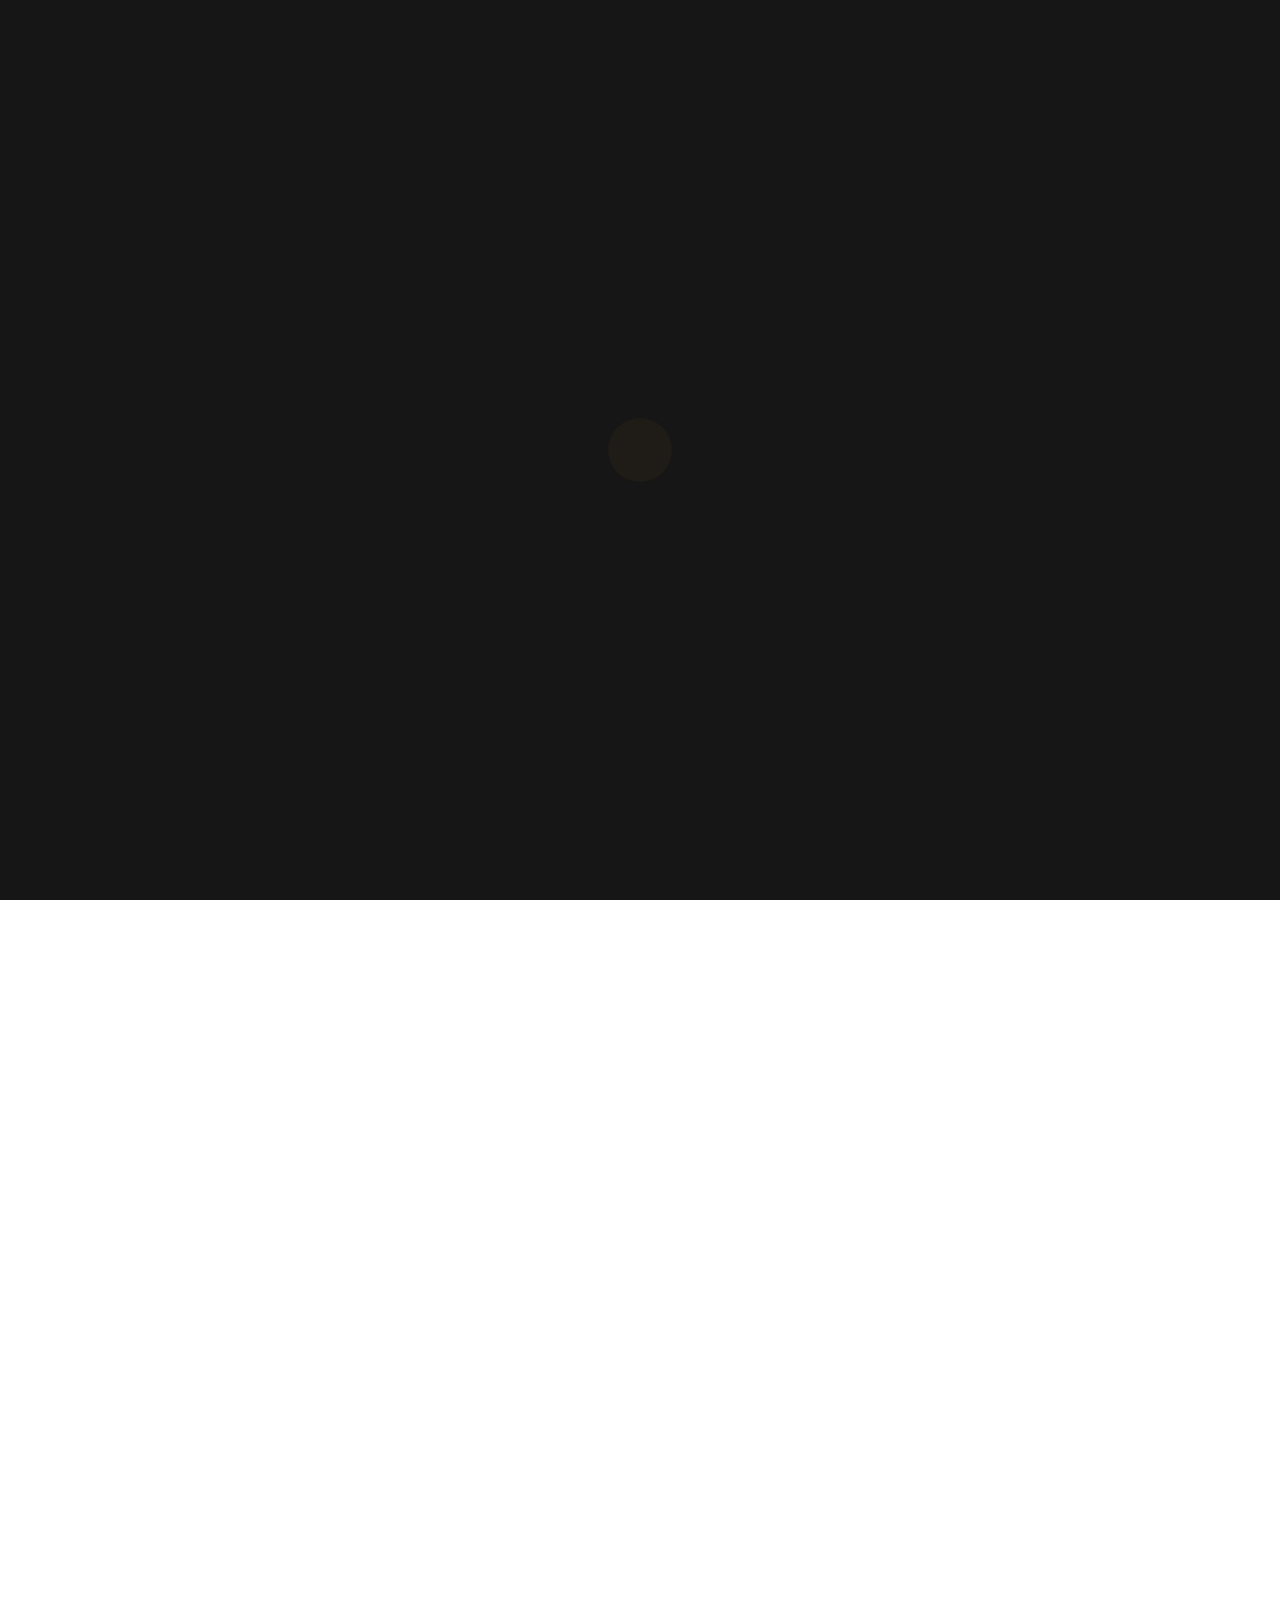
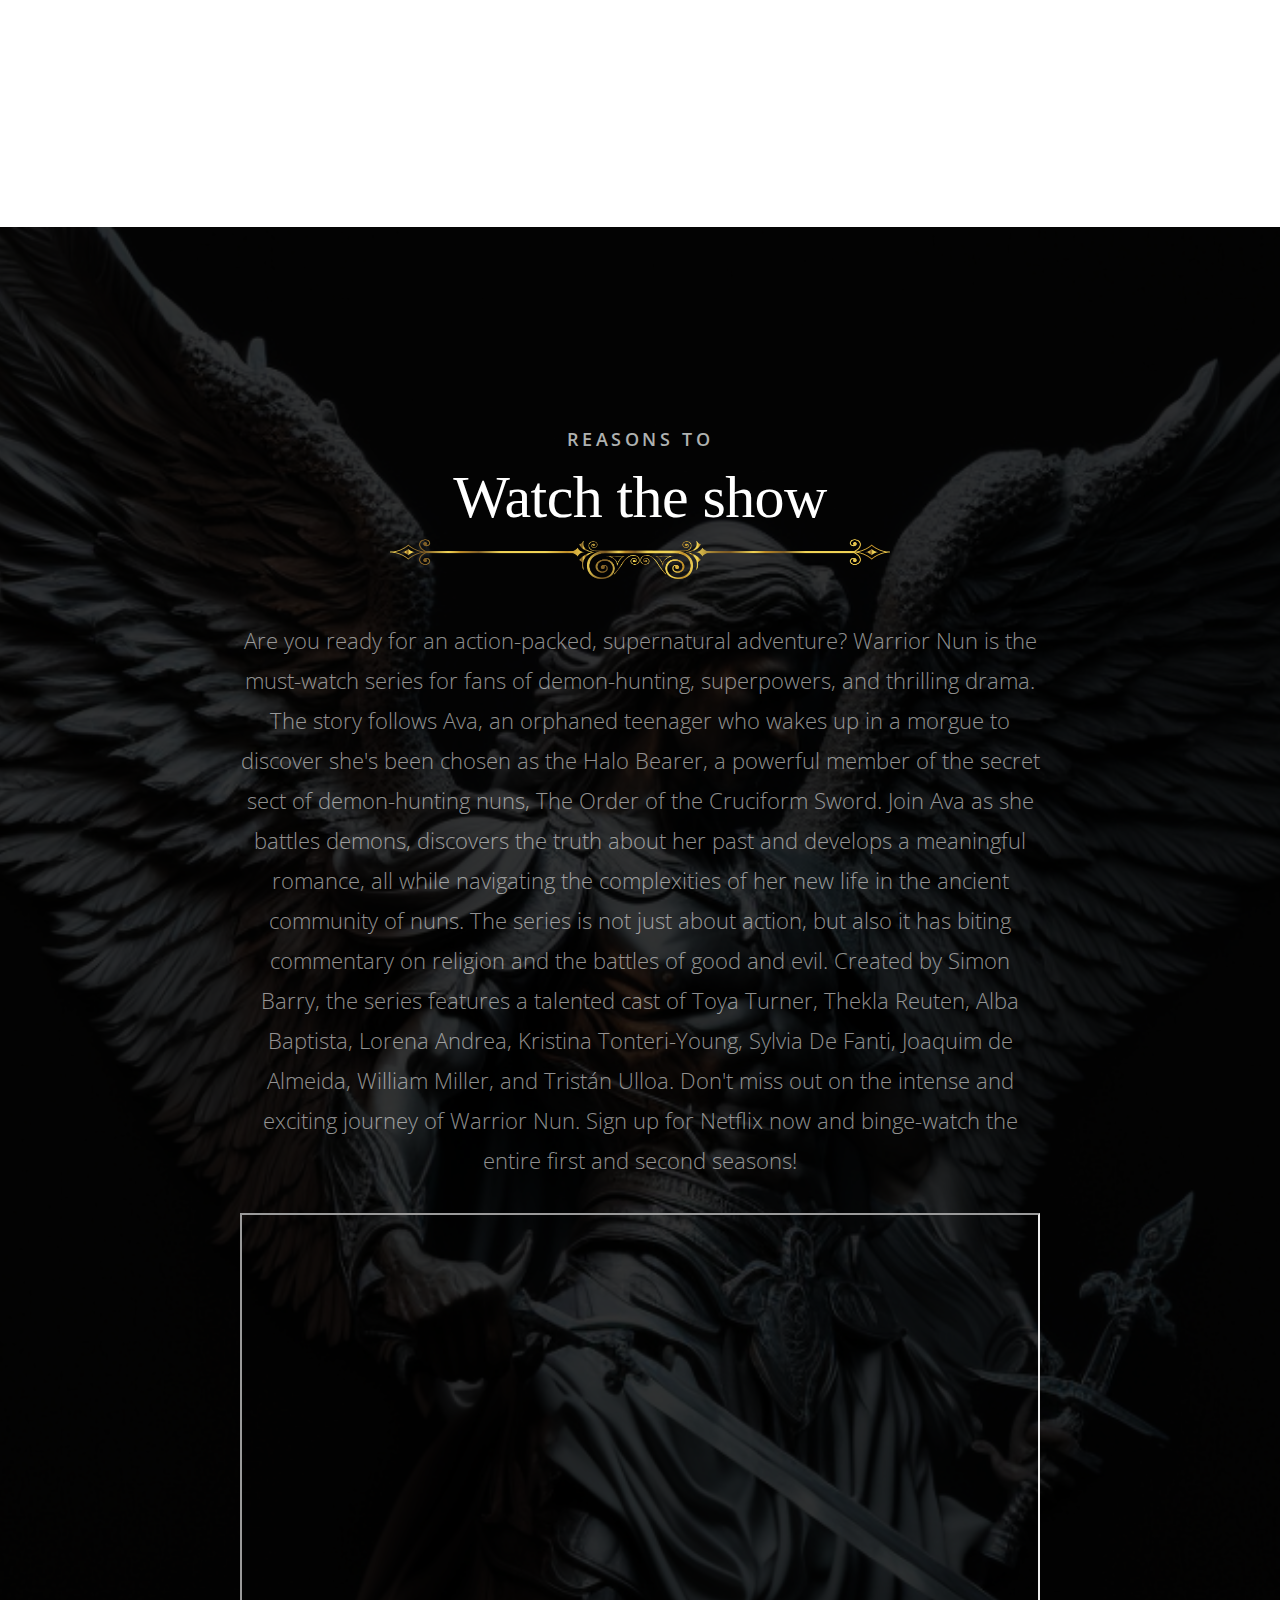
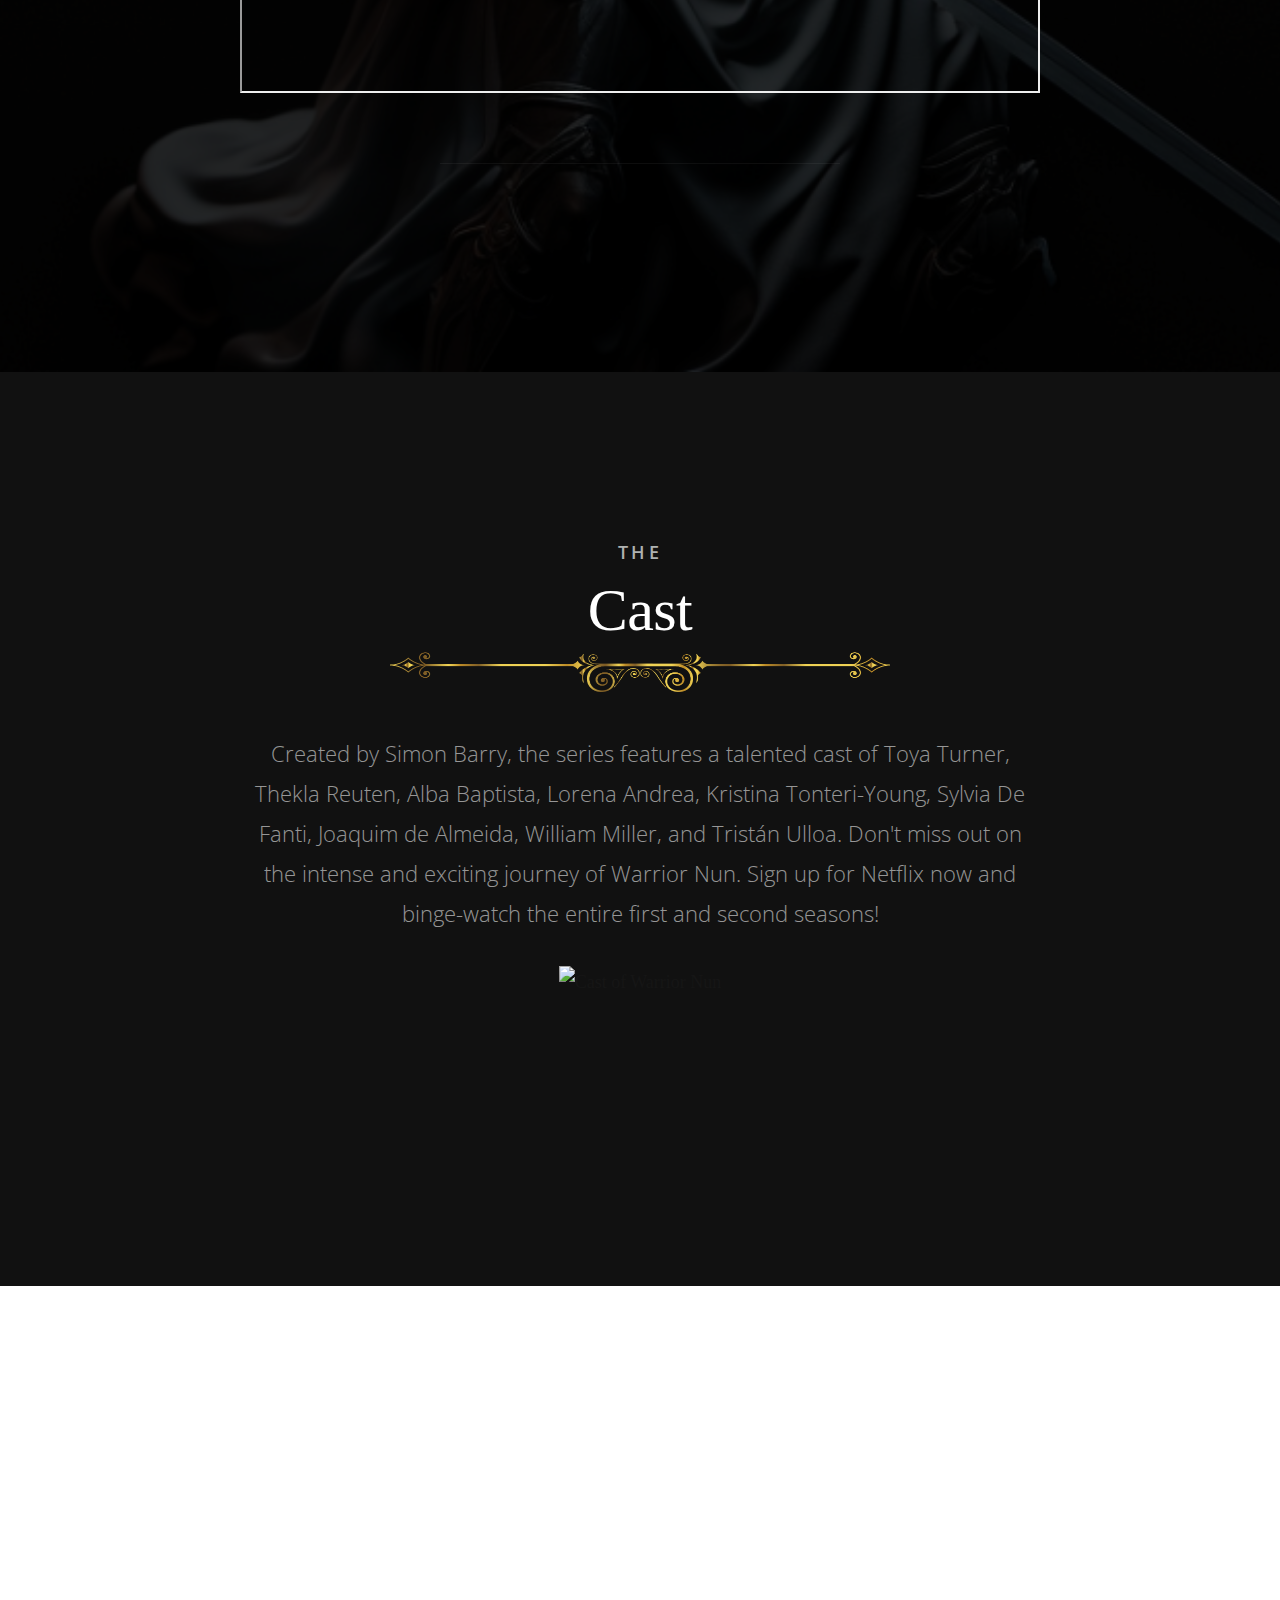
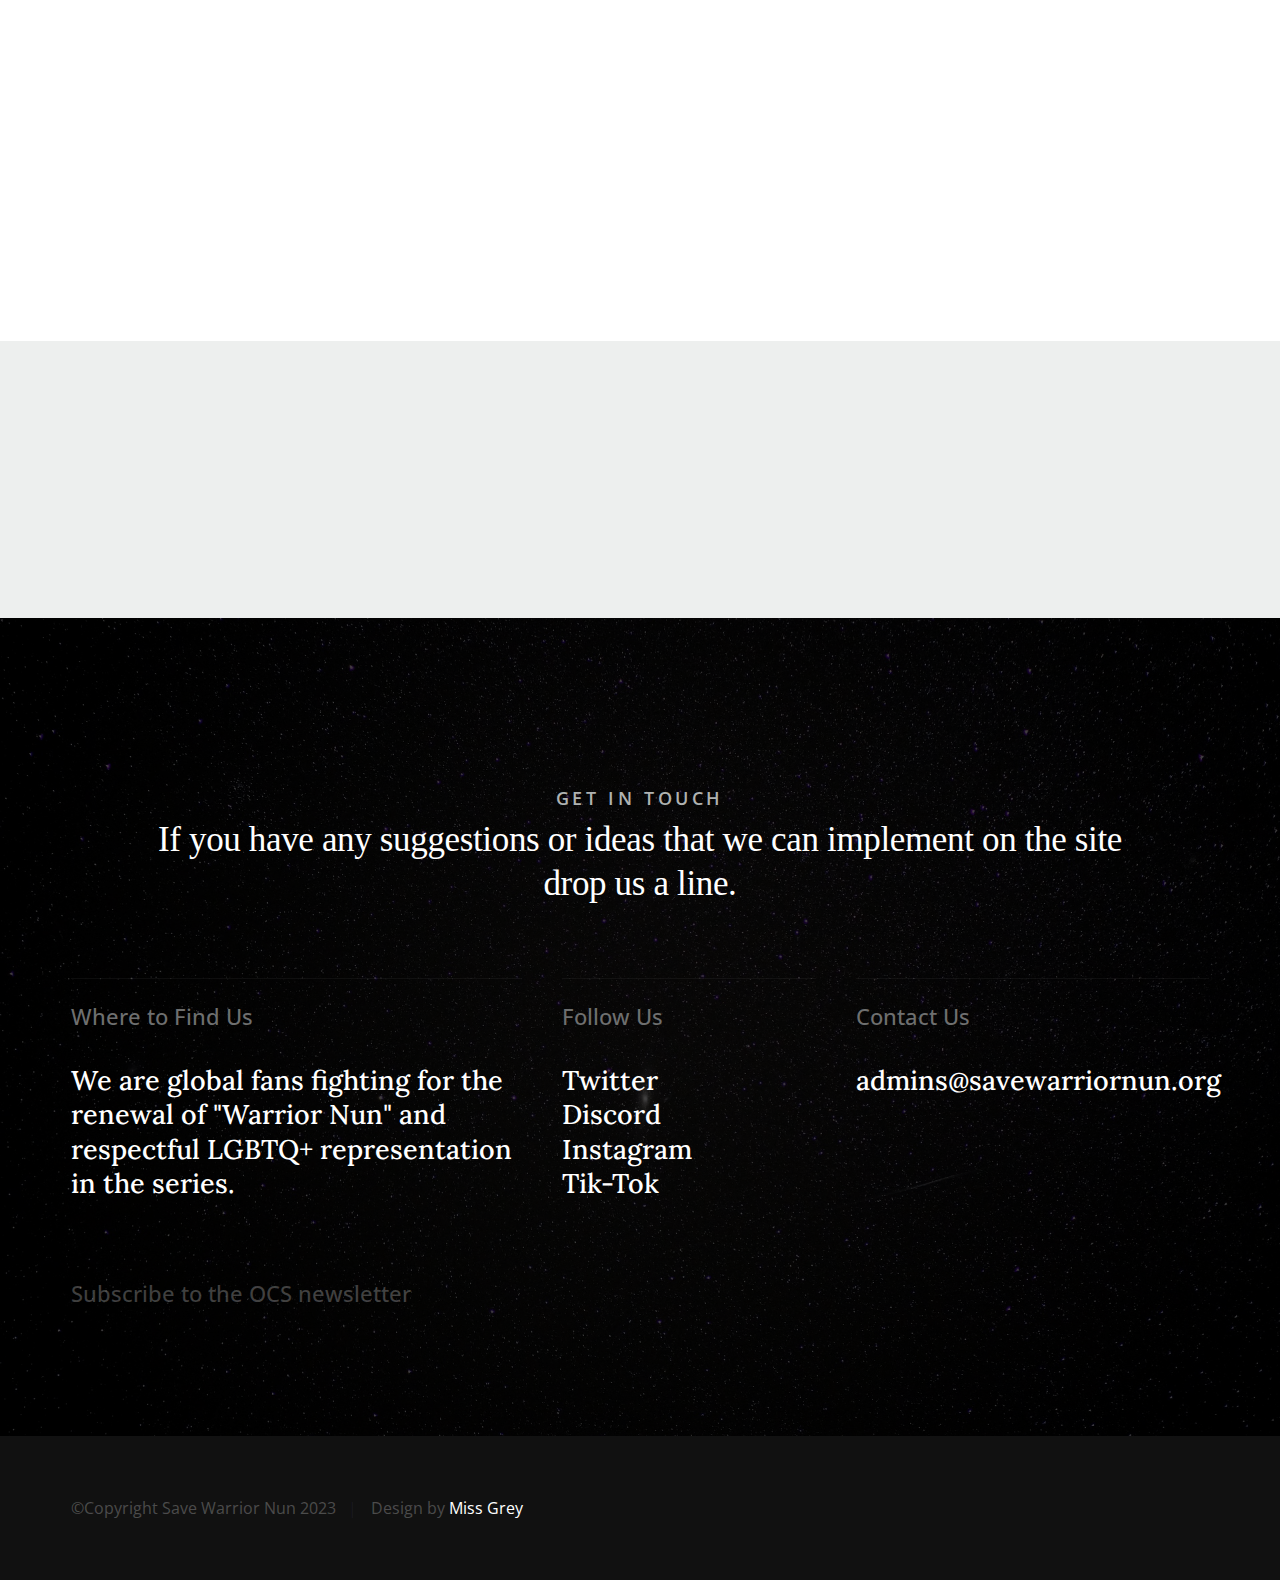
==== commit 98d881ea: "font" ====
--- a/index.html
+++ b/index.html
@@ -14,6 +14,7 @@
     <!-- CSS======================================= -->
     <link rel="stylesheet" href="./css/vendor.css">
     <link rel="stylesheet" href="./css/style.css">
+    <link href="//db.onlinewebfonts.com/c/0fae720df3abdaacbf175156c66bed01?family=Beclave+Bold+DEMO" rel="stylesheet" type="text/css"/>
     <script src="https://kit.fontawesome.com/f96fc7d698.js" crossorigin="anonymous"></script>
 
     <!--favicon-->
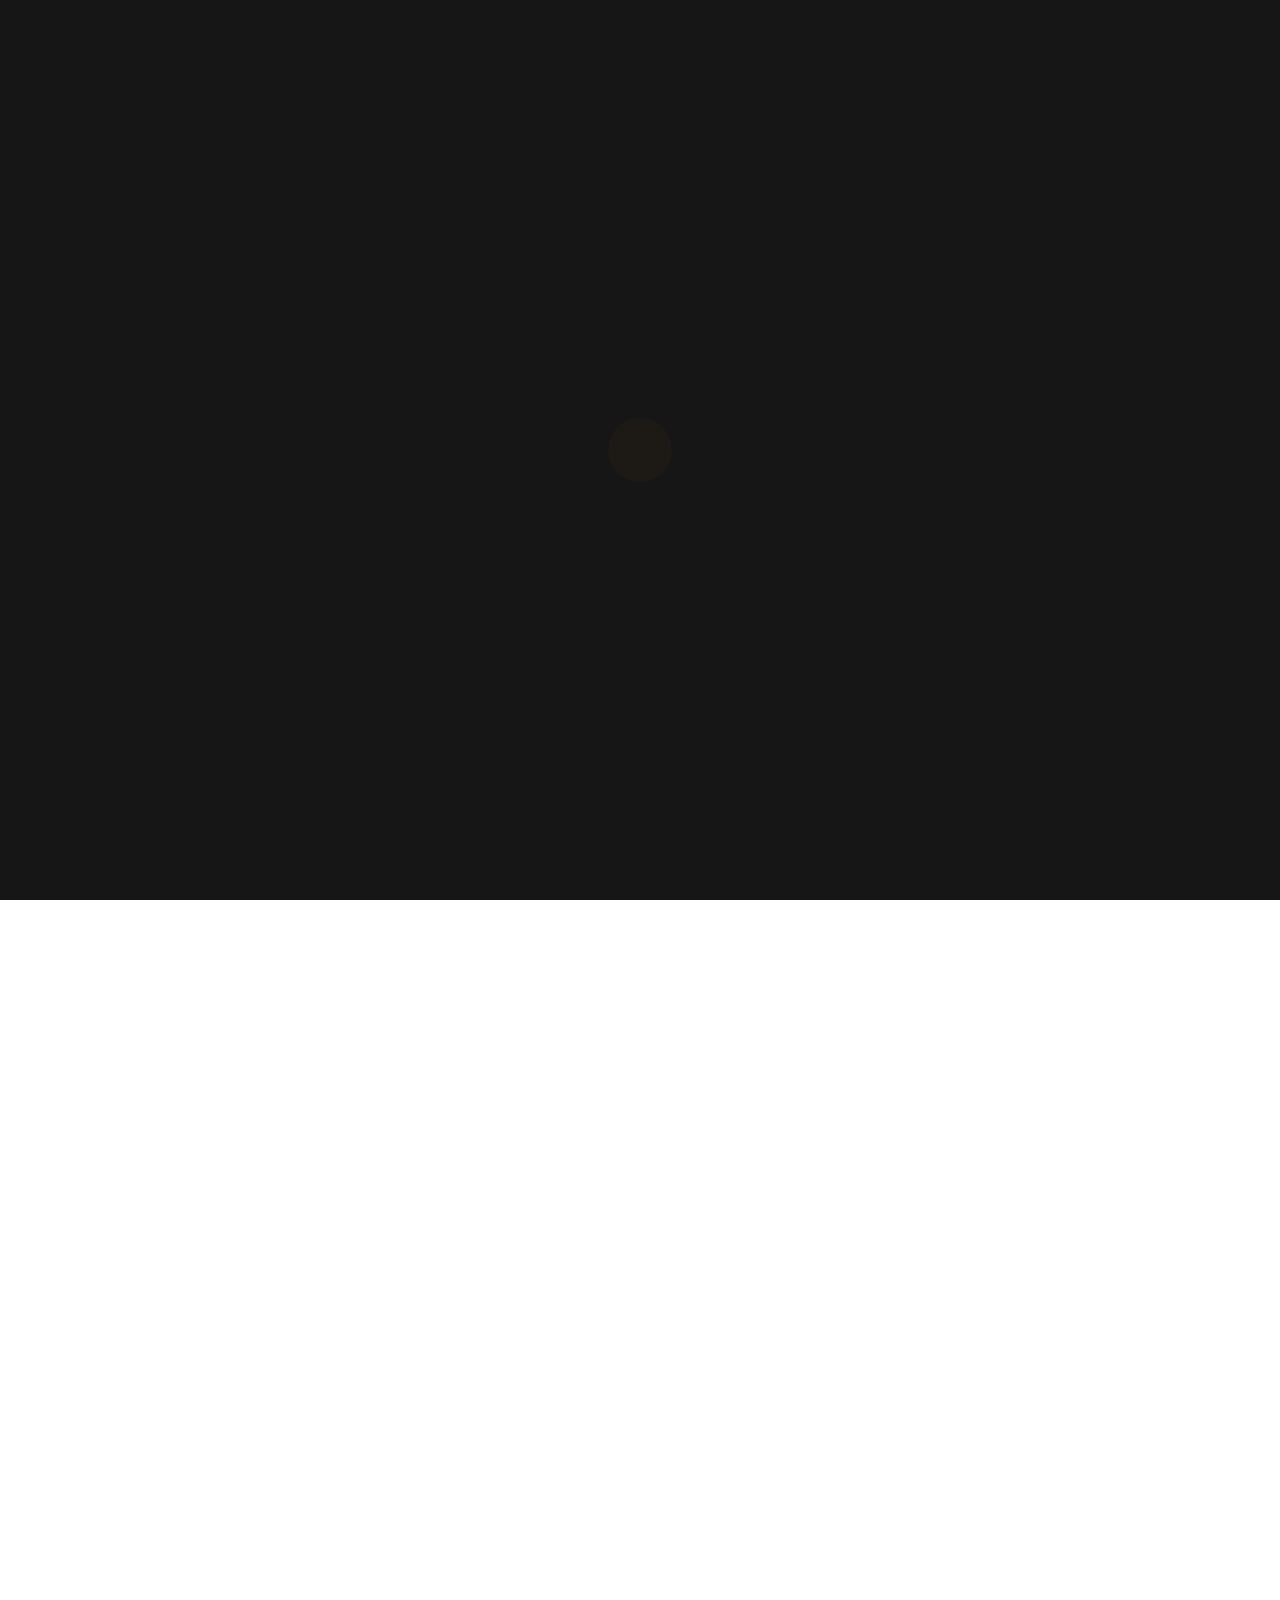
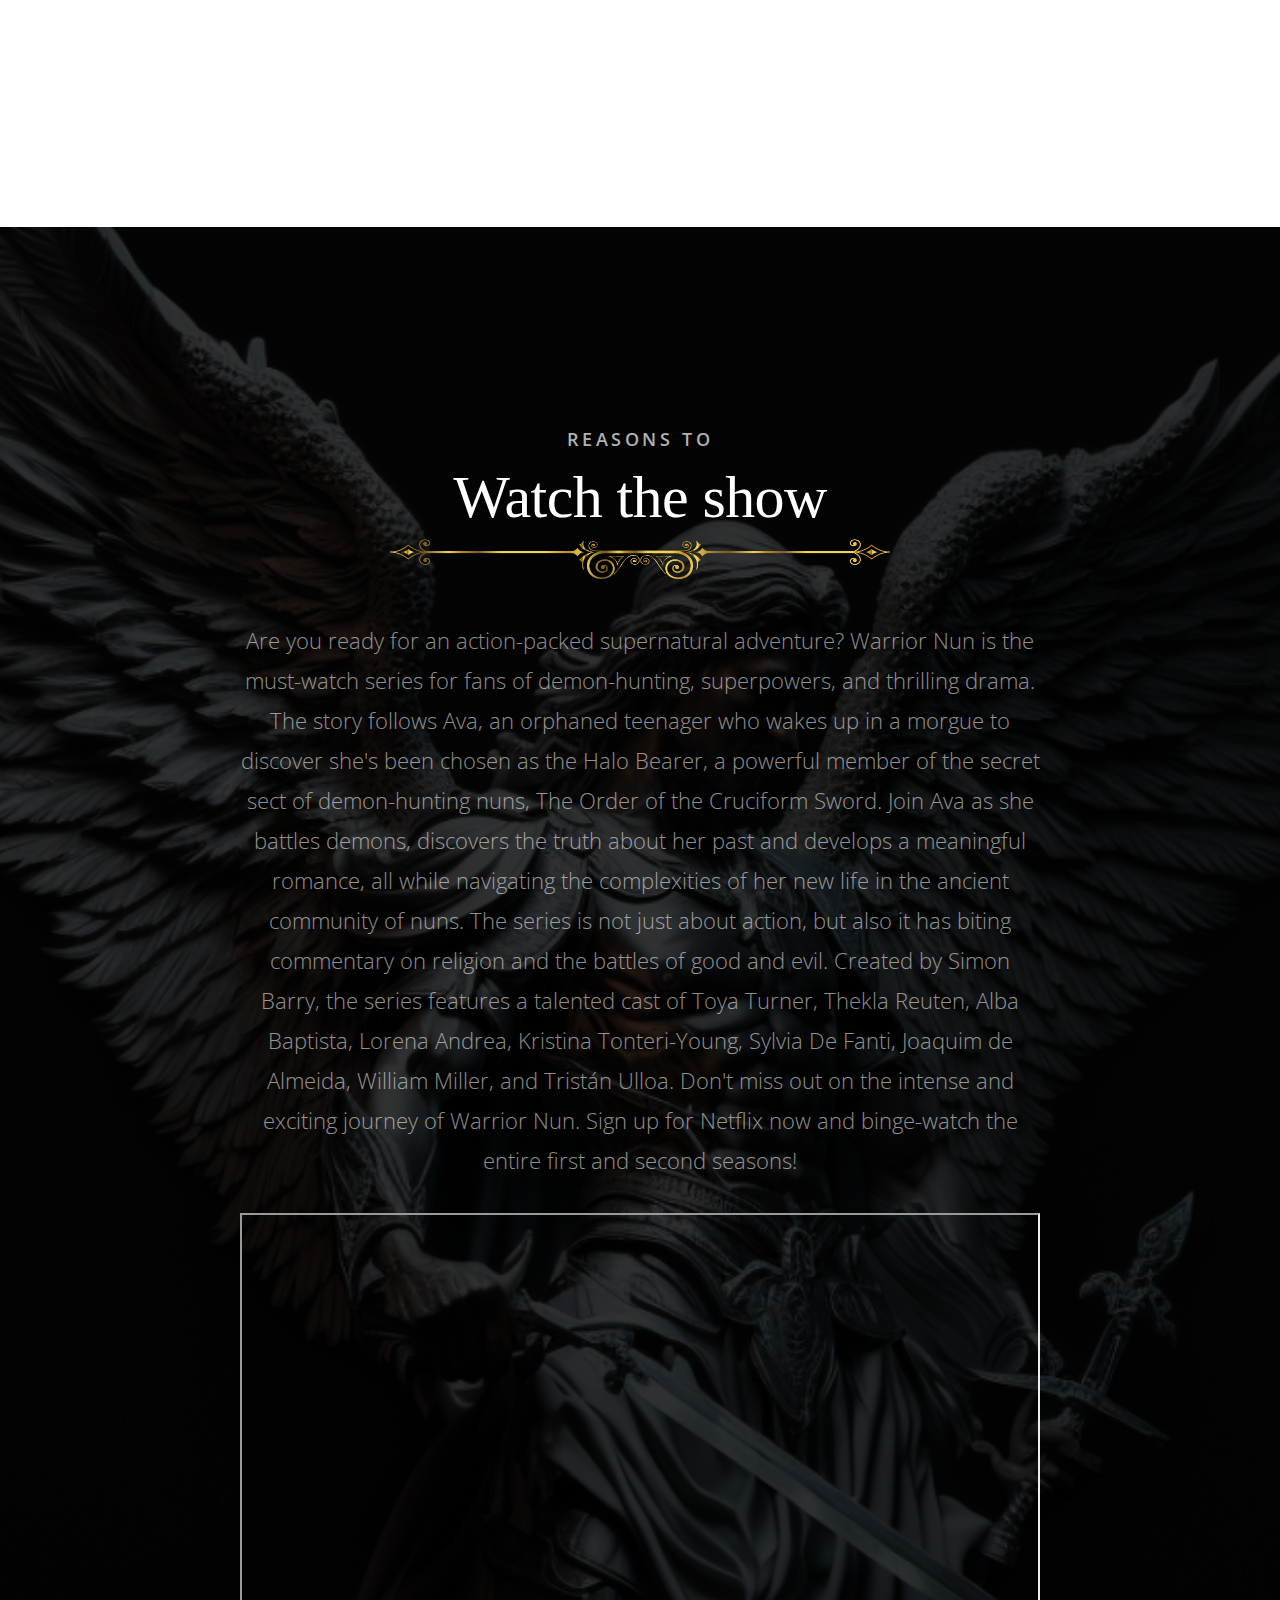
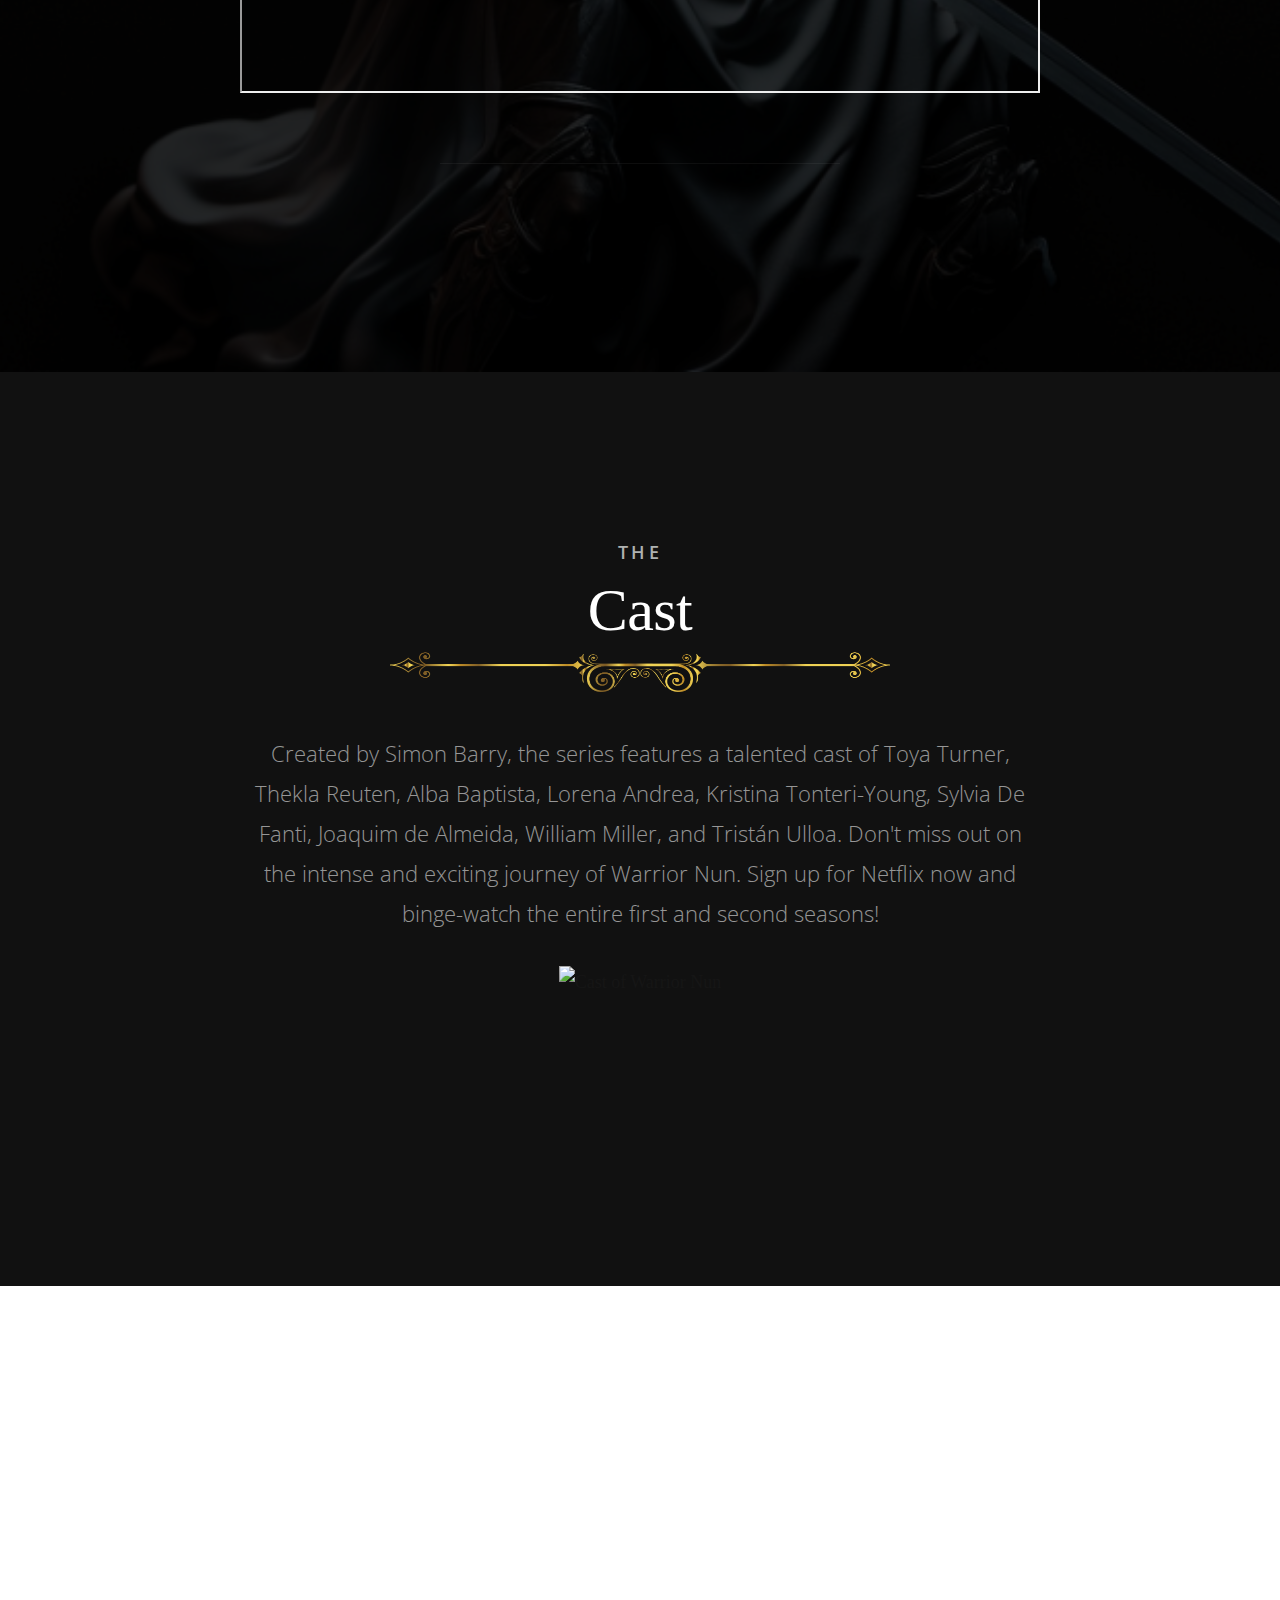
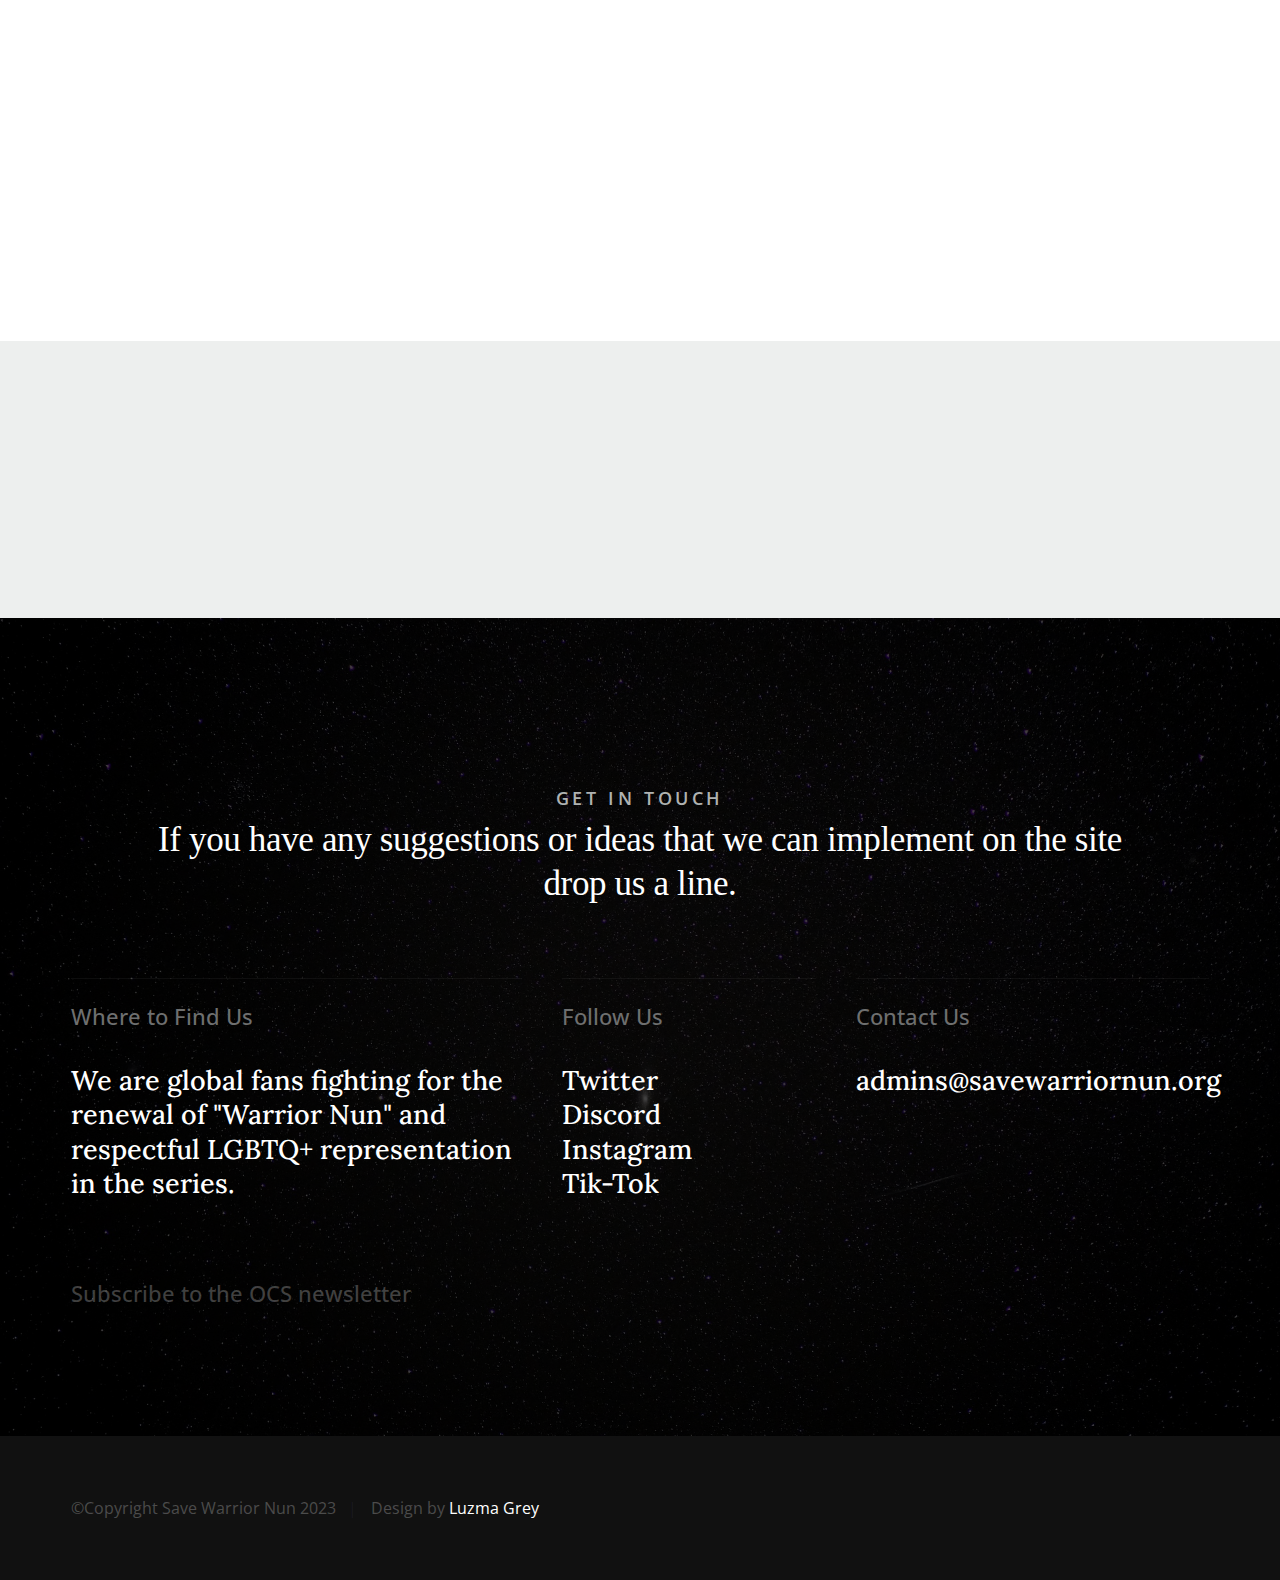
==== commit 701c1690: "changes done" ====
--- a/index.html
+++ b/index.html
@@ -11,15 +11,14 @@
         document.documentElement.classList.remove('no-js');
         document.documentElement.classList.add('js');
     </script>
+    
     <!-- CSS======================================= -->
     <link rel="stylesheet" href="./css/vendor.css">
     <link rel="stylesheet" href="./css/style.css">
-    <link href="//db.onlinewebfonts.com/c/0fae720df3abdaacbf175156c66bed01?family=Beclave+Bold+DEMO" rel="stylesheet" type="text/css"/>
     <script src="https://kit.fontawesome.com/f96fc7d698.js" crossorigin="anonymous"></script>
 
     <!--favicon-->
     <link rel="icon" type="image/png" href="/assets/img/index/cruciform.png">
-
 </head>
 
 <body id="top">
@@ -40,7 +39,7 @@
 
             <div class="s-header__logo">
                 <a class="logo" href="index.html">
-                    <img src="/assets/img/index/cruciform.png" width="50px" height="50px" alt="Homepage">
+                    <img src="/assets/img/index/cruciform.png" alt="Homepage">
                 </a>
             </div>
 
@@ -54,8 +53,8 @@
                 <a href="/index.html" class="s-header__nav-close-btn" title="close">
                     <span>Close</span>
                 </a>
+
                 <h3>Warrior Nun</h3>
-
                 <ul class="s-header__nav-list">
                     <li>
                         <a href="./index.html">Home</a>
@@ -73,6 +72,7 @@
                         <a href="./pages/community.html">Community</a>
                     </li>
                 </ul>
+
                 <!--SIDEBAR-->
                 <p>
                     In This Life or The Next...
@@ -106,18 +106,15 @@
                 </ul>
             </nav>
         </header>
-        <!-- ends-header -->
 
 
         <!-- # site-content ====================== -->
         <section id="content" class="s-content">
 
 
-            <!-- intro ----------------------------------------------- -->
+            <!-- intro -------------- -->
             <section id="intro" class="s-intro target-section">
-
                 <div class="s-intro__bg rellax" data-rellax-speed="-5"></div>
-
                 <div class="row s-intro__content">
 
                     <div class="column lg-12 s-intro__content-inner">
@@ -133,11 +130,11 @@
                             </a>
                         </div>
                     </div>
-                    <!-- s-intro__content-inner -->
-
-                </div>
-                <!-- s-intro__content -->
-
+
+                </div>
+
+
+                <!-- s-intro__social -->
                 <ul class="s-intro__social">
                     <li>
                         <a href="https://twitter.com/sapphicinpain" target="_blank">
@@ -164,8 +161,8 @@
                         </a>
                     </li>
                 </ul>
-                <!-- s-intro__social -->
-
+
+                <!-- s-intro__scroll -->
                 <div class="s-intro__scroll">
                     <a href="#about" class="smoothscroll">
                         <span>Scroll Down</span>
@@ -177,18 +174,17 @@
                         </svg>
                     </a>
                 </div>
-                <!-- s-intro__scroll -->
-
             </section>
-            <!-- end s-intro -->
-
-
-            <!-- about ----------------------------------------------- -->
+
+
+            <!-- about ------------------- -->
             <section id="about" class="s-about target-section">
 
                 <div class="row s-about__content" data-animate-block>
                     <div class="column lg-12">
-                        <h2 class="text-pretitle" data-animate-el>About Our Fight</h2>
+                        <h2 class="text-pretitle" data-animate-el>
+                          About Our Fight
+                        </h2>
                         <p class="s-about__desc" data-animate-el>
                             Despite receiving high ratings on Rotten Tomatoes and ticking all the boxes of a successful
                             show,
@@ -203,14 +199,12 @@
                             fight for representation?
                         </p>
                     </div>
-                    <!-- end column  -->
-                </div>
-                <!-- end s-about__content  -->
+                </div>
             </section>
             <!-- end about -->
 
 
-            <!-- reasons to watch the show  ----------------------------------------------- -->
+            <!-- reasons to watch the show ---------------- -->
             <section id="services" class="s-services">
 
                 <div class="s-services__bg"></div>
@@ -220,10 +214,11 @@
 
                         <h3 class="text-pretitle">Reasons To</h3>
                         <h1 class="text-display-title">Watch the show</h1>
-                        <div><img class="decoration-line" src="/assets/img/index/lineDeco.png" alt="Deco">
-                        </div>
-
-                        <p class="lead">Are you ready for an action-packed, supernatural adventure? Warrior Nun is the
+                        <div>
+                          <img class="decoration-line" src="/assets/img/index/lineDeco.png" alt="Deco">
+                        </div>
+
+                        <p class="lead">Are you ready for an action-packed supernatural adventure? Warrior Nun is the
                             must-watch series for fans of demon-hunting, superpowers, and thrilling drama. The story
                             follows Ava, an orphaned teenager who wakes up in a morgue to discover she's been chosen as
                             the Halo Bearer, a powerful member of the secret sect of demon-hunting nuns, The Order of
@@ -235,6 +230,7 @@
                             Kristina Tonteri-Young, Sylvia De Fanti, Joaquim de Almeida, William Miller, and Tristán
                             Ulloa. Don't miss out on the intense and exciting journey of Warrior Nun. Sign up for
                             Netflix now and binge-watch the entire first and second seasons!</p>
+
                         <div class="video-container">
                             <iframe width="860" height="415" src="https://www.youtube.com/embed/qBdSfbljde4"
                                 title="YouTube video player"
@@ -250,7 +246,7 @@
             <!-- end services -->
 
 
-            <!-- cast ----------------------------------------------- -->
+            <!-- cast ---------------------------- -->
             <section id="portfolio" class="s-portfolio">
                 <div class="s-portfolio__header">
                     <div class="row section-header section-header--dark">
@@ -279,7 +275,8 @@
 
                 <div class="row testimonials">
                     <div class="column lg-12" data-animate-block>
-                        <h2 class="text-pretitle" data-animate-el>Media is talking about the show</h2>
+                        <h2 class="text-pretitle" data-animate-el>Media is talking about the show
+                        </h2>
 
                         <div class="swiper-container testimonial-slider" data-animate-el>
 
@@ -353,7 +350,6 @@
                             </div>
                             <!-- end swiper-wrapper -->
                             <div class="swiper-pagination"></div>
-
                         </div>
                         <!-- end swiper-container -->
                     </div>
@@ -364,7 +360,6 @@
                 <div class="clients-block">
                     <div class="row">
                         <div class="column lg-12" data-animate-block>
-
                             <div class="swiper-container clients" data-animate-el>
                                 <div class="swiper-wrapper clients__content">
                                     <a href="#0" title="" class="swiper-slide clients__slide">
@@ -386,42 +381,29 @@
                                         <img src="/assets/brands/collider.png" alt="Collider" />
                                     </a>
                                 </div>
-
                                 <div class="swiper-pagination"></div>
                             </div>
-
-                        </div>
-
-                    </div>
-
-                </div>
-
-
+                        </div>
+                    </div>
+                </div>
             </section>
 
 
-            <!-- contact
-                        ----------------------------------------------- -->
+            <!-- contact ----------------------------->
             <section id="contact" class="s-contact target-section">
-
                 <div class="row section-header section-header--dark">
                     <div class="column lg-12">
-
                         <h3 class="text-pretitle">Get In Touch</h3>
                         <h1 class="text-display-contact">
                             If you have any suggestions or ideas that we can implement on the site drop us a line.
                         </h1>
-
-                    </div>
-                    <!-- end column -->
-                </div>
-                <!-- end section header -->
+                    </div>
+                </div>
+                
 
                 <div class="row s-contact__infos">
-
                     <div class="column lg-5 md-6 stack-on-900 s-contact__block-address">
                         <h5 class="with-top-line">Where to Find Us</h5>
-
                         <p>
                             We are global fans fighting for the renewal of "Warrior Nun" and respectful LGBTQ+
                             representation in the series.
@@ -430,7 +412,6 @@
 
                     <div class="column lg-3 md-6 stack-on-900 s-contact__block-social">
                         <h5 class="with-top-line">Follow Us</h5>
-
                         <ul class="s-contact__list">
                             <li>
                                 <a href="https://twitter.com/sapphicinpain" target="_blank">Twitter</a>
@@ -461,45 +442,38 @@
                 <!-- end s-contact__infos -->
 
                 <div class="row s-contact__bottom">
-
                     <div class="column lg-7 tab-12 s-contact__subscribe">
                         <h5>Subscribe to the OCS newsletter</h5>
-
                         <div class="subscribe-form">
+
                             <div id="custom-substack-embed"></div>
-
-
-<script>
-  window.CustomSubstackWidget = {
-    substackUrl: "savewarriornun.substack.com",
-    placeholder: "example@gmail.com",
-    buttonText: "Subscribe",
-    theme: "purple"
-  };
-</script>
-<script src="https://substackapi.com/widget.js" async></script>
+                            <script>
+                                window.CustomSubstackWidget = {
+                                    substackUrl: "savewarriornun.substack.com",
+                                    placeholder: "example@gmail.com",
+                                    buttonText: "Subscribe",
+                                    theme: "purple"
+                                };
+                            </script>
+                            <script src="https://substackapi.com/widget.js" async></script>
                         </div>
                     </div>
 
                 </div>
                 <!-- end s-contact__button -->
-
-
             </section>
             <!-- end contact -->
-
         </section>
         <!-- end s-content -->
 
 
-        <!-- footer
-                ================================================== -->
+        <!-- footer ========================== -->
         <footer id="colophon" class="s-footer">
             <div class="row">
                 <div class="column lg-12 ss-copyright">
                     <span>©Copyright Save Warrior Nun 2023</span>
                     <span>Design by
-                        <a href="https://github.com/LuzmaGrey" target="_blank">Miss Grey</a>
+                        <a href="https://github.com/LuzmaGrey" target="_blank">Luzma Grey</a>
                     </span>
                 </div>
             </div>
@@ -518,8 +492,7 @@
 </body>
 
 </html>
-</div><!-- end s-pagewrap --><!-- photoswipe background
-        ================================================== -->
+</div><!-- end s-pagewrap -->
 <div aria-hidden="true" class="pswp" role="dialog" tabindex="-1">
 
     <div class="pswp__bg"></div>
@@ -557,8 +530,9 @@
         </div>
 
     </div>
-</div><!-- end photoSwipe background --><!-- Java Script
-        ================================================== -->
+</div>
+
+<!-- Java Script =============================== -->
 <script src="js/plugins.js"></script>
 <script src="js/main.js"></script>
 </body>
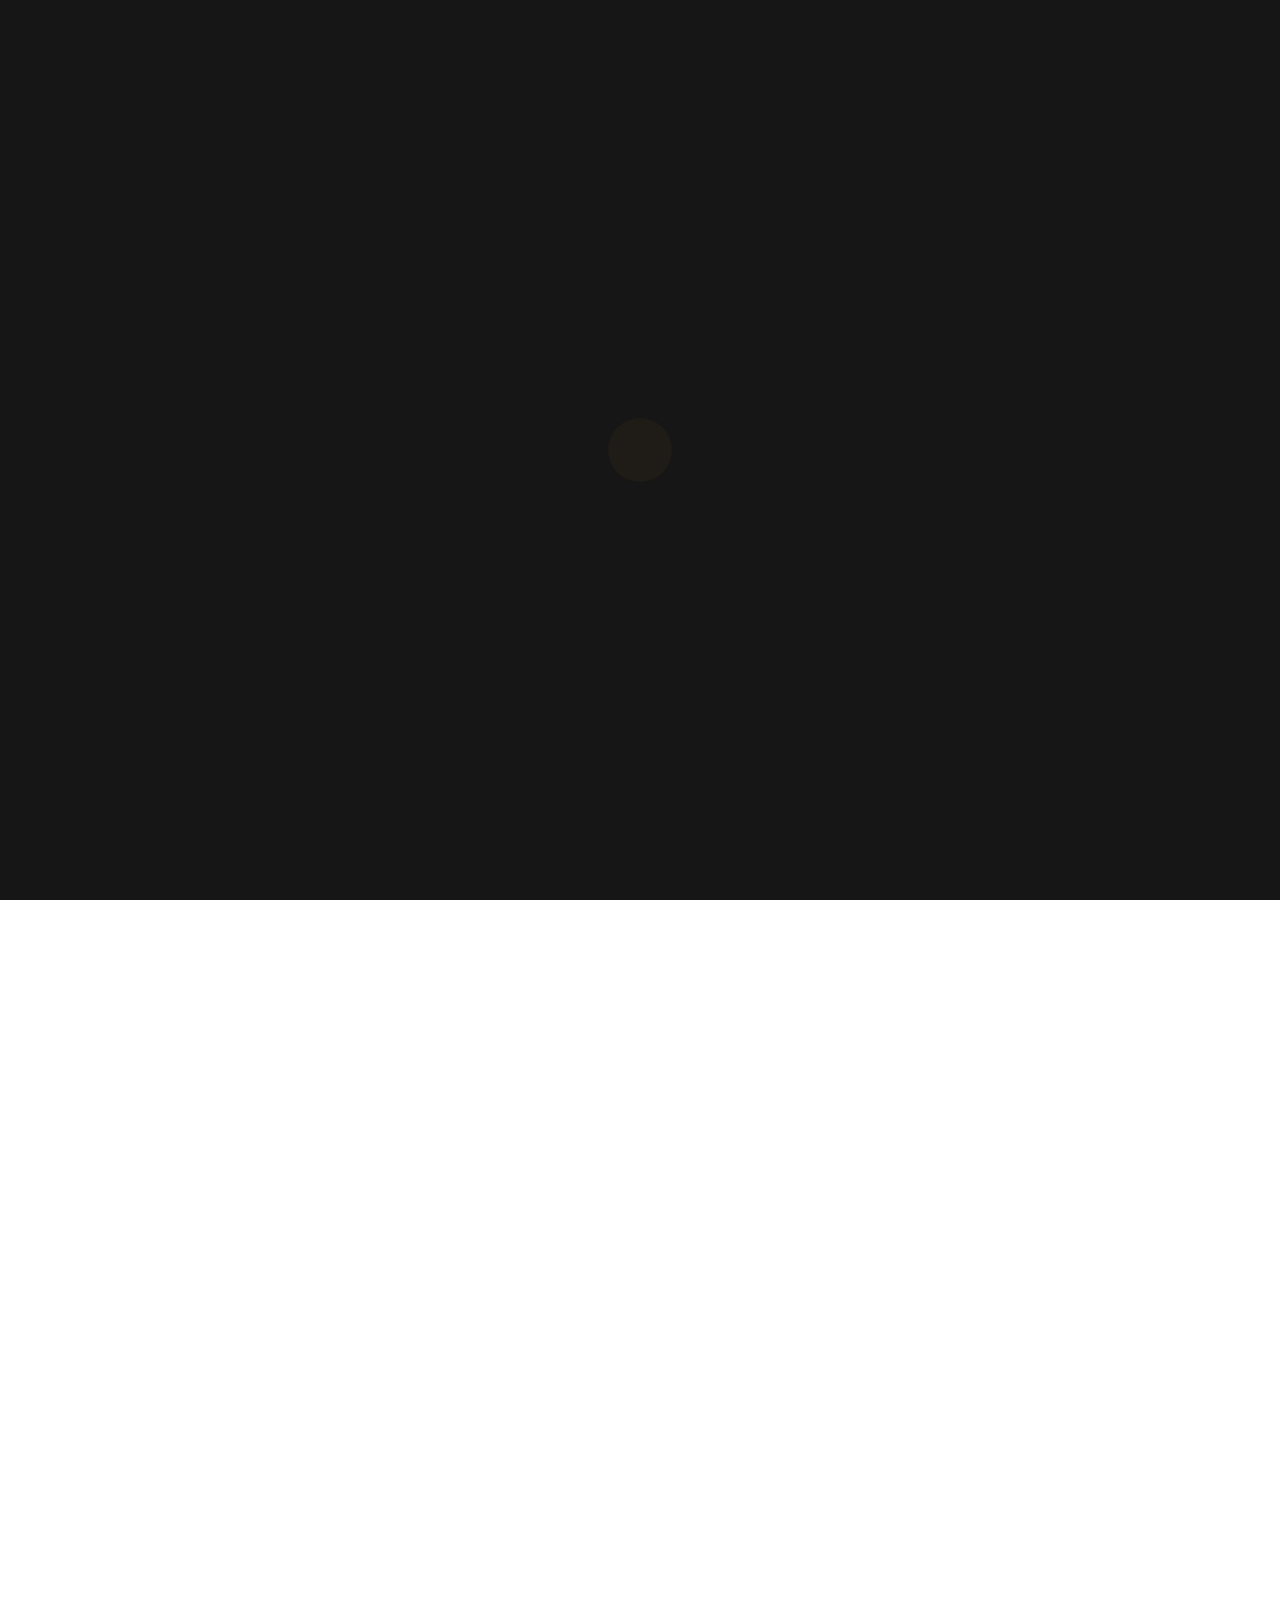
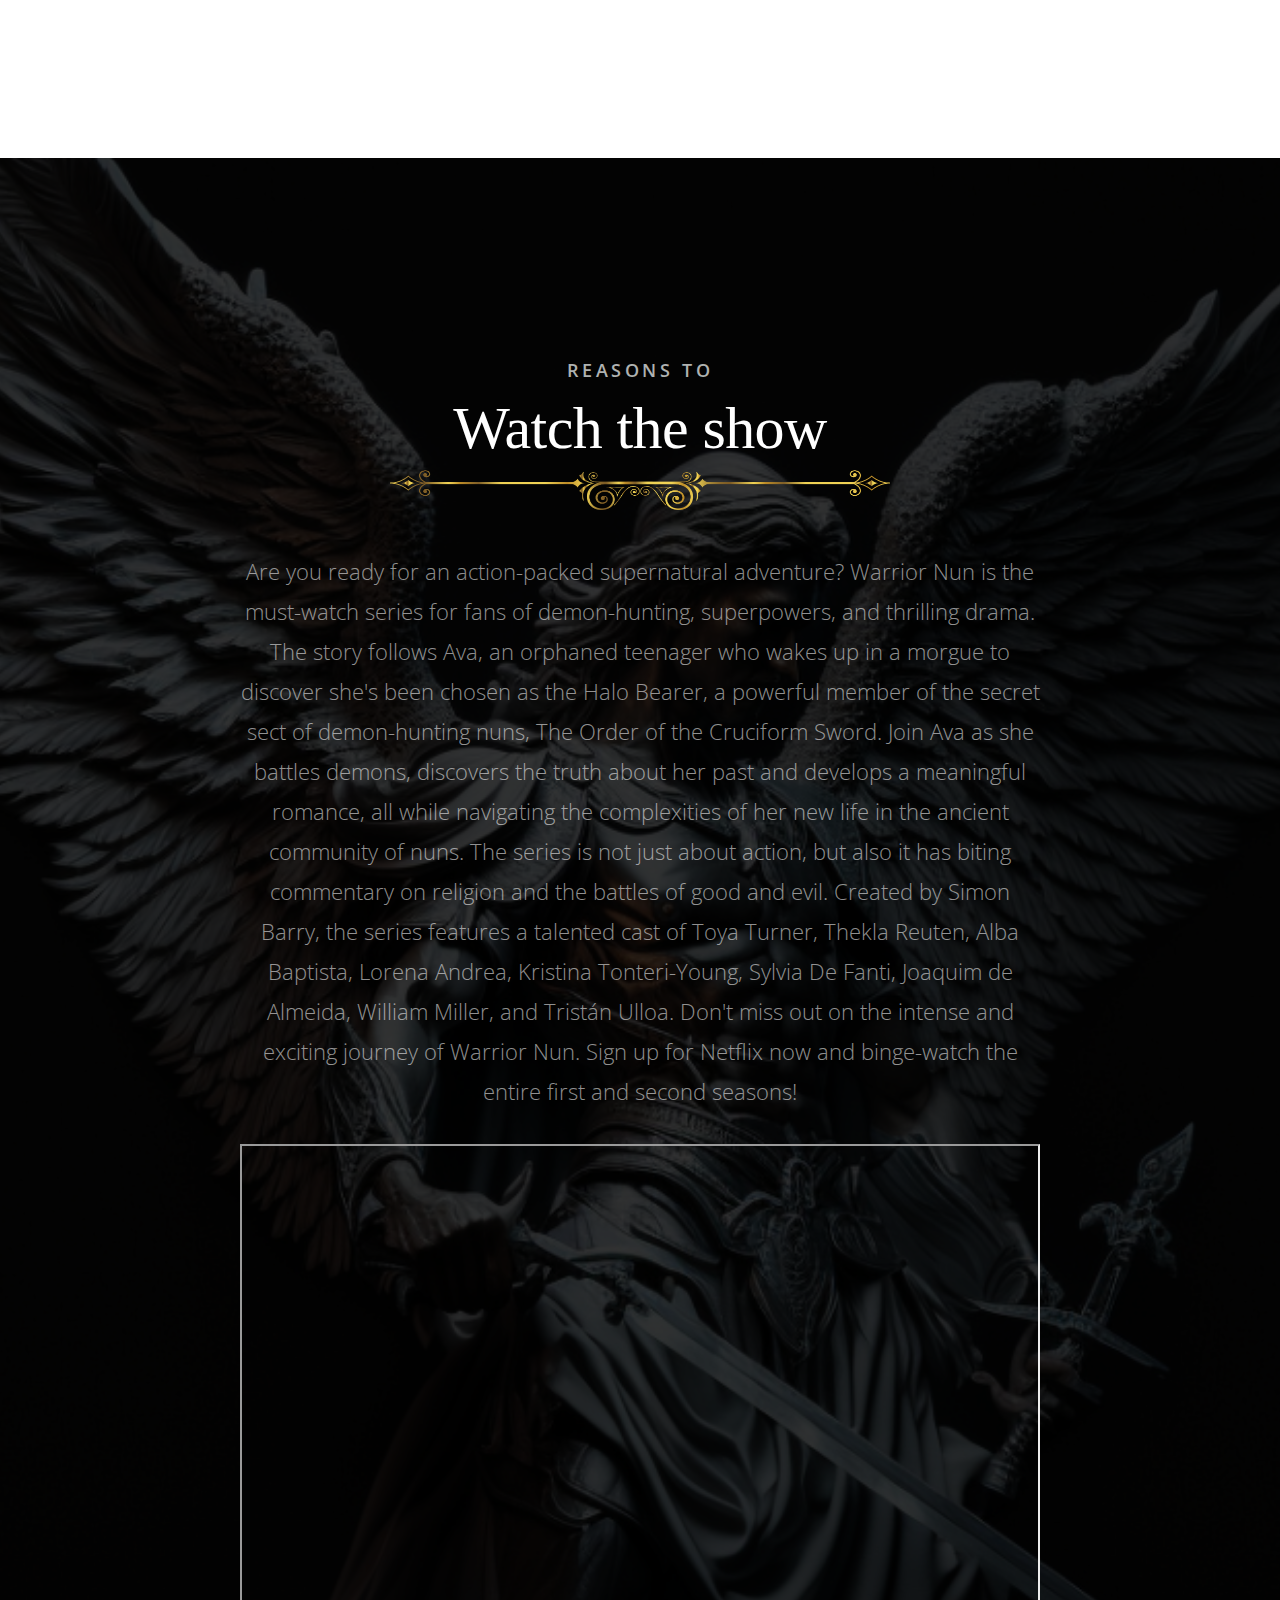
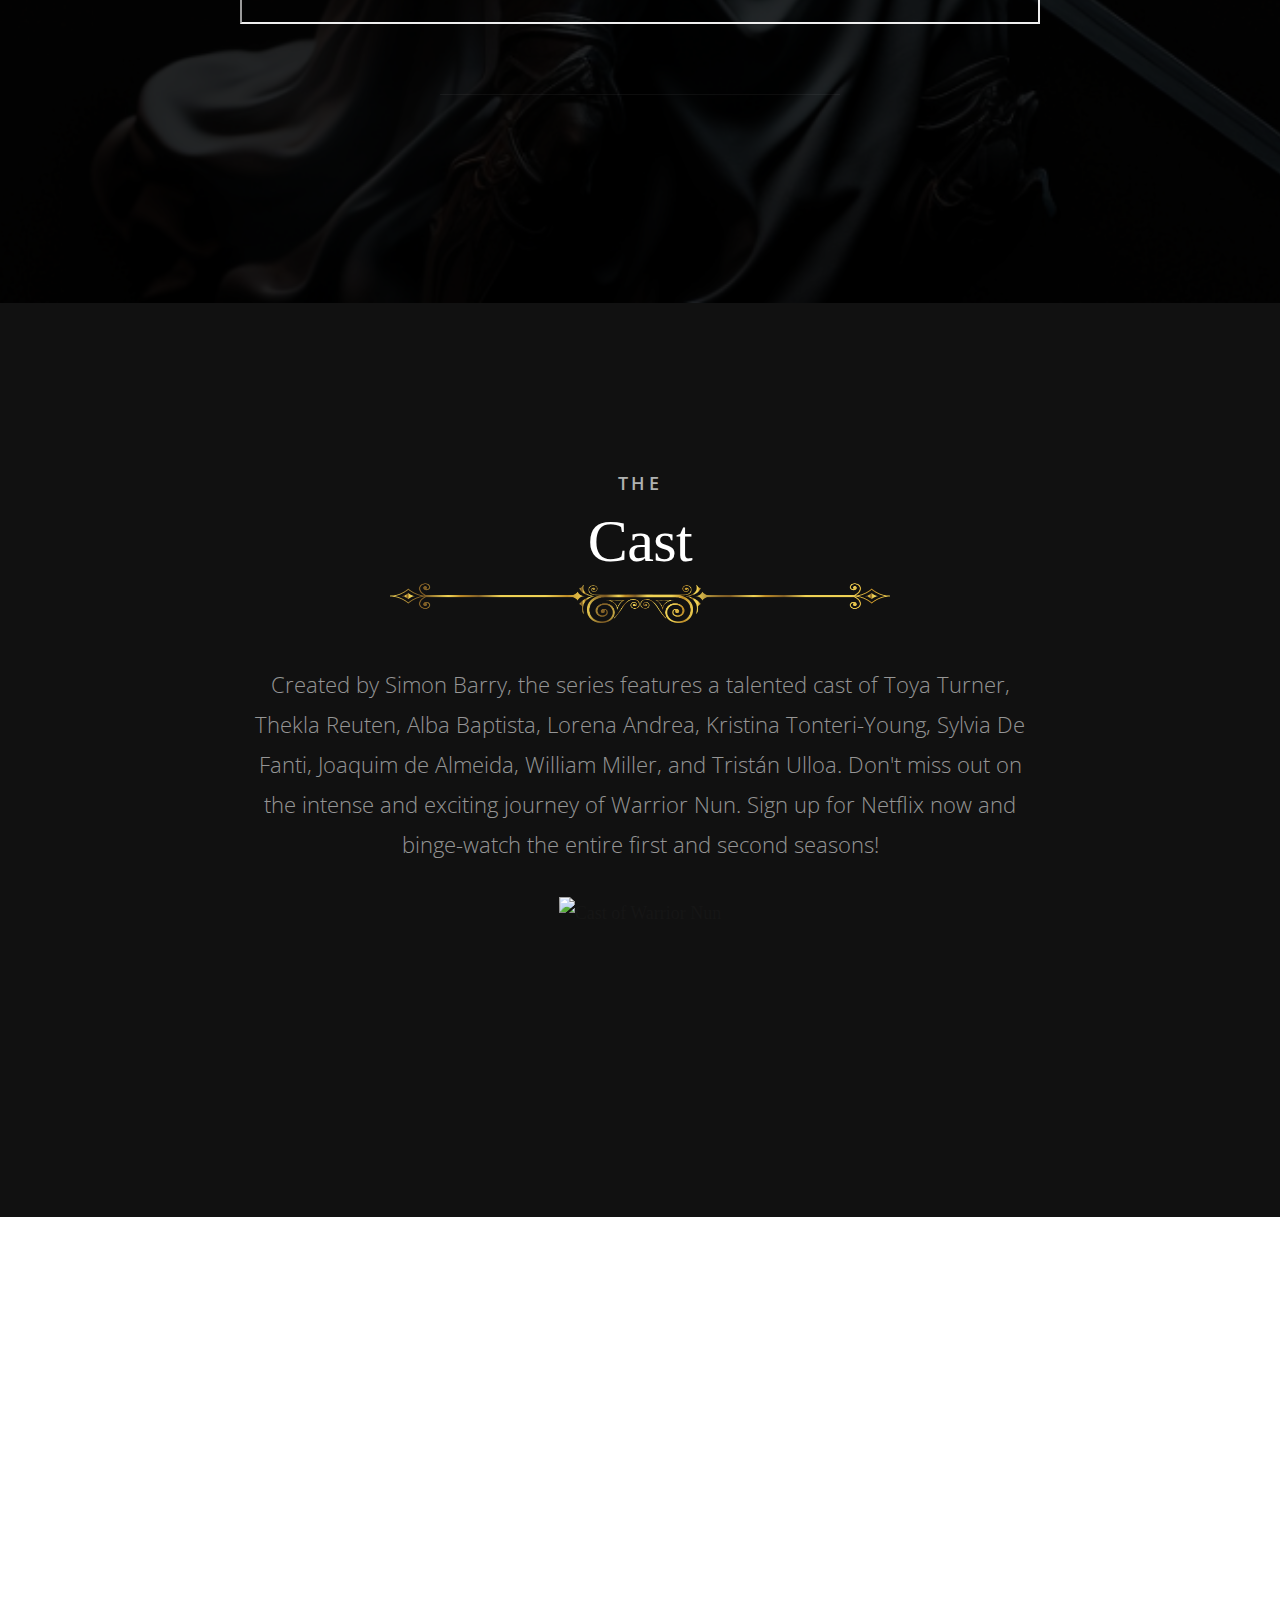
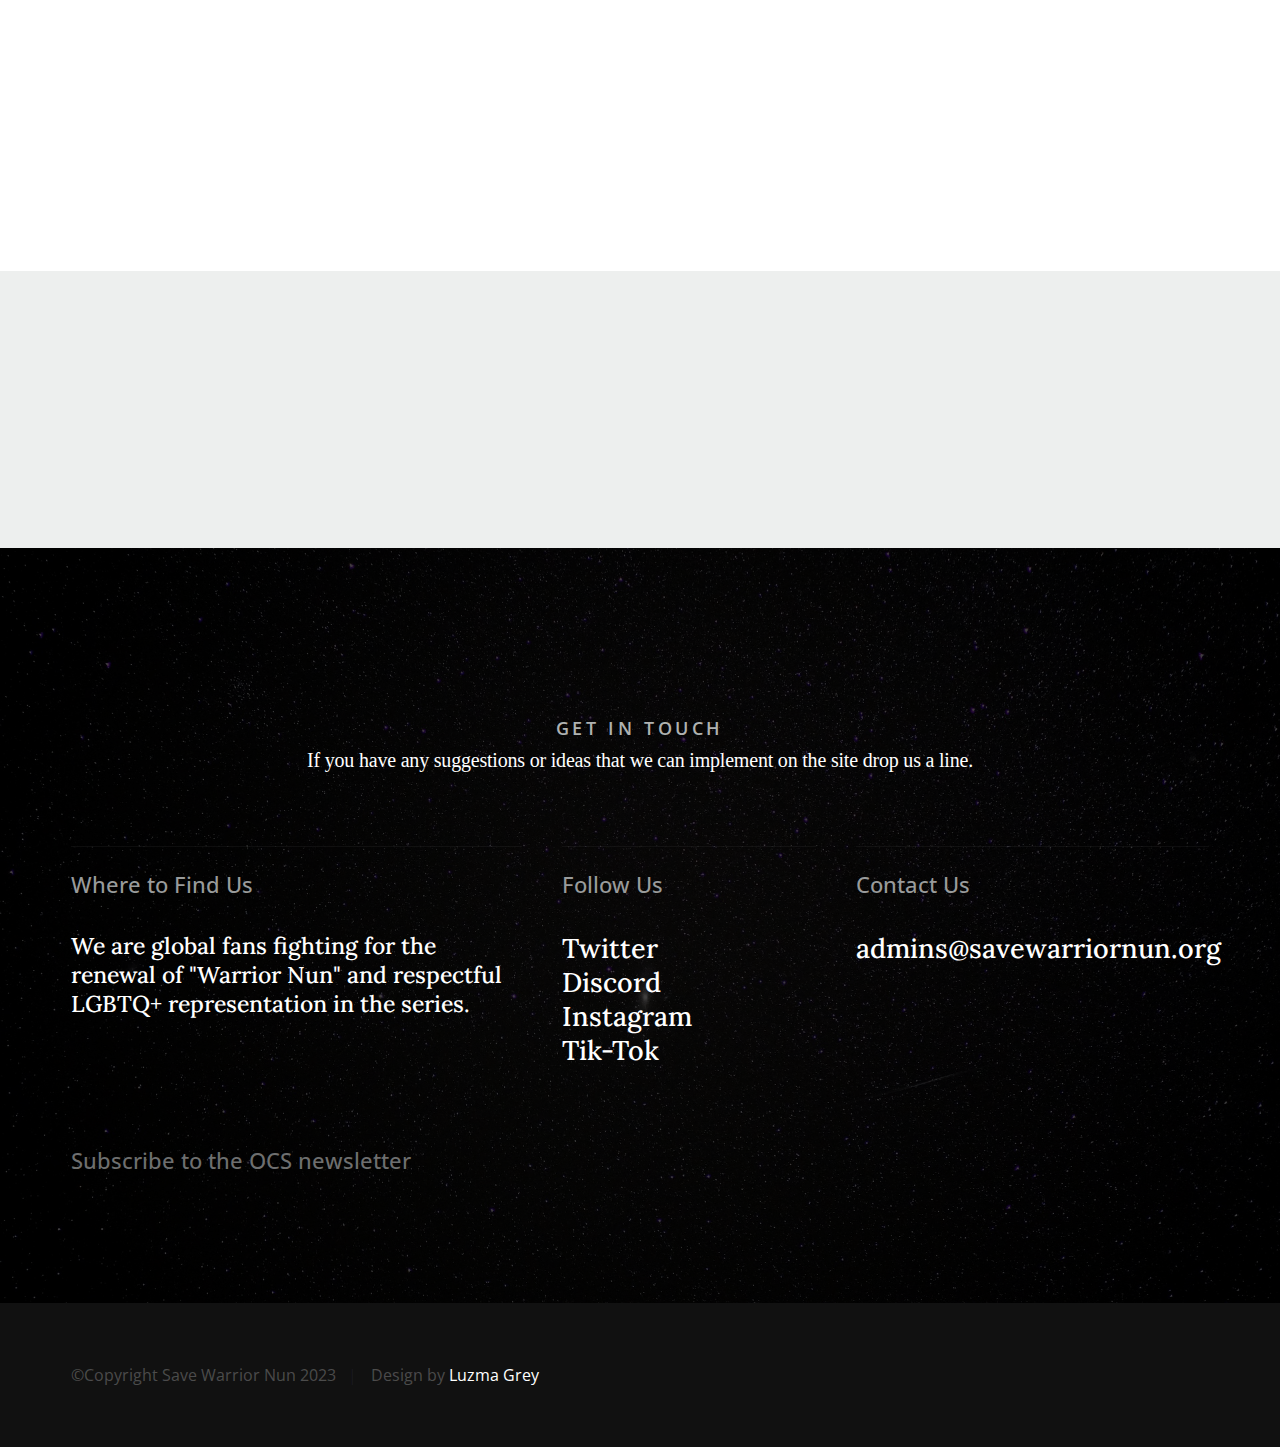
==== commit 2ffb0630: "Changes done" ====
--- a/index.html
+++ b/index.html
@@ -11,7 +11,7 @@
         document.documentElement.classList.remove('no-js');
         document.documentElement.classList.add('js');
     </script>
-    
+
     <!-- CSS======================================= -->
     <link rel="stylesheet" href="./css/vendor.css">
     <link rel="stylesheet" href="./css/style.css">
@@ -43,7 +43,7 @@
                 </a>
             </div>
 
-            <a class="s-header__menu-toggle" href="#0" class="">
+            <a class="s-header__menu-toggle" href="#0">
                 <span class="s-header__menu-text">Menu</span>
                 <span class="s-header__menu-icon"></span>
             </a>
@@ -112,7 +112,7 @@
         <section id="content" class="s-content">
 
 
-            <!-- intro -------------- -->
+            <!-- intro  -->
             <section id="intro" class="s-intro target-section">
                 <div class="s-intro__bg rellax" data-rellax-speed="-5"></div>
                 <div class="row s-intro__content">
@@ -183,7 +183,7 @@
                 <div class="row s-about__content" data-animate-block>
                     <div class="column lg-12">
                         <h2 class="text-pretitle" data-animate-el>
-                          About Our Fight
+                            About Our Fight
                         </h2>
                         <p class="s-about__desc" data-animate-el>
                             Despite receiving high ratings on Rotten Tomatoes and ticking all the boxes of a successful
@@ -215,7 +215,7 @@
                         <h3 class="text-pretitle">Reasons To</h3>
                         <h1 class="text-display-title">Watch the show</h1>
                         <div>
-                          <img class="decoration-line" src="/assets/img/index/lineDeco.png" alt="Deco">
+                            <img class="decoration-line" src="/assets/img/index/lineDeco.png" alt="Deco">
                         </div>
 
                         <p class="lead">Are you ready for an action-packed supernatural adventure? Warrior Nun is the
@@ -246,7 +246,7 @@
             <!-- end services -->
 
 
-            <!-- cast ---------------------------- -->
+            <!-- cast -->
             <section id="portfolio" class="s-portfolio">
                 <div class="s-portfolio__header">
                     <div class="row section-header section-header--dark">
@@ -389,7 +389,7 @@
             </section>
 
 
-            <!-- contact ----------------------------->
+            <!-- contact --->
             <section id="contact" class="s-contact target-section">
                 <div class="row section-header section-header--dark">
                     <div class="column lg-12">
@@ -399,7 +399,7 @@
                         </h1>
                     </div>
                 </div>
-                
+
 
                 <div class="row s-contact__infos">
                     <div class="column lg-5 md-6 stack-on-900 s-contact__block-address">
@@ -443,7 +443,7 @@
 
                 <div class="row s-contact__bottom">
                     <div class="column lg-7 tab-12 s-contact__subscribe">
-                        <h5>Subscribe to the OCS newsletter</h5>
+                        <h5 id="textSubstack">Subscribe to the OCS newsletter</h5>
                         <div class="subscribe-form">
 
                             <div id="custom-substack-embed"></div>
@@ -489,52 +489,50 @@
             <!-- end ss-go-top -->
         </footer>
         <!-- end s-footer -->
+
+    </div><!-- end s-pagewrap -->
+    <div aria-hidden="true" class="pswp" role="dialog" tabindex="-1">
+
+        <div class="pswp__bg"></div>
+        <div class="pswp__scroll-wrap">
+
+            <div class="pswp__container">
+                <div class="pswp__item"></div>
+                <div class="pswp__item"></div>
+                <div class="pswp__item"></div>
+            </div>
+
+            <div class="pswp__ui pswp__ui--hidden">
+                <div class="pswp__top-bar">
+                    <div class="pswp__counter"></div>
+                    <button class="pswp__button pswp__button--close" title="Close (Esc)"></button>
+                    <button class="pswp__button pswp__button--share" title="Share"></button>
+                    <button class="pswp__button pswp__button--fs" title="Toggle fullscreen"></button>
+                    <button class="pswp__button pswp__button--zoom" title="Zoom in/out"></button>
+                    <div class="pswp__preloader">
+                        <div class="pswp__preloader__icn">
+                            <div class="pswp__preloader__cut">
+                                <div class="pswp__preloader__donut"></div>
+                            </div>
+                        </div>
+                    </div>
+                </div>
+                <div class="pswp__share-modal pswp__share-modal--hidden pswp__single-tap">
+                    <div class="pswp__share-tooltip"></div>
+                </div>
+                <button class="pswp__button pswp__button--arrow--left" title="Previous (arrow left)"></button>
+                <button class="pswp__button pswp__button--arrow--right" title="Next (arrow right)"></button>
+                <div class="pswp__caption">
+                    <div class="pswp__caption__center"></div>
+                </div>
+            </div>
+
+        </div>
+    </div>
+
+    <!-- JavaScript =============================== -->
+    <script src="js/plugins.js"></script>
+    <script src="js/main.js"></script>
 </body>
 
-</html>
-</div><!-- end s-pagewrap -->
-<div aria-hidden="true" class="pswp" role="dialog" tabindex="-1">
-
-    <div class="pswp__bg"></div>
-    <div class="pswp__scroll-wrap">
-
-        <div class="pswp__container">
-            <div class="pswp__item"></div>
-            <div class="pswp__item"></div>
-            <div class="pswp__item"></div>
-        </div>
-
-        <div class="pswp__ui pswp__ui--hidden">
-            <div class="pswp__top-bar">
-                <div class="pswp__counter"></div>
-                <button class="pswp__button pswp__button--close" title="Close (Esc)"></button>
-                <button class="pswp__button pswp__button--share" title="Share"></button>
-                <button class="pswp__button pswp__button--fs" title="Toggle fullscreen"></button>
-                <button class="pswp__button pswp__button--zoom" title="Zoom in/out"></button>
-                <div class="pswp__preloader">
-                    <div class="pswp__preloader__icn">
-                        <div class="pswp__preloader__cut">
-                            <div class="pswp__preloader__donut"></div>
-                        </div>
-                    </div>
-                </div>
-            </div>
-            <div class="pswp__share-modal pswp__share-modal--hidden pswp__single-tap">
-                <div class="pswp__share-tooltip"></div>
-            </div>
-            <button class="pswp__button pswp__button--arrow--left" title="Previous (arrow left)"></button>
-            <button class="pswp__button pswp__button--arrow--right" title="Next (arrow right)"></button>
-            <div class="pswp__caption">
-                <div class="pswp__caption__center"></div>
-            </div>
-        </div>
-
-    </div>
-</div>
-
-<!-- Java Script =============================== -->
-<script src="js/plugins.js"></script>
-<script src="js/main.js"></script>
-</body>
-
 </html>--- a/css/style.css
+++ b/css/style.css
@@ -64,7 +64,7 @@
      */
     --color-text                   : var(--color-gray-19);
     --color-text-dark              : var(--color-black);
-    --color-text-light             : var(--color-gray-9);
+    --color-text-light             : var(--color-gray-11);
     --color-placeholder            : var(--color-gray-9);
 
     /* buttons
@@ -2179,7 +2179,7 @@
     margin-top                : 0;
 }
 .text-display-contact{
-    --text-display-title-size: 3.5rem;
+    --text-display-title-size: 2rem;
     --text-multiplier: 1;
     font-family: var(--font-1);
     font-size: calc(var(--text-display-title-size) * var(--text-multiplier));
@@ -2788,7 +2788,7 @@
 }
 
 .s-about__desc {
-    --text-desc-size: 2.7rem;
+    --text-desc-size: 2.5rem;
     --text-multiplier: 1;
     font-weight : 500;
     font-family: var(--font-3);
@@ -2853,6 +2853,15 @@
 @media screen and (max-width: 360px) {
     .s-about__desc {
         font-size : var(--text-xl);
+    }
+    .s-about__desc {
+        --text-desc-size: 1.7rem;
+        --text-multiplier: 1;
+        font-weight : 500;
+        font-family: var(--font-3);
+        font-size   : calc(var(--text-desc-size) * var(--text-multiplier));
+        line-height : 1.5385;
+        margin-top  : var(--vspace-1_5);
     }
 }
 
@@ -2973,9 +2982,11 @@
 .service-item h3 {
     margin-top    : 0;
     margin-bottom : var(--vspace-0_5);
-    color         : white;
-}
-
+    color         : white !important;
+}
+#numbers{
+    color: white;
+}
 .service-icon-block {
     display       : block;
     margin-bottom : var(--vspace-0_25);
@@ -3260,15 +3271,6 @@
     position      : relative;
 }
 
-.testimonial-slider__avatar {
-    width          : var(--vspace-2);
-    height         : var(--vspace-2);
-    border-radius  : 100%;
-    margin-bottom  : var(--vspace-0_125);
-    vertical-align : bottom;
-    outline        : none;
-}
-
 .testimonial-slider__cite {
     display : block;
 }
@@ -3277,6 +3279,7 @@
 .testimonial-slider__cite span {
     font-style : normal;
     transition : all 0.3s ease-in-out;
+    color:#6e6f6f !important;
 }
 
 .testimonial-slider__cite strong {
@@ -3397,7 +3400,7 @@
 .s-contact h5 {
     margin-top    : 0;
     margin-bottom : var(--vspace-1);
-    color         : rgba(255, 255, 255, 0.25);
+    color         : rgba(255, 255, 255, 0.312);
 }
 
 .s-contact h5.with-top-line {
@@ -3454,8 +3457,18 @@
     color: white;
     margin-top: 0;
 }
+.s-contact__infos p{
+    --text-display-title-size: 2.3rem;
+    --text-multiplier: 1;
+    font-family: var(--font-3);
+    font-size: calc(var(--text-display-title-size) * var(--text-multiplier));
+    font-weight: 500;
+    line-height: 1.2667;
+    color: white;
+    margin-top: 0;
+}
 .s-contact__infos h5{
-    color: var(--color-gray-15);
+    color: var(--color-gray-13);
 }
 .s-contact__list {
     list-style  : none;
@@ -3522,12 +3535,11 @@
     --input-height : var(--btn-input-height);
     --btn-width    : 180px;
 }
-
-.s-contact__subscribe form {
-    display       : flex;
-    flex-flow     : row wrap;
-    margin-bottom : 0;
-}
+.s-contact__subscribe h5{
+    color: var(--color-gray-15);
+}
+
+
 
 .s-contact__subscribe input[type="email"],
 .s-contact__subscribe input[type="submit"],
@@ -3620,6 +3632,18 @@
     .s-contact__infos {
         font-size   : var(--text-lg);
         line-height : calc(1.375 * var(--space));
+    }
+    .s-contact__infos p,
+    .s-contact__block-social,
+    .s-contact__block-number a{
+        --text-display-title-size: 1.9rem;
+        --text-multiplier: 1;
+        font-family: var(--font-3);
+        font-size: calc(var(--text-display-title-size) * var(--text-multiplier));
+        font-weight: 500;
+        line-height: 1.2667;
+        color: white;
+        margin-top: 0;
     }
 }
 
